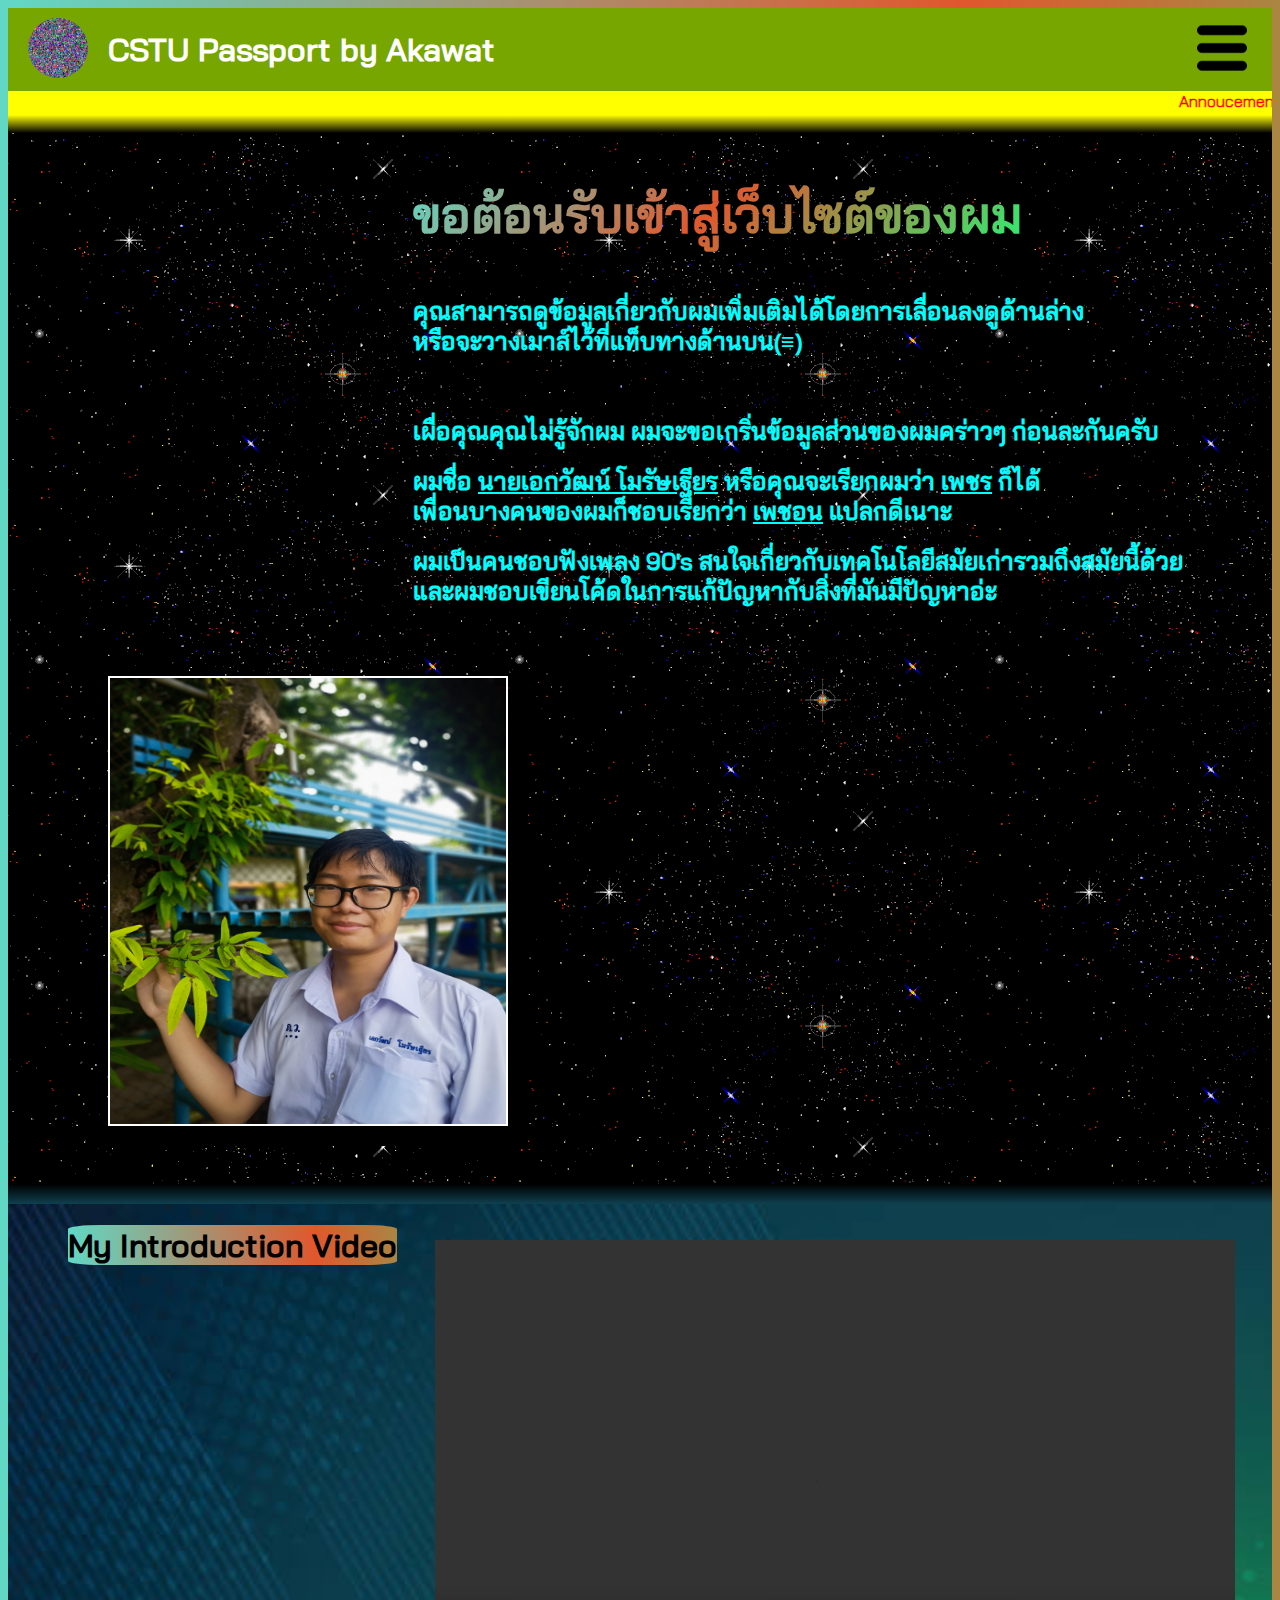
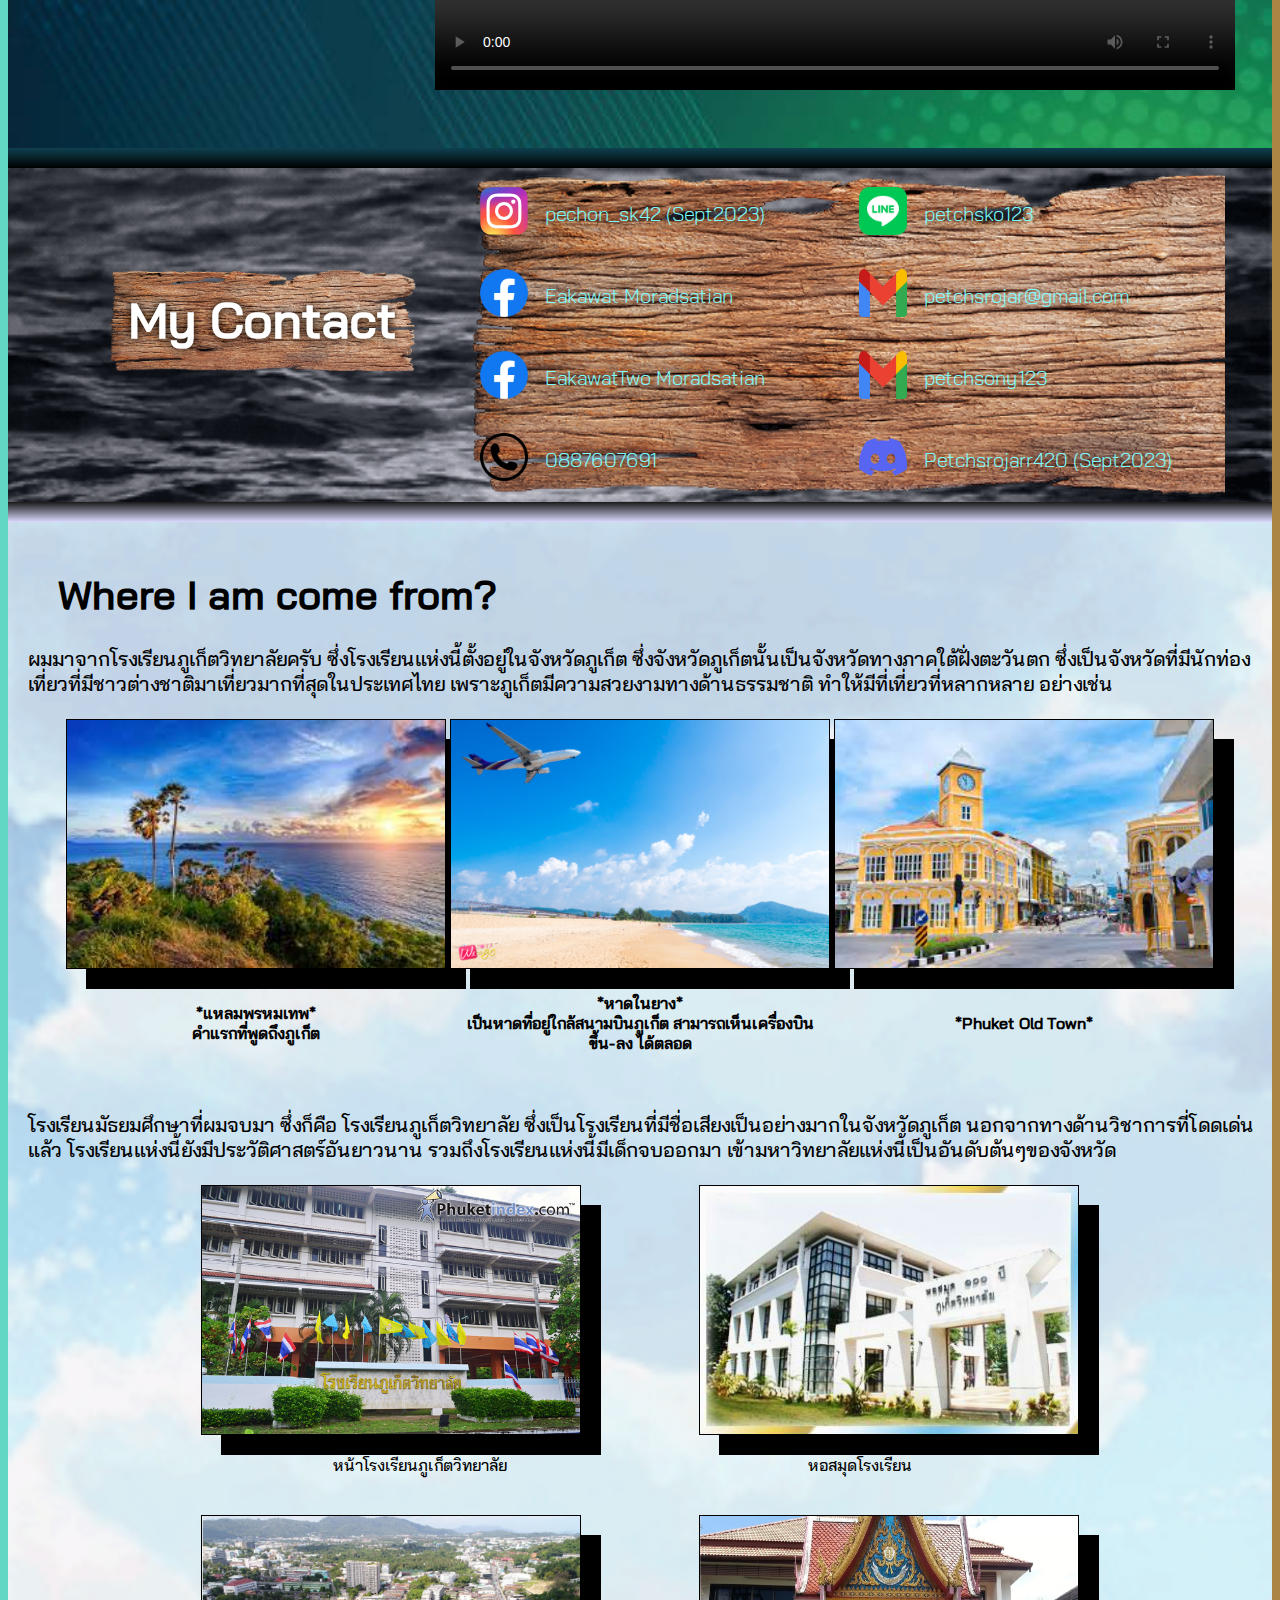
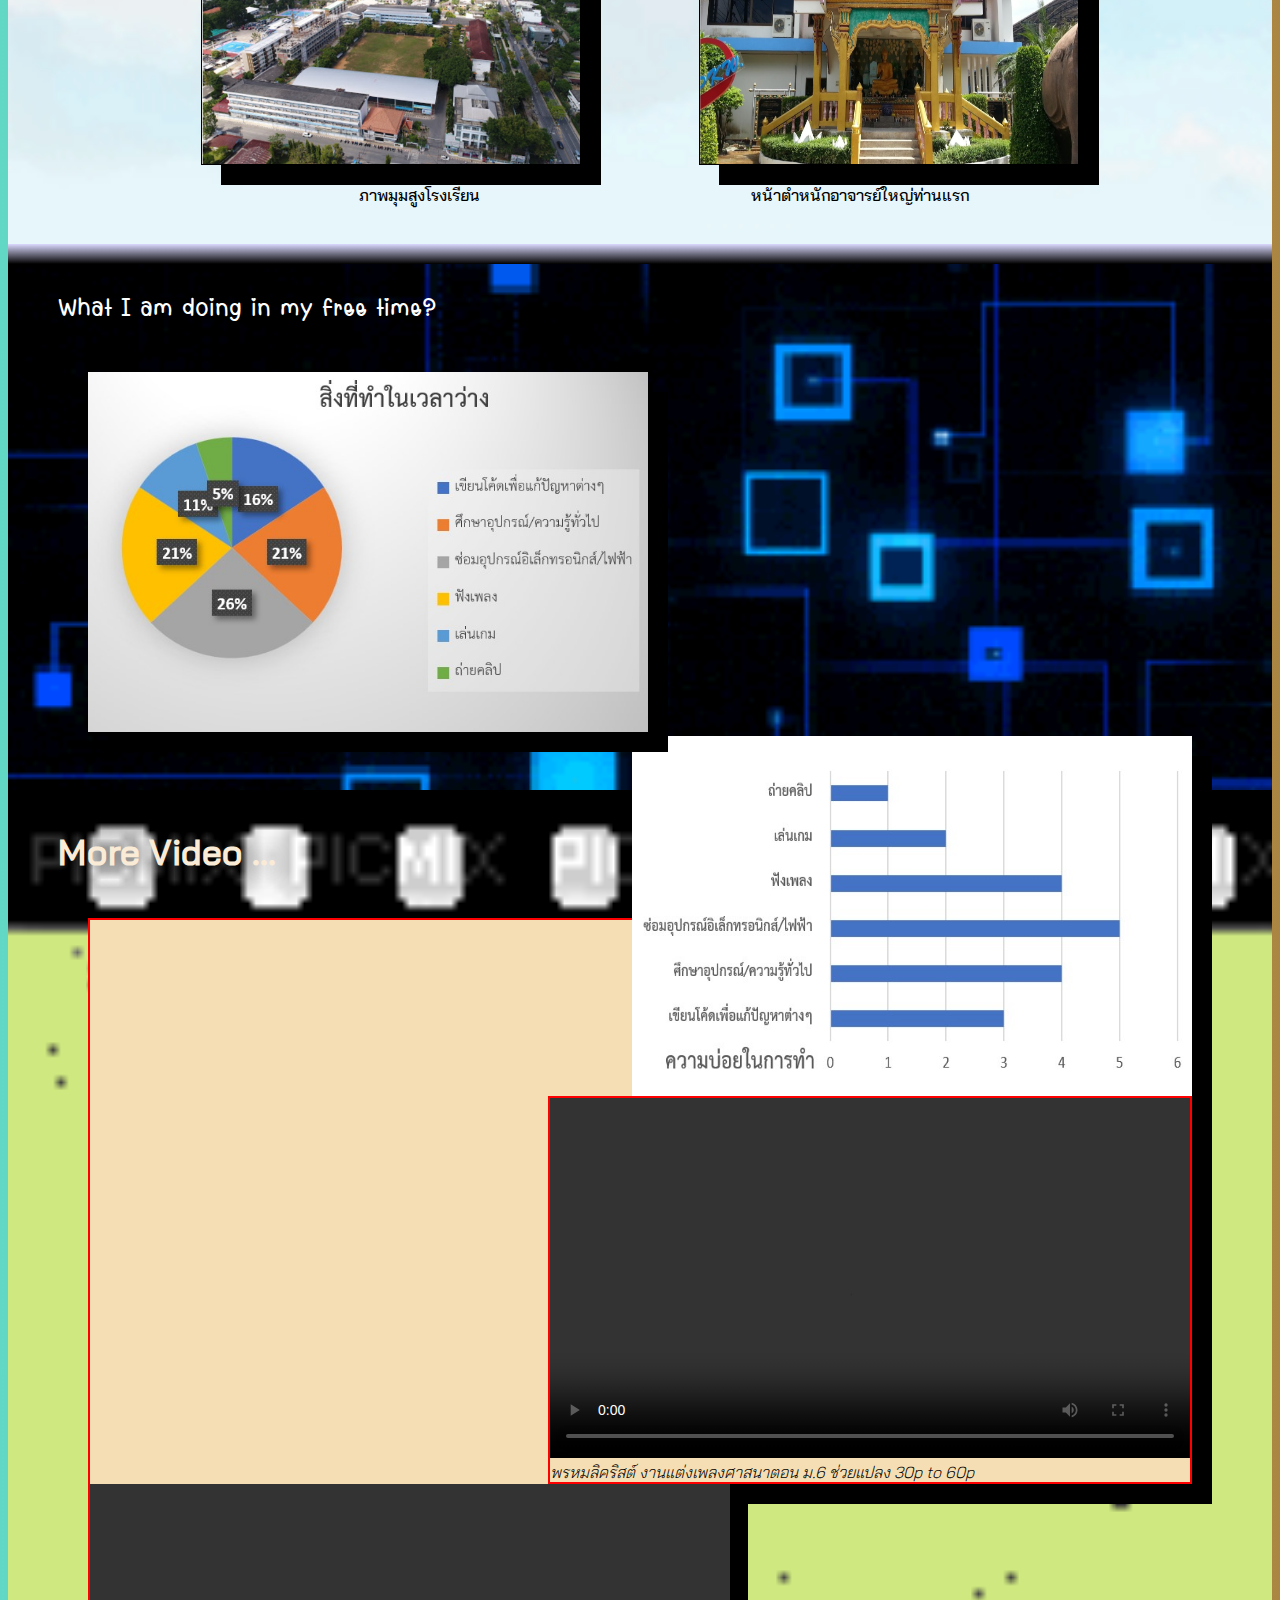
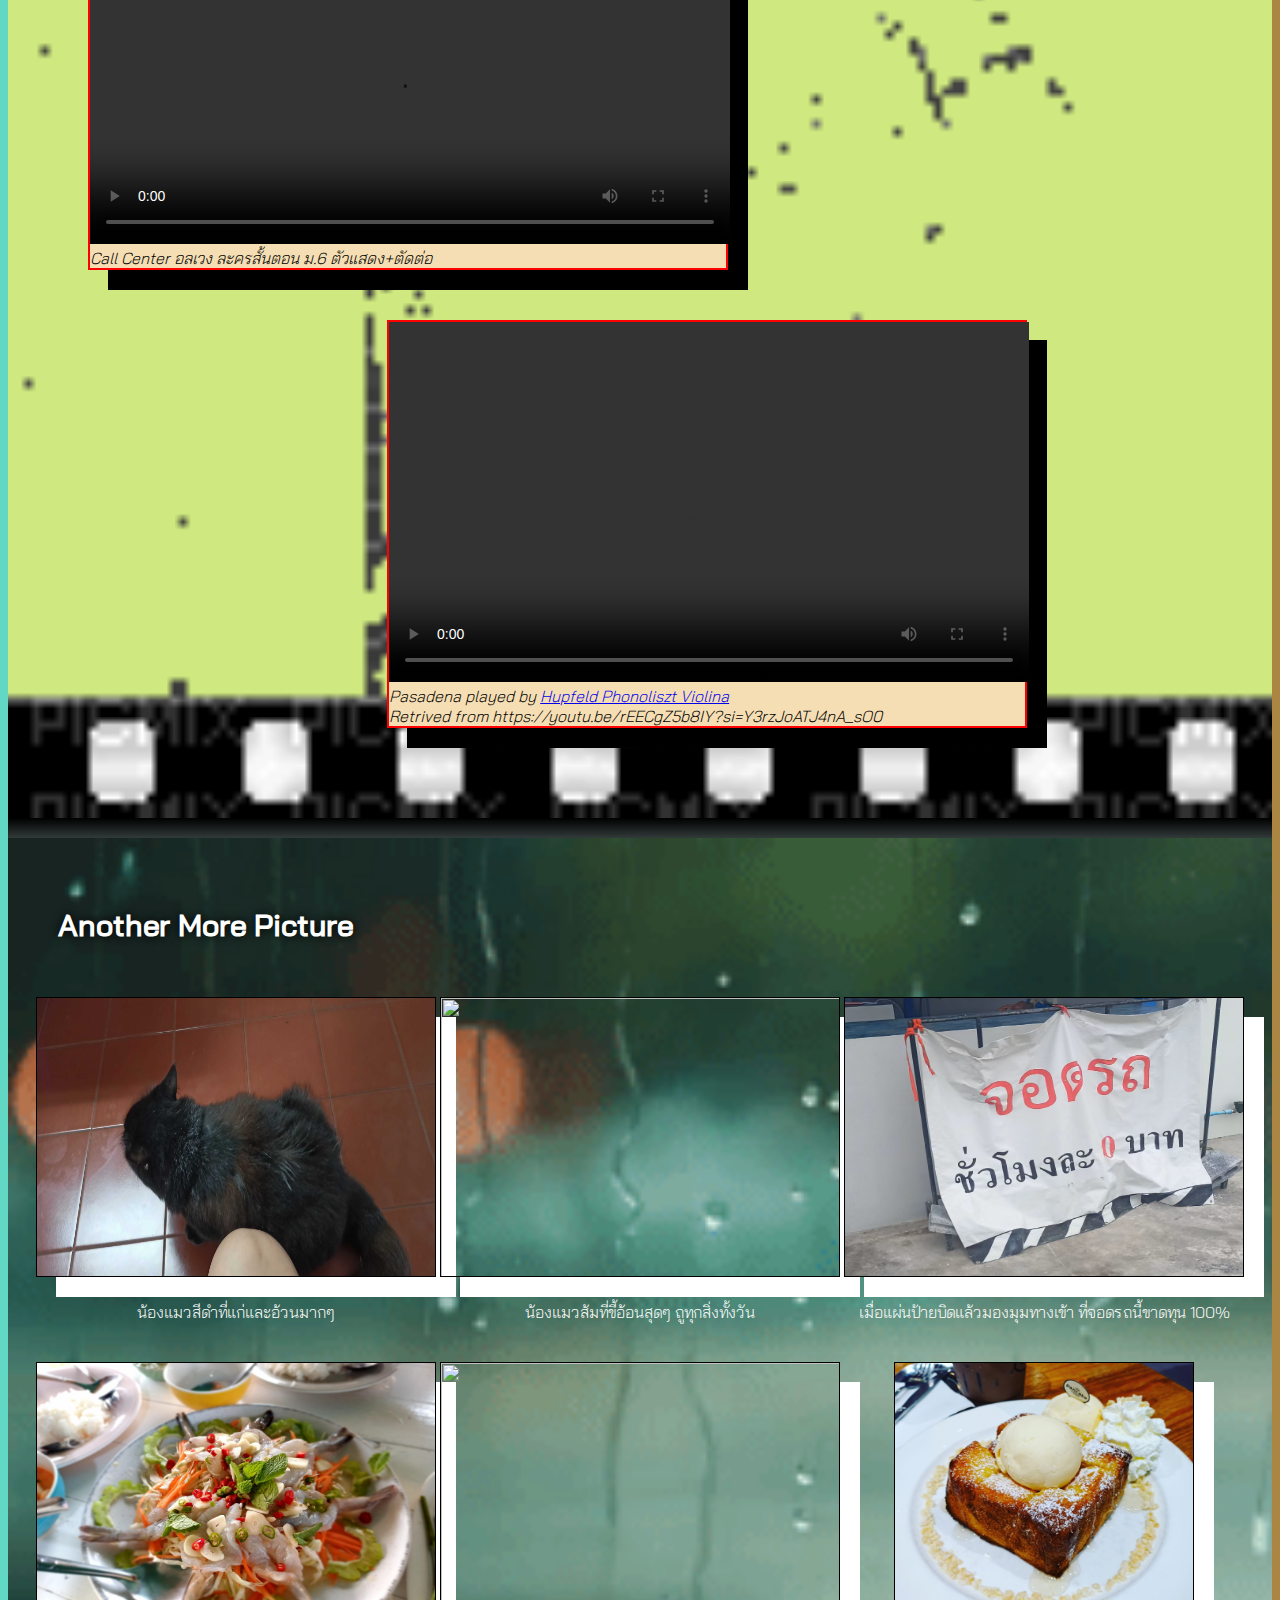
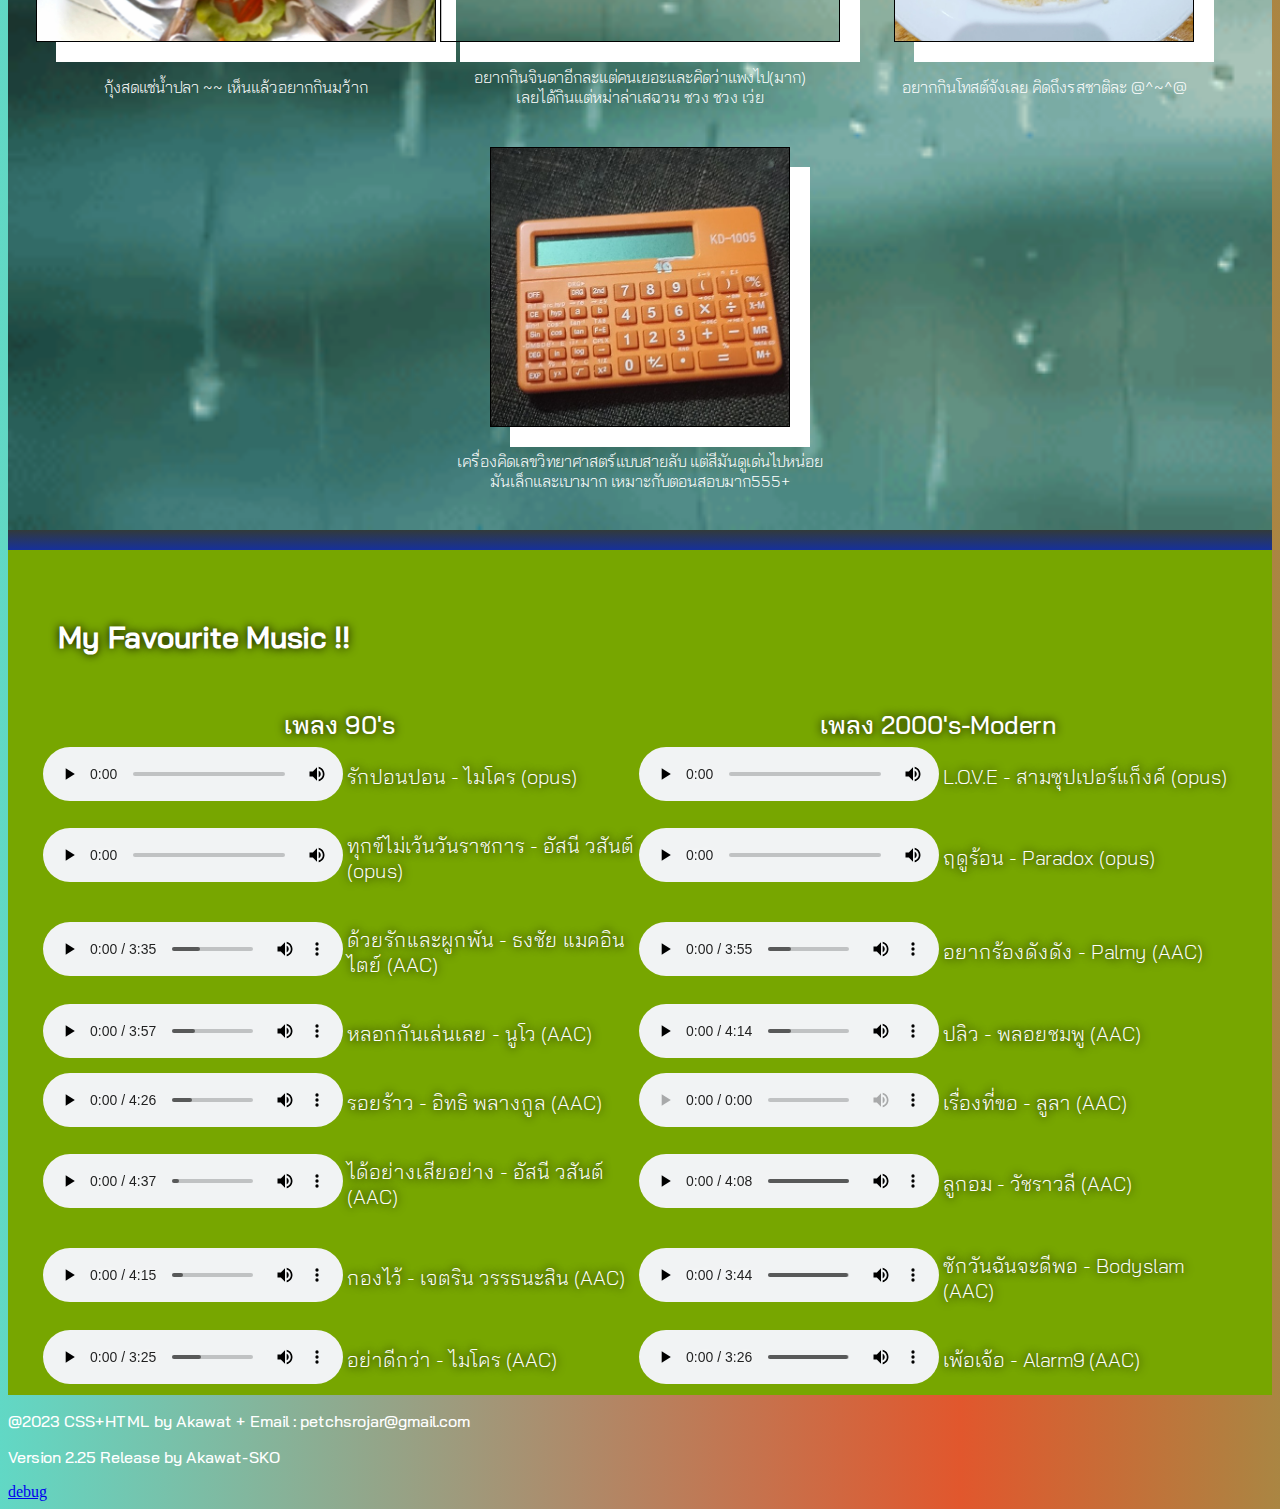
==== index.html @ 522af141 "Rename Index.html to index.html" ====
<!DOCTYPE html>
<html>
<head>

	<meta charset="UTF-8">
	<meta name="viewport" content="width=device-width">
    <title>CSTU Passport By Akawat</title>
    <link rel="icon" href="Picture/favicon.gif" type="image/gif" >
	<link rel="stylesheet" href="CSS/StyleMain.css">

</head>

<style>

#table1{
list-style-type: none;
margin: 0;
padding: 0;
overflow: hidden;
background-color: #77a600 ;
}
	


/*intro*/
#welcomeinfo{
margin-top :50px;
margin-right : 250px;
height:80px;
/* border: 1px solid red;*/ /*enable For Debug border*/
font-size:50px;
font-family:font1 !important;
}

.videointro{
margin-top:100px;
margin-right:310px;
box-shadow: 20px 20px;
border-style:dashed;
border-color:white;
border-radius: 20px;
}


.welcomeimage{
	margin-top : 50px;
	margin-left : 100px;
	box-shadow: 20px 20px;
	border: 2px solid white;
	background-color:white;
}

#introvidtext{
	float:left;
	margin-left:60px;
	background-color:  rgb(191, 191, 206);
	font-family:font1;
	border-radius:10%;"
}


#welcometxt{
	float:right;color:aqua;font-family:font2;
}

/*color transition from each section*/
#trans1{
	background-image: linear-gradient(yellow, rgb(0, 0, 0));
}

#trans2{
	background-image: linear-gradient(black, rgb(15, 64, 79));
	height:20px;
}

#trans3{
		background-image: linear-gradient( rgb(15, 64, 79),rgb(0, 0, 0));
		height:20px;
}

#trans4{
	background-image: linear-gradient( rgb(26, 26, 26),rgb(219, 218, 255));
	height:20px;
}

#trans5{
	background-image: linear-gradient( rgb(219, 218, 255),rgb(0, 0, 0));
	height:20px;
}

#trans6{
	background-image: linear-gradient( rgb(0, 0, 0),rgb(0, 0, 0));
	height:20px;
}

#trans7{
	background-image: linear-gradient( rgb(0, 0, 0),rgb(50, 58, 58));
	height:20px;
}

#trans8{
	background-image: linear-gradient( rgb(50, 58, 58),rgb(22, 49, 155));
	height:20px;
}



/*Background Picture from each section */
#backgroundpic1{
	background-image: url(./Picture/Backgrounds/bg04.gif);
}

#backgroundpic2{
	background-image:url(./Picture/Backgrounds/bg06.jpg);
	background-size: cover;
}

#backgroundpic3{
	background-image:url(./Picture/Backgrounds/bg07.gif);
	background-size: cover;
}

#backgroundpic4{
	background-image:url(./Picture/Backgrounds/bg11.gif);
	font-family:font1;
	background-size: cover;
}

#backgroundpic5{
	background-image: url(./Picture/Backgrounds/bg09.gif);
	background-size:200%;
	font-style:font4;
	animation: stylebg2 10s linear infinite;
}

#backgroundpic6{
	background-image:url(./Picture/Backgrounds/bg10.gif);
	background-color: #cfe87f;
	background-size: cover;
}

#backgroundpic7{
	background-image: url(./Picture/Backgrounds/bg14.gif);
	background-size: cover;"
}

#backgroundpic8{
	background-image: url(./Picture/Backgrounds/bg12.gif);
	background-size: cover;
}

.profile{
	float:left;
	margin-left:20px;
	margin-top:10px;
}
#profilepic{
	border-radius:90%;"
}

.contacttable tr #wantcenter{
	text-align:center;
}

/* Where I come from section*/
#comefrommain{
	font-size:40px;
	margin-left:50px;
}
#comefromaux{
	font-size:20px;
	margin-left:20px;
}

/* table width*/
table tr #width5{
	width:5%;
	text-align:center;
}
table tr #width10{
	width:5%;
	text-align:center;
}
table tr #width15{
	width:15%;
	text-align:center;
}
table tr #width20{
	width:20%;
	text-align:center;
}
table tr #width25{
	width:25%;
	text-align:center;
}
table tr #width30{
	width:30%;
	text-align:center;
}
table tr #width35{
	width:35%;
	text-align:center;
}
table tr #width50{
	width:50%;
	text-align:center;
}
table tr #width20l{
	width:20%;
	text-align:left;
}
table tr #width30l{
	width:30%;
	text-align:left;
}
#imagecomefrom{
	border:1px solid black;
	box-shadow: 20px 20px;
}



/*Doing in Free time*/
#graphleft{
	margin-left:80px;
	box-shadow: 20px 20px;
}
#graphright{
	float:right;
	margin-right:80px;
	box-shadow: 20px 20px;
}
#freetimetxt{
	font-family:font4;
	margin-top:20px;
	margin-left:50px;
	float:left;
	font-size:30px;
	color:white;
}

/* More video */
#morevidtxt{
	float:left;
	margin-left:50px;
	margin-top:20px;
	font-size:35px;
	color:antiquewhite;
	text-shadow: 0px 0px 25px #000000;"
}

#vidalignleft{
	margin-left:80px;
	border:2px solid rgb(255, 0, 0);
	width:640px;
	box-shadow: 20px 20px;
	background-color:wheat;
}
#vidalignright{
	float:right;
	margin-right:80px;
	border:2px solid rgb(255, 0, 0);
	box-shadow: 20px 20px;
	background-color:wheat;
}
#vidaligncenter{
	margin-left:30%;
	border:2px solid rgb(255, 0, 0);
	margin-top:50px;
	width:640px;
	box-shadow: 20px 20px;
	background-color:wheat;
}

/*morepic*/
#morepictxt{
	color:white;
	text-shadow: 0px 0px 10px #000000;
	margin:50px;font-size:30px;
}
#morepicrow{
	text-align:center;
	font-family:font2;
	color:white;
}

/*favmusic*/
#favmusictableset{
	color:white;
	text-shadow: 0px 0px 10px #000000;
	font-family: font2;
	font-size:20px;
}
#favmusicmainrow {
	font-family: font1;
	font-size: 25px;
}

/*Footer txt*/
#fontfooter{
	font-family: font1;color:white;
}


</style>

<body class="animate2"> <!--Make Blank White border to animated color gradient-->

	<ul id = table1>

		<li id="tabmenu">

			<div class="menu3line">
				<button class="dropbtn"><img src="Picture/LOGO/tab01.png" width="50px" height="50px"/></button>
				<div class="linklist">
				<a href="Index.html"><b>Main Page</b></a>
				<a href="HTML/Advisor.html">My Advisor</a>
				<a href="HTML/ActivitySelect.html">My Activity</a>
				<a href="HTML/VolunteerM6.html">┕> VolunteerM6</a>
				<a href="HTML/ScienceForEveryday.html">┕> ScienceForEveryGeneration</a>
				<p></p>
				<a href="HTML/Indexold.html">Plain Html</a>
				</div>
			  </div>
		</li>

		<li class="profile">
			<img id="profilepic" src="Picture/profile01.gif" width="60px" height="60px"/>
		</li>

		<li>
			<h1 class="head1">CSTU Passport by Akawat</h1>
		</li>

		<li id="marqueecolor" >
			<marquee>
				<b>Annoucement :</b> To play some video, you need web browsers that can support AV1(video codec) and opus(audio codec). Do not worry that main video cannot play
				Also This Version Add "More Music" so you can listen to my favourite music.
			</marquee>
		</li>

		<li id="trans1">
			‎
		</li>

		<li id="backgroundpic1">
			<div id="welcometxt">
				<h1 class="animate1" id="welcomeinfo">
					ขอต้อนรับเข้าสู่เว็บไซต์ของผม
				</h1>

				<h2>
					คุณสามารถดูข้อมูลเกี่ยวกับผมเพิ่มเติมได้โดยการเลื่อนลงดูด้านล่าง<br>หรือจะวางเมาส์ไว้ที่แท็บทางด้านบน(≡)
				</h2>

				<br>

				<h2>เผื่อคุณคุณไม่รู้จักผม ผมจะขอเกริ่นข้อมูลส่วนของผมคร่าวๆ ก่อนละกันครับ</h2>

				<h2>ผมชื่อ <u>นายเอกวัฒน์ โมรัษเฐียร</u> หรือคุณจะเรียกผมว่า <u>เพชร</u> ก็ได้
				<br>เพื่อนบางคนของผมก็ชอบเรียกว่า <u>เพชอน</u> <b>แปลกดีเนาะ</b></h2>

				<h2>ผมเป็นคนชอบฟังเพลง 90's สนใจเกี่ยวกับเทคโนโลยีสมัยเก่ารวมถึงสมัยนี้ด้วย
				<br>และผมชอบเขียนโค้ดในการแก้ปัญหากับสิ่งที่มันมีปัญหาอ่ะ</h2>

			</div>

			<div>
				<img class="welcomeimage" width="400px" height="450px"src="Picture/welcome.jpg" alt="รูปภาพของผมนะจ๊ะจะอยู่ตรงนี้"/>
			</div>

			<br>
			<br>
			<br>

		</li>

		<li id="trans2">
			‎
		</li>

		<li id="backgroundpic2">
			<div>
				<h1 class="animate2" id="introvidtext">
					My Introduction Video
				</h1>
			</div>

			<br>
			<br>

			<div align="center">
	 			<video
				class="introvideo"
				src="Video/intro100.mp4"
				width="800"
				height="450"
				controls playsinline>
				NOT SUPPORTED AV1
				</video>

			<br>
			<br>
			<br>
			<br>

		</li>

		<li id="trans3">
			‎
		</li> <!--Transition background-->

		<li id="backgroundpic3">
					
			<h2 class="Mycontactanimate">
				My Contact
			</h2>

			<table class="contacttable" align="center">
				<tr>
					<th width="75px"></th>
					<th width="300px"></th>
					<th width="75px"></th>
					<th width="300px"></th>
				</tr>
				<tr height="80px">
					<td id="wantcenter"><a href="https://www.instagram.com/pechon_sk42/"><img src="Picture/LOGO/logo01.svg" width="48px" height="48px"/></a></td>
					<td><p>‎pechon_sk42 (Sept2023)</p></td>
					<td id="wantcenter""><a href="https://line.me/ti/p/ITq-tiVFDA"><img src="Picture/LOGO/logo03.png" width="48px" height="48px"/></a></td>
					<td><p>‎petchsko123</p></td>
				</tr>
				<tr>
					<td id="wantcenter" height="80px"><a href="https://www.facebook.com/petchjar42024"><img src="Picture/LOGO/logo02.png" width="48px" height="48px"/></a></td>
					<td><p>‎Eakawat Moradsatian</p></td>
					<td id="wantcenter"><a href="https://mail.google.com/mail/?view=cm&fs=1&to=petchsrojar@gmail.com"><img src="Picture/LOGO/logo04.png" width="48px" height="48px"/></a></td>
					<td><p>‎petchsrojar@gmail.com</p></td>
				</tr>
				<tr>
					<td id="wantcenter" height="80px"><a href="https://www.facebook.com/profile.php?id=100073969134941"><img src="Picture/LOGO/logo02.png" width="48px" height="48px"/></a></td>
					<td><p>‎EakawatTwo Moradsatian</p></td>
					<td id="wantcenter"><a href="https://mail.google.com/mail/?view=cm&fs=1&to=petchsony123@gmail.com"><img src="Picture/LOGO/logo04.png" width="48px" height="48px"/></a></td>
					<td><p>‎petchsony123</p></td>
				</tr>
				<tr>
					<td id="wantcenter" height="80px"><a href="tel:088-760-7691"><img src="Picture/LOGO/logo06.png" width="48px" height="48px""/></a></td>
					<td><p>‎0887607691</p></td>
					<td id="wantcenter"><a href="https://discordapp.com/users/841345838655471696"><img src="Picture/LOGO/logo05.svg" width="48px" height="48px""/></a></td>
					<td><p>‎Petchsrojarr420 (Sept2023)</p></td>
				</tr>
			</table>

		</li>
			
		<li id="trans4">
			‎
		</li><!--Transition background-->

				
		<li id="backgroundpic4">

			<br>
			<h1 id="comefrommain">Where I am come from?</h1>
			<p id="comefromaux">ผมมาจากโรงเรียนภูเก็ตวิทยาลัยครับ ซึ่งโรงเรียนแห่งนี้ตั้งอยู่ในจังหวัดภูเก็ต ซึ่งจังหวัดภูเก็ตนั้นเป็นจังหวัดทางภาคใต้ฝั่งตะวันตก
				ซึ่งเป็นจังหวัดที่มีนักท่องเที่ยวที่มีชาวต่างชาติมาเที่ยวมากที่สุดในประเทศไทย เพราะภูเก็ตมีความสวยงามทางด้านธรรมชาติ 
				ทำให้มีที่เที่ยวที่หลากหลาย อย่างเช่น
			</p>

			<table width="100%">
				<tr>
					<th id="width5"></th>
					<th id="width25"><img src="Picture/PlusPicture/to03.jpg" width="380px" height="250" id="imagecomefrom"/></th>
					<th id="width20"><img src="Picture/PlusPicture/to04.jpg" width="380px" height="250" id="imagecomefrom"/></th>
					<th id="width20"><img src="Picture/PlusPicture/to05.jpg" width="380px" height="250" id="imagecomefrom"/></th>
					<th id="width10"></th>
				</tr>
				<tr>
					<th id="width5"></th>
					<th id="width25"><p>*แหลมพรหมเทพ*<br>คำแรกที่พูดถึงภูเก็ต</p></th>
					<th id="width20"><p>*หาดในยาง*<br>เป็นหาดที่อยู่ใกล้สนามบินภูเก็ต สามารถเห็นเครื่องบิน<br>ขึ้น-ลง ได้ตลอด</p></th>
					<th id="width20"><p>*Phuket Old Town*</p></th>
					<th id="width10"></th>
				</tr>
			</table>

			<br>

			<p id="comefromaux">
				โรงเรียนมัธยมศึกษาที่ผมจบมา ซึ่งก็คือ โรงเรียนภูเก็ตวิทยาลัย ซึ่งเป็นโรงเรียนที่มีชื่อเสียงเป็นอย่างมากในจังหวัดภูเก็ต
				นอกจากทางด้านวิชาการที่โดดเด่นแล้ว โรงเรียนแห่งนี้ยังมีประวัติศาสตร์อันยาวนาน รวมถึงโรงเรียนแห่งนี้มีเด็กจบออกมา
				เข้ามหาวิทยาลัยแห่งนี้เป็นอันดับต้นๆของจังหวัด
			</p>

			<table width="100%">

				<tr>
					<td id="width15"></td>
					<td id="width35">
						<img
						src="Picture/PlusPicture/to06.jpg"
						width="380px" 
						height="250" 
						align="left"
						alt="รูปที่มีป้ายโรงเรียนอยู่ด้านหน้า"
						id="imagecomefrom"/>
					</td>
					<td id="width35">
						<img src="Picture/PlusPicture/to07.jpg" 
						width="380px" 
						height="250" 
						align="right"
						alt="รูปที่มีป้ายหอสมุด 100 ปีด้านหน้า"
						id="imagecomefrom"/>
					</td>
					<td id="width15"></td>
				</tr>

				<tr>
					<td id="width15"></td>
					<td id="width35">
						<p>
							หน้าโรงเรียนภูเก็ตวิทยาลัย
						</p>
						<br>
					</td>
					<td id="width35">
						<p>
							หอสมุดโรงเรียน
						</p>
						<br>
					</td>
					<td id="width15"></td>
				</tr>

				<tr>
					<td id="width15"></td>
					<td id="width35">
						<img src="Picture/PlusPicture/to08.jpg" 
						width="380px" 
						height="250" 
						align="left"
						alt="รูปที่เห็นโรงเรียนได้อย่างชัดเจน เห็นเมืองด้วย"
						id="imagecomefrom"/>
					</td>
					<td id="width35">
						<img src="Picture/PlusPicture/to09.jpg" 
						width="380px" 
						height="250" 
						align="right"
						alt="ภาพตำหนักที่มีพระพุทธรูปอยู่ด้านใน"
						id="imagecomefrom"/>
					</td>
					<td  id="width15"></td>
						</tr>
						<tr>
							<td id="width15"></td>
							<td id="width35"><p>ภาพมุมสูงโรงเรียน</p><br></td>
							<td id="width35"><p>หน้าตำหนักอาจารย์ใหญ่ท่านแรก</p><br></td>
							<td id="width15"></td>
						</tr>
			</table>

		</li>

		<li id="trans5">‎
		</li><!--Transition background-->


		<li id="backgroundpic5">
			<h2 id="freetimetxt">
				What I am doing in my free time?
			</h2>

			<br>
			<br>
			<br>
			<br>
			<br>
			<br>

			<img
			src="Picture/Graphs/to01.jpg" 
			width="560" 
			height="360" 
			alt="แผนภูมิวงกลม"
			id="graphleft"/>

			<img src="Picture/Graphs/to02.jpg" 
			width="560" 
			height="360" 
			alt="แผนภูมิแท่ง"
			id="graphright"/>

			<br><br><br><br>

		</li>

		<li id="trans6">
			‎
		</li>

		<li id="backgroundpic6">

			<h2 id="morevidtxt">
				More Video ...
			</h2>

			<br><br><br><br><br><br>

			<div id="vidalignright">

				<video src="Video/sample2.mp4" width="640" height="360" controls >
  					Not support AV1
				</video>
			<br>
			<cite>พรหมลิคริสต์ งานแต่งเพลงศาสนาตอน ม.6 ช่วยแปลง 30p to 60p</cite>
			</div>

			<div id="vidalignleft">
				<video src="Video/sample1.mp4" width="640" height="360" controls>
					Not support AV1
				</video>
			<br>
			<cite>Call Center อลเวง ละครสั้นตอน ม.6 ตัวแสดง+ตัดต่อ</cite>
			</div>
					
			<div id="vidaligncenter">
				<video src="Video/sample3.mp4" width="640" height="360" controls>
					Not support AV1
				</video>
			<br>
			<cite>Pasadena played by <a href="https://www.yourclassical.org/story/2017/03/14/introducing-the-hupfeld-phonolisztviolina">Hupfeld Phonoliszt Violina</a>
			<br>Retrived from https://youtu.be/rEECgZ5b8IY?si=Y3rzJoATJ4nA_sO0</cite>
			</div>

		<br><br><br><br><br>

		</li>

		<li id="trans7">
			‎
		</li><!--Transition background-->


		<li id="backgroundpic7">
			<br>
			<h2 id="morepictxt">Another More Picture</h2>

			<table width="100%">
				<tr id="morepicrow">
					<td id="width5"></td>
					<td id="width30"><img src="Picture/fav02.jpg" height="280px" width="400px" id="imagecomefrom"></td>
					<td id="width30"><img src="Picture/fav03.jpg" height="280px" width="400px" id="imagecomefrom"></td>
					<td id="width30"><img src="Picture/fav04.jpg" height="280px" width="400px" id="imagecomefrom"></td>
					<td id="width5"></td>
				</tr>
				<tr id="morepicrow">
					<td id="width5"></td>
					<td id="width30"><p>น้องแมวสีดำที่แก่และอ้วนมากๆ<br>‎</p></td>
					<td id="width30"><p>น้องแมวส้มที่ขี้อ้อนสุดๆ ถูทุกสิ่งทั้งวัน<br>‎</p></td>
					<td id="width30"><p>เมื่อแผ่นป้ายบิดแล้วมองมุมทางเข้า ที่จอดรถนี้ขาดทุน 100%<br>‎</p></td>
					<td id="width5"></td>
				</tr>
				<tr id="morepicrow">
					<td id="width5"></td>
					<td id="width30"><img src="Picture/fav05.jpg" height="280px" width="400px" id="imagecomefrom"></td>
					<td id="width30"><img src="Picture/fav06.jpg" height="280px" width="400px" id="imagecomefrom"></td>
					<td id="width30"><img src="Picture/fav07.jpg" height="280px" width="300px" id="imagecomefrom"></td>
					<td id="width5"></td>
				</tr>
				<tr id="morepicrow">
					<td id="width5"></td>
					<td id="width30"><p>กุ้งสดแช่น้ำปลา ~~ เห็นแล้วอยากกินมว้าก<br>‎</p></td>
					<td id="width30"><p>อยากกินจินดาอีกละแต่คนเยอะและคิดว่าแพงไป(มาก)<br>เลยได้กินแต่หม่าล่าเสฉวน ชวง ชวง เว่ย<br>‎</p></td>
					<td id="width30"><p>อยากกินโทสต์จังเลย คิดถึงรสชาติละ @^~^@<br>‎</p></td>
					<td id="width5"></td>
				</tr>
				<tr id="morepicrow">
					<td id="width5"></td>
					<td id="width30"></td>
					<td id="width30"><img src="Picture/fav08.jpg" height="280px" width="300px" id="imagecomefrom"></td>
					<td id="width30"></td>
					<td id="width5"></td>
				</tr>
				<tr id="morepicrow">
					<td id="width5"></td>
					<td id="width30"><p><br>‎</p></td>
					<td id="width30"><p>เครื่องคิดเลขวิทยาศาสตร์แบบสายลับ แต่สีมันดูเด่นไปหน่อย<br>มันเล็กและเบามาก เหมาะกับตอนสอบมาก555+<br>‎</p></td>
					<td id="width30"><p><br>‎</p></td>
					<td id="width5"></td>
				</tr>
			</table>

		</li>

		<li id="trans8">
			‎
		</li><!--Transition background-->


		<li id="backgroundpic8">
			<br>
			<h2 id="morepictxt">My Favourite Music !!</h2>
			<table width="95%" align="center" id="favmusictableset">
				<tr id="favmusicmainrow">
					<td colspan="2" id="width50">เพลง 90's</td>
					<td colspan="2" id="width50">เพลง 2000's-Modern</td>
				</tr>
				<tr>
					<td id="width20l"><audio src="Audio/fav01.opus" controls playsinline>Not Support Opus on your Browsers!</audio></td>
					<td id="width30l"><p>รักปอนปอน - ไมโคร (opus)</p></td>
					<td id="width20l"><audio src="Audio/fav04.opus" controls playsinline>Not Support Opus on your Browsers!</audio></td>
					<td id="width30l"><p>L.O.V.E - สามซุปเปอร์แก็งค์ (opus)</p></td>
				</tr>
				<tr>
					<td id="width20l"><audio src="Audio/fav02.opus" controls playsinline>Not Support Opus on your Browsers!</audio></td>
					<td id="width30l"><p>ทุกข์ไม่เว้นวันราชการ - อัสนี วสันต์ (opus)</p></td>
					<td id="width20l"><audio src="Audio/fav03.opus" controls playsinline>Not Support Opus on your Browsers!</audio></td>
					<td id="width30l"><p>ฤดูร้อน - Paradox (opus)</p></td>
				</tr>
				<tr>
					<td id="width20l"><audio src="Audio/fav07.m4a" controls playsinline>Not Support Opus on your Browsers!</audio></td>
					<td id="width30l"><p>ด้วยรักและผูกพัน - ธงชัย แมคอินไตย์ (AAC)</p></td>
					<td id="width20l"><audio src="Audio/fav13.m4a" controls playsinline>Not Support Opus on your Browsers!</audio></td>
					<td id="width30l"><p>อยากร้องดังดัง - Palmy (AAC)</p></td>
				</tr>
				<tr>
					<td id="width20l"><audio src="Audio/fav09.m4a" controls playsinline>Not Support Opus on your Browsers!</audio></td>
					<td id="width30l"><p>หลอกกันเล่นเลย - นูโว (AAC)</p></td>
					<td id="width20l"><audio src="Audio/fav14.m4a" controls playsinline>Not Support Opus on your Browsers!</audio></td>
					<td id="width30l"><p>ปลิว - พลอยชมพู (AAC)</p></td>
				</tr>
				<tr>
					<td id="width20l"><audio src="Audio/fav08.m4a" controls playsinline>Not Support Opus on your Browsers!</audio></td>
					<td id="width30l"><p>รอยร้าว - อิทธิ พลางกูล (AAC)</p></td>
					<td id="width20l"><audio src="Audio/fav15.m4a" controls playsinline>Not Support Opus on your Browsers!</audio></td>
					<td id="width30l"><p>เรื่องที่ขอ - ลูลา (AAC)</p></td>
				</tr>
				<tr>
					<td id="width20l"><audio src="Audio/fav10.m4a" controls playsinline>Not Support Opus on your Browsers!</audio></td>
					<td id="width30l"><p>ได้อย่างเสียอย่าง - อัสนี วสันต์ (AAC)</p></td>
					<td id="width20l"><audio src="Audio/fav16.m4a" controls playsinline>Not Support Opus on your Browsers!</audio></td>
					<td id="width30l"><p>ลูกอม - วัชราวลี (AAC)</p></td>
				</tr>
				<tr>
					<td id="width20l"><audio src="Audio/fav11.m4a" controls playsinline>Not Support Opus on your Browsers!</audio></td>
					<td id="width30l"><p>กองไว้ - เจตริน วรรธนะสิน (AAC)</p></td>
					<td id="width20l"><audio src="Audio/fav17.m4a" controls playsinline>Not Support Opus on your Browsers!</audio></td>
					<td id="width30l"><p>ซักวันฉันจะดีพอ - Bodyslam (AAC)</p></td>
				</tr>
				<tr>
					<td id="width20l"><audio src="Audio/fav12.m4a" controls playsinline>Not Support Opus on your Browsers!</audio></td>
					<td id="width30l"><p>อย่าดีกว่า - ไมโคร (AAC)</p></td>
					<td id="width20l"><audio src="Audio/fav18.m4a" controls playsinline>Not Support Opus on your Browsers!</audio></td>
					<td id="width30l"><p>เพ้อเจ้อ - Alarm9 (AAC)</p></td>
				</tr>
			</table>

		</li>

	</ul>

	<footer>
		<p id="fontfooter">@2023 CSS+HTML by Akawat + Email : petchsrojar@gmail.com</p>
		<p id="fontfooter">Version 2.25 Release by Akawat-SKO</p>
		<a href="Video/love - Paradox.mp4">debug</a>
	</footer>

</body>
</html>
---- CSS/StyleMain.css ----
@font-face {
  font-family: font1;
  src: url(./Fonts/BaiJamjuree-Medium.ttf);
}
@font-face {
  font-family: font2;
  src: url(./Fonts/BaiJamjuree-Light.ttf);
}

@font-face {
  font-family: font3;
  src: url(./Fonts/KhonsongRoundedDEMO-Medium.otf);
}
@font-face {
  font-family: font4;
  src: url(./Fonts/MNLotchongBold.ttf);
}
@font-face {
  font-family: font5;
  src: url(./Fonts/MNPlaKao.ttf);
}


* {
  box-sizing: border-box;
}

/* dropdown function*/

#tabmenu{
	float:right;
	margin-top:5px;
	margin-right:15px;
}

.dropbtn {
	background-color: #77a600;
	padding: 10px;
	border: none;
	cursor: pointer;
	transition: 0.5s;
  }
  
  .menu3line {
	position: relative;
	display: inline-block;
	z-index: 1;
  }
  
  .linklist {
	display: none;
	position: absolute;
	right: 0;
	background-color: #c3ecff;
	min-width: 300px;
	box-shadow: 0px 8px 16px 0px rgba(0,0,0,0.2);
	z-index: 1;
  }
  
  .linklist a {
	color: black;
	padding: 16px 16px;
	text-decoration: none;
	font-family:font1;
	display: block;
	transition: 0.5s;
  }
  
  .linklist a:hover {
	background-color:#d1f770;
	transition: 0.5s;
}
  
  .menu3line:hover .linklist {
	display: block;
  }
  
  .menu3line:hover .dropbtn {
	background-color: #39ff40;
	transition: 0.5s;
  }

.contacttable {
	font-family: font2;
	font-size:20px;
	text-shadow:0 0 20px black;
	color: rgb(124, 255, 255);
	animation: floatwater 1.2s linear infinite;
	animation-direction: alternate;
	opacity:100%;
	background-image:url(../Picture/Backgrounds/bg08.png);
	background-size: cover;
}

.Mycontactanimate{
	float:left;
	margin-left:100px;
	margin-top:100px;
	padding:20px;
	color:white;
	font-size:50px;
	font-family:font1;
	text-shadow:0 0 10px black;
	animation: floatwater 0.9s linear infinite;
	animation-direction: alternate;
	background-image:url(../Picture/Backgrounds/bg08.png);
	background-size: cover;
	}


.animate1{
	background: linear-gradient(-45deg, #61d8c5, #755edf, #3ce36e, #e1572d,#61d8c5);
	background-size: 200%;
	-webkit-background-clip: text;
	-webkit-text-fill-color: transparent;
	animation: stylewel 4s linear infinite;

}

.animate2{
	background: linear-gradient(-90deg, #61d8c5, #755edf, #3ce36e, #e1572d,#61d8c5);
	background-size:300%;
	animation: stylebg 10s linear infinite;
	
}

.animate3{
	animation: bordercolorchange1 0.5s linear alternate infinite;
	
}


.animate4{
	animation: bordercolorchange1 0.5s linear alternate-reverse infinite;	
}

.animate5{
	animation: movething1 0.5s linear alternate infinite;
	border: 5px dashed white;
}

.animate6{
	animation: movething1 0.5s linear alternate-reverse infinite;
	border: 5px dashed lightblue;
	
}
.animate7{
	animation: movething2 2s linear infinite;
	border: 5px dashed lightgreen;
	
}
.animate8{
	animation: movething2 2s linear reverse infinite;
	border: 5px dashed lightcoral;
	
}
.animate9{
	animation: bordercolorchange2 0.5s linear alternate infinite;
	
}


  @keyframes stylebg {
	0% { background-position: -150% 0%; };
	100% { background-position: 150% 0%; };
}

@keyframes stylewel {
	0% { background-position: -200% 0%; };
	100% { background-position: 200% 0%; };
}

  @keyframes stylebg2 {
	0% { background-position: -100% 50%; };
	100% { background-position: 100% 50%; };
}

@keyframes stylebg3 {
	0% { background-position: -100% -50%; };
	100% { background-position: 100% 50%; };
}

  @keyframes floatwater{
	0% {
		
		transform: rotatex(-40deg);
}
	100% {
		transform: rotatex(-30deg);
		
	}

   }

   @keyframes bordercolorchange1 {
	0% { border:10px dashed #755edf }
	100% {border:10px dashed #0dff00 }
}
@keyframes bordercolorchange2 {
	0% { border:5px double #755edf }
	100% {border:5px double #0dff00 }
}


@keyframes movething1{
	0% {transform: translate(0px, 10px);}
	100% {transform: translate(0px, -10px);}
}

@keyframes movething2{
	0% {transform: translate(0px, 10px);}
	25% {transform: translate(-10px, 10px);}
	50% {transform: translate(-10px, -10px);}
	75% {transform: translate(10px, -10px);}
	100% {transform: translate(0px, 10px);}
}

h2{
	font-family:font1
}
cite{
	font-family:font2
}


.profile{
	float:left;
	margin-left:20px;
	margin-top:10px;
}
#profilepic{
	border-radius:90%;"
}
.head1{
display: block;
color: white;
text-align: left;
padding-left: 100px;
text-decoration: none;
font-family:font1
}

/*marquee color set*/
#marqueecolor{
	background-color:yellow;
	color:red;
	font-family:font2
}
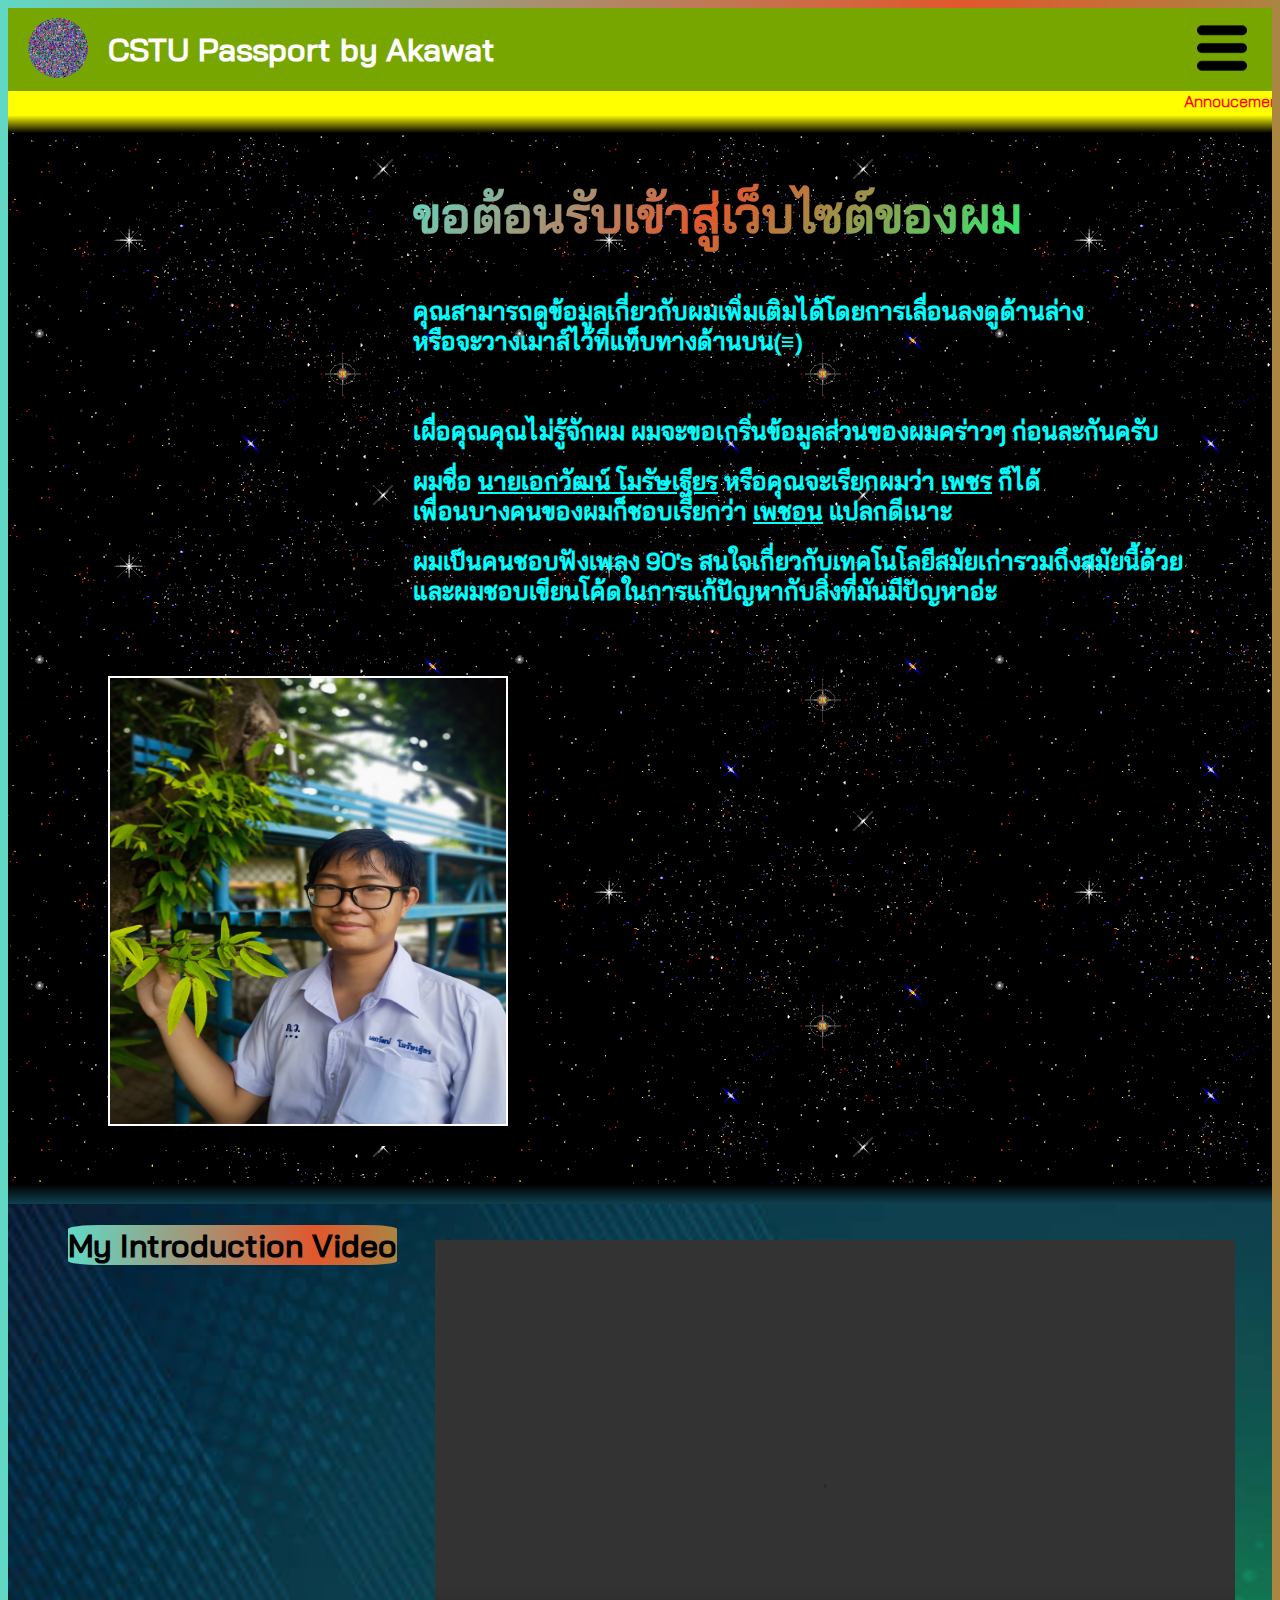
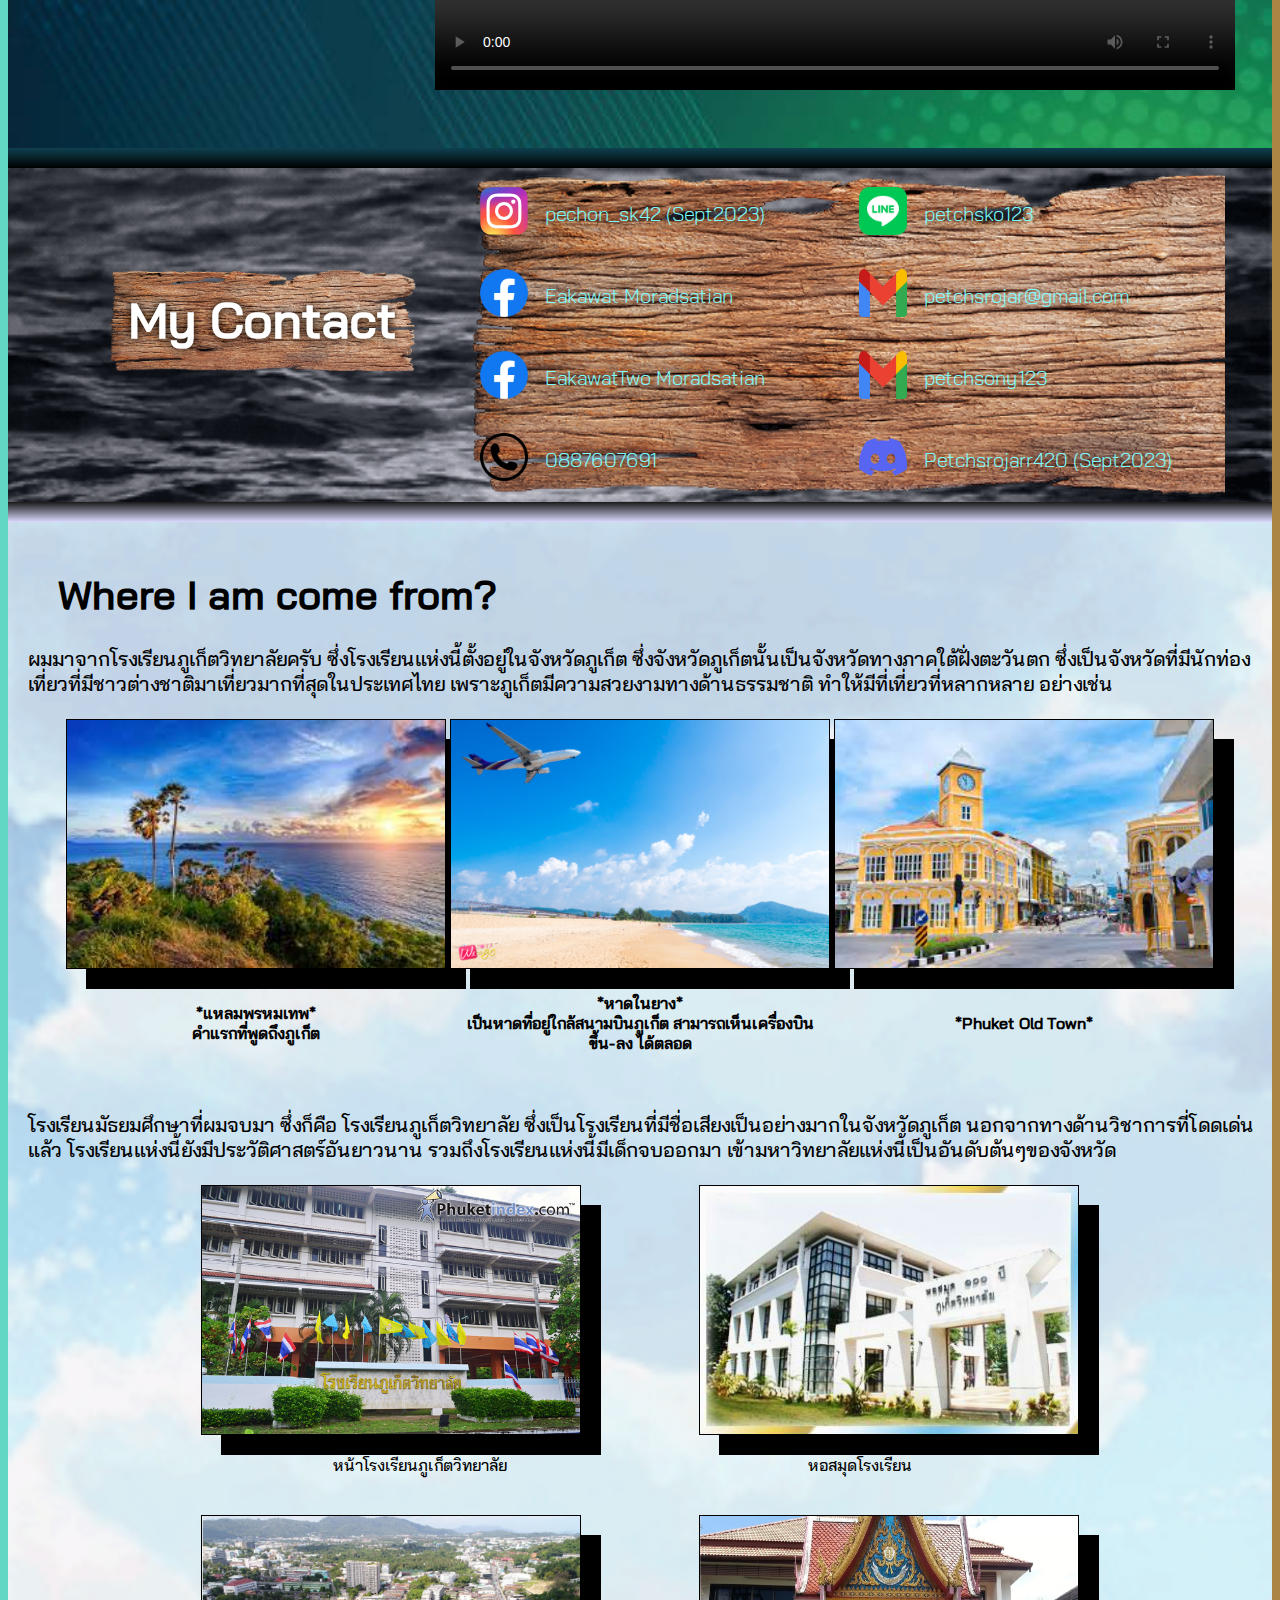
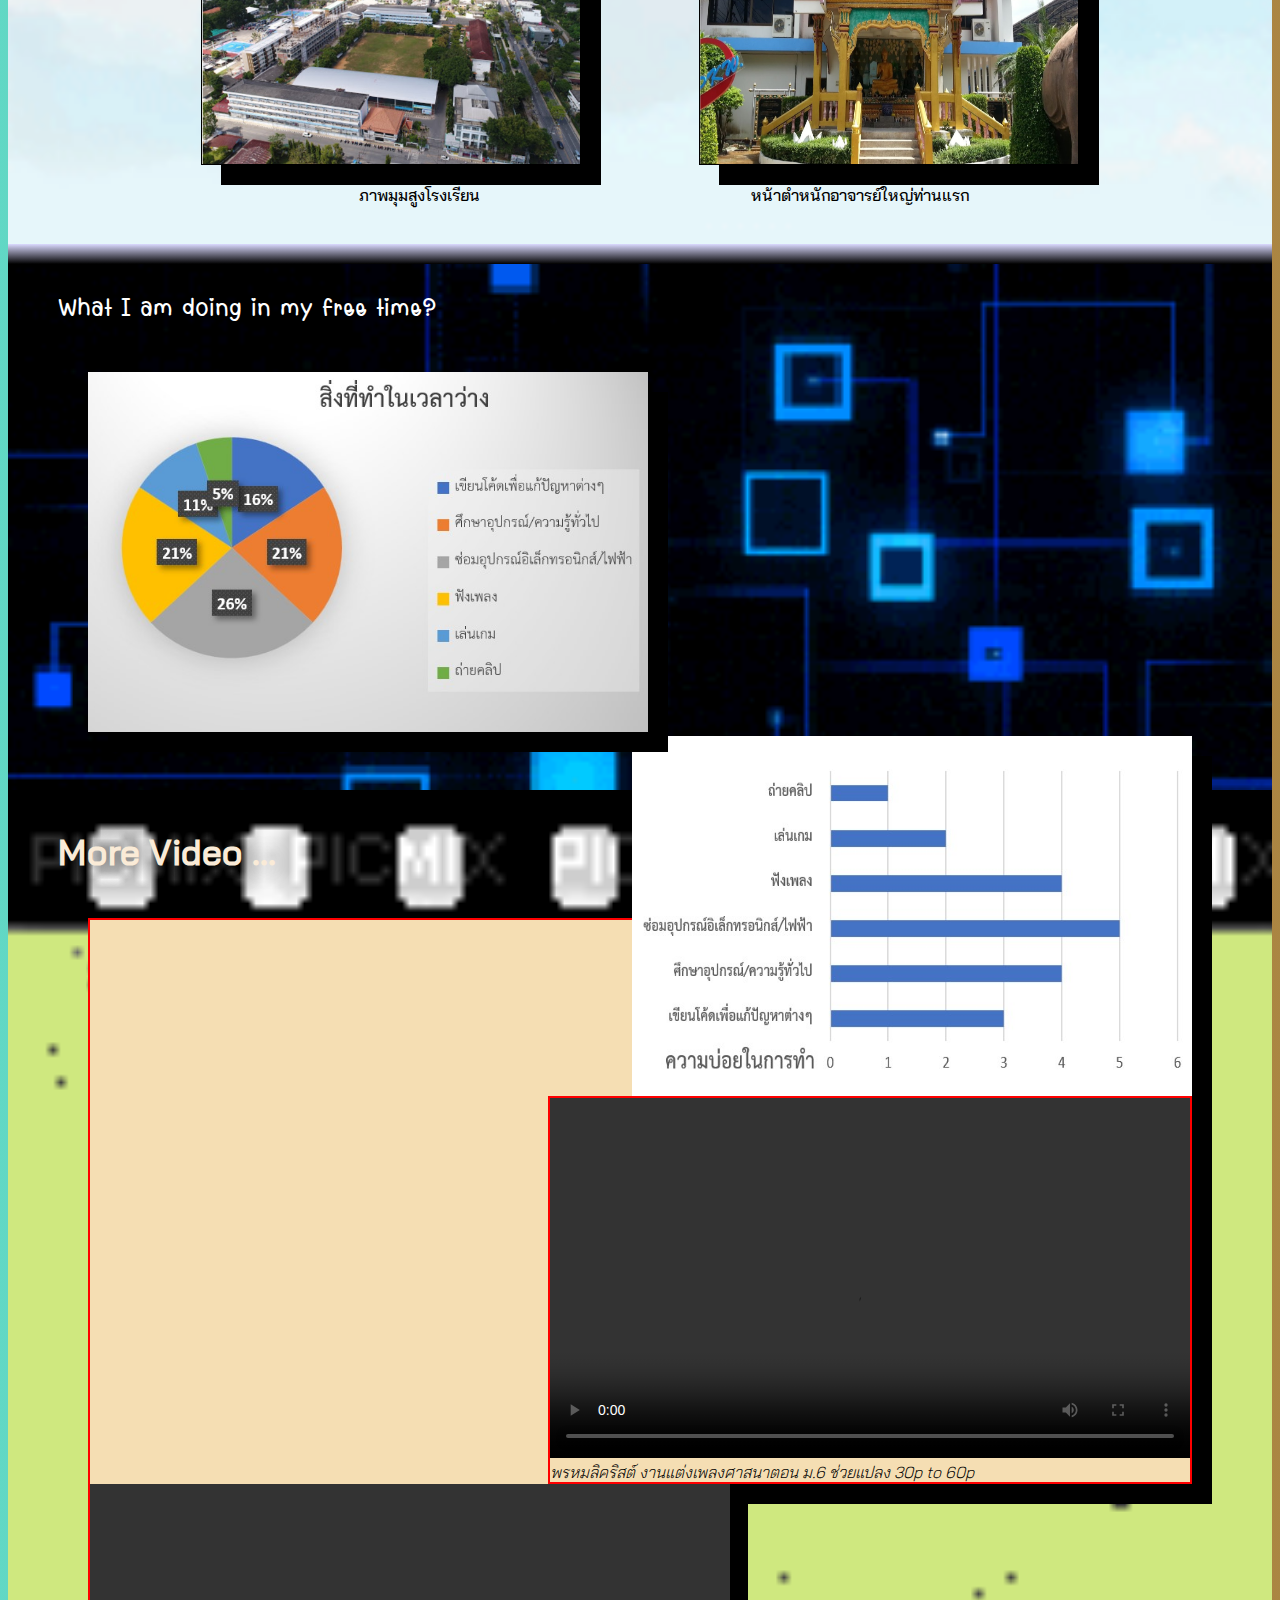
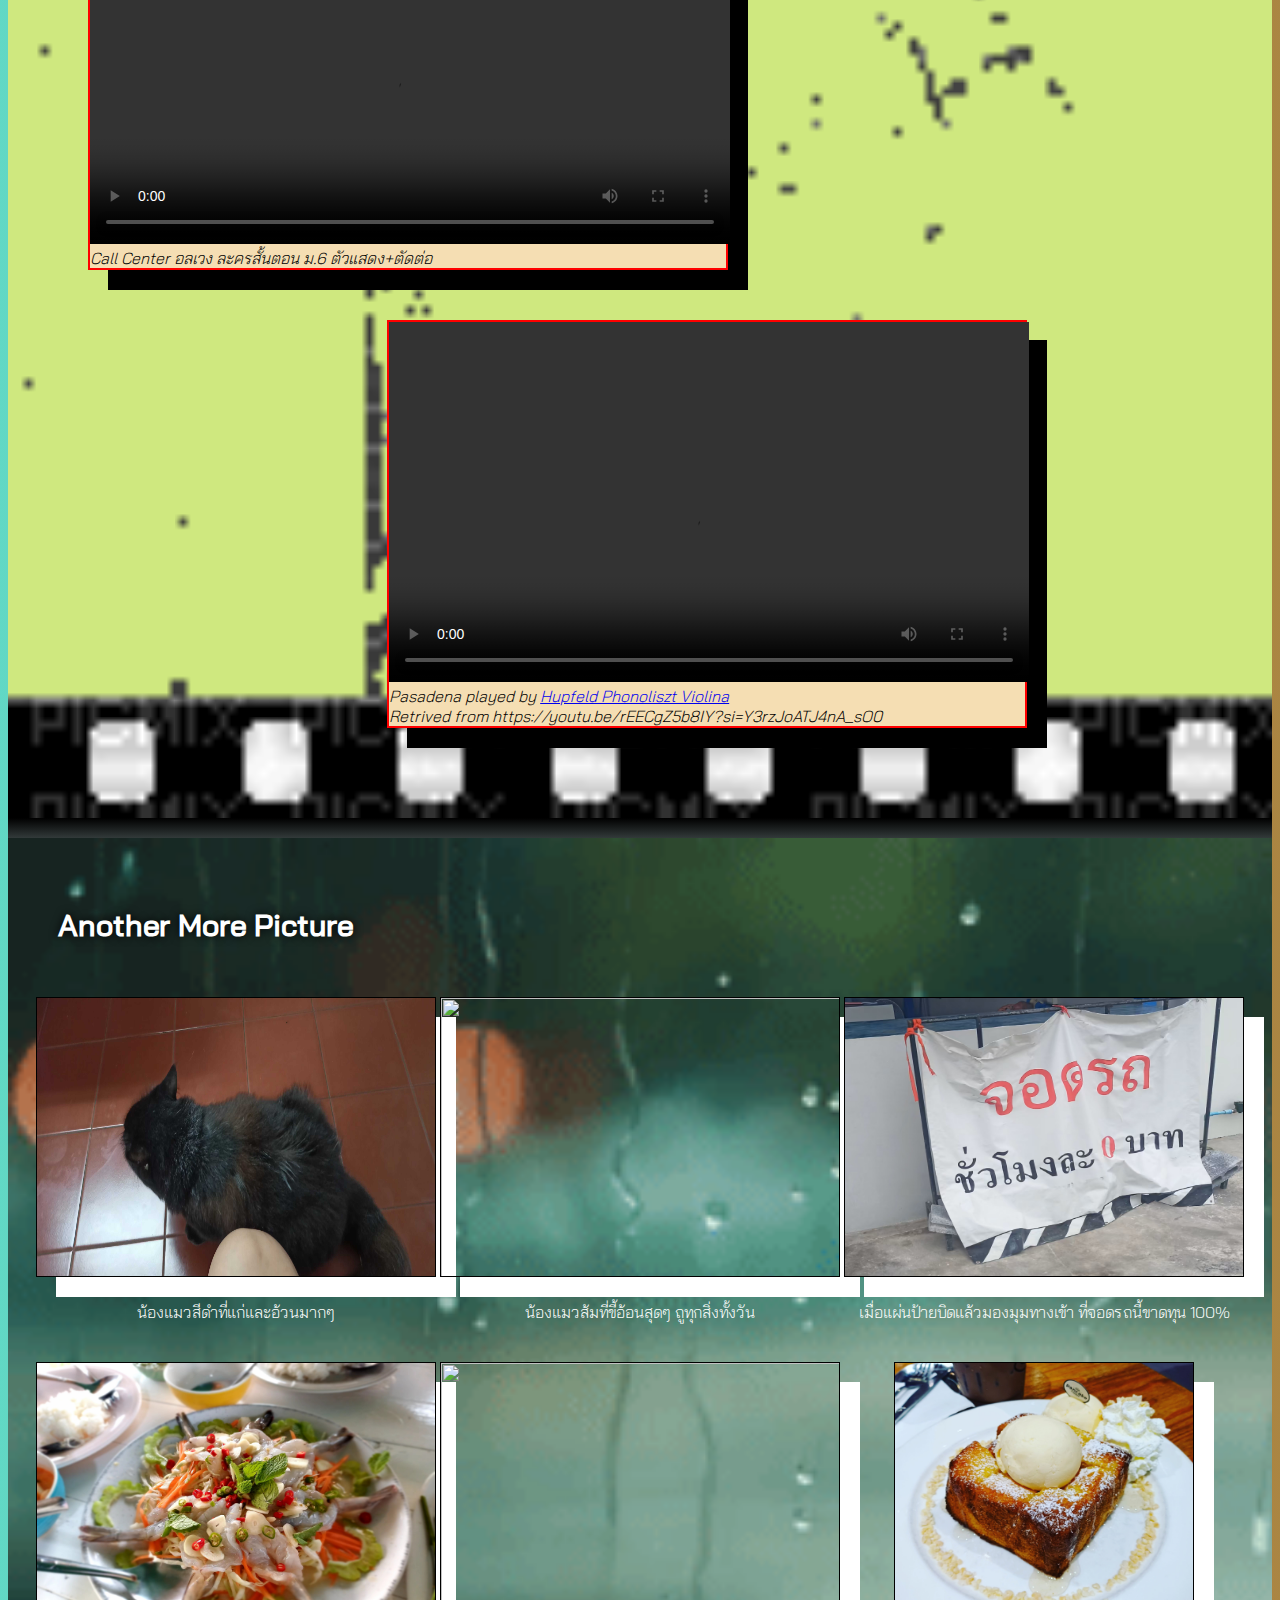
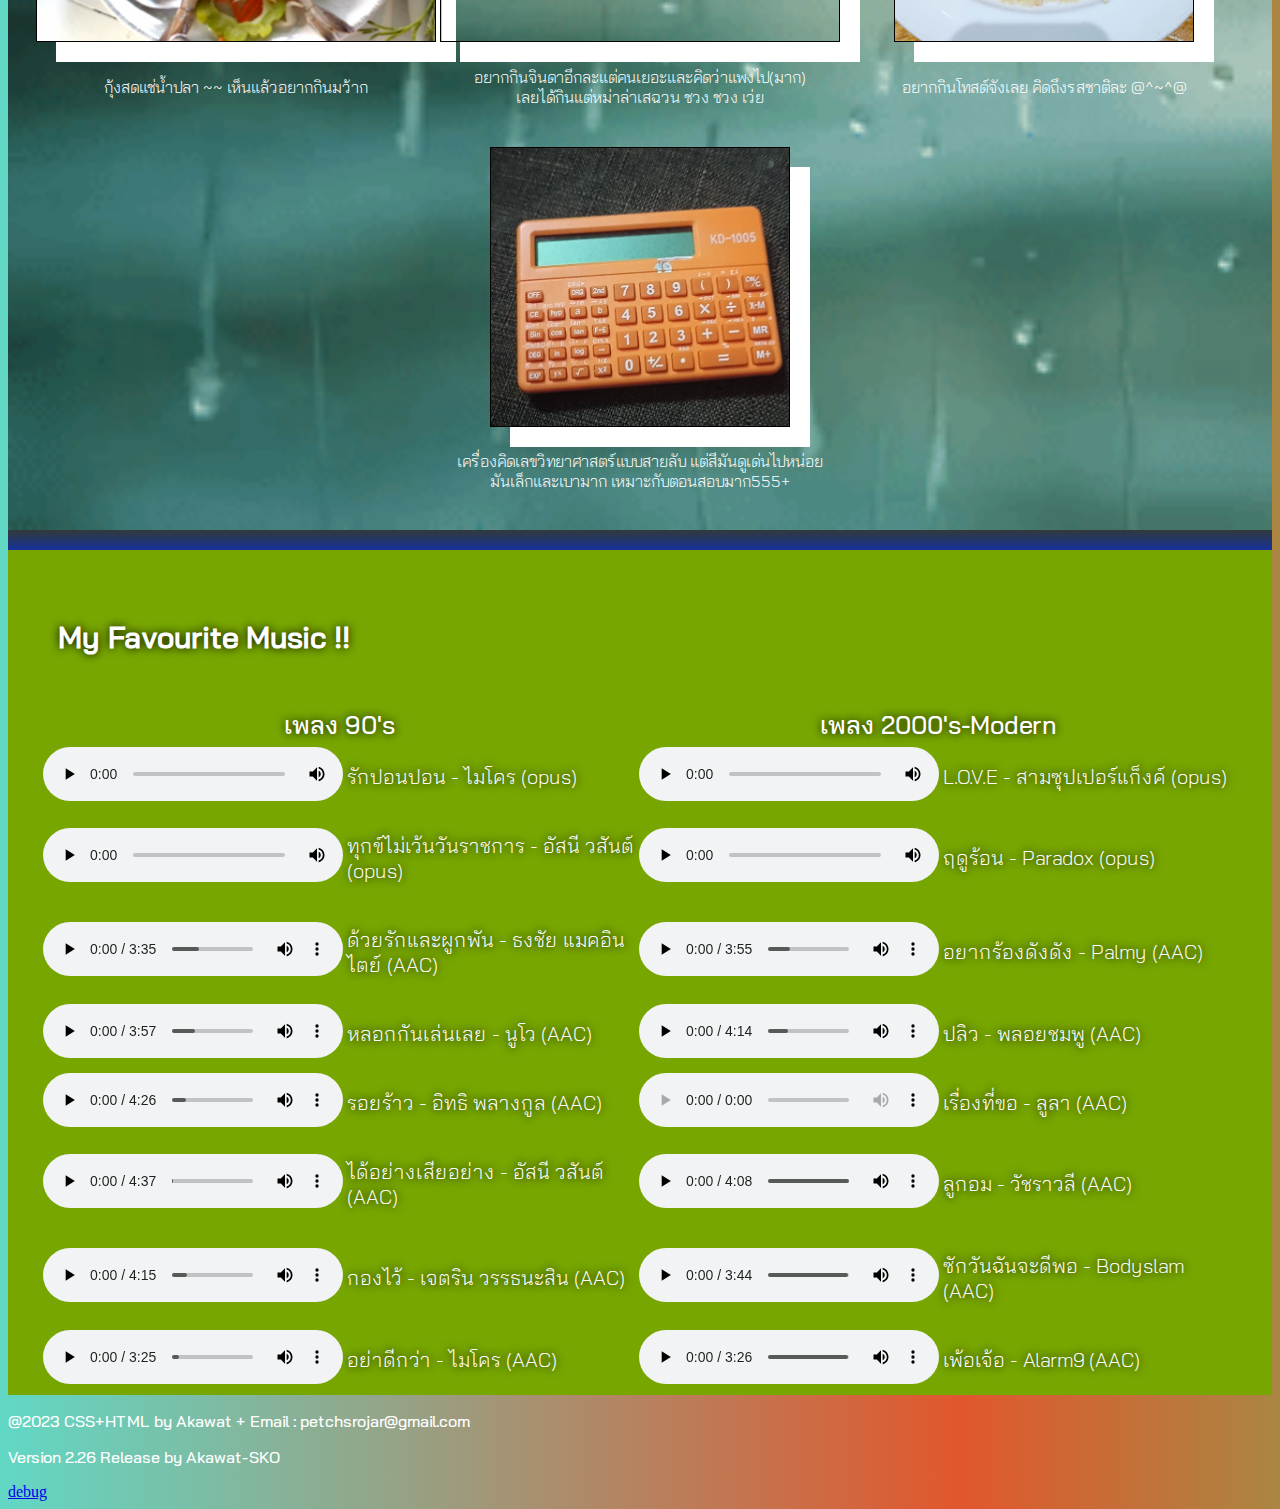
==== commit f56c1d68: "Version2.26R" ====
--- a/index.html
+++ b/index.html
@@ -297,9 +297,6 @@
 }
 
 /*Footer txt*/
-#fontfooter{
-	font-family: font1;color:white;
-}
 
 
 </style>
@@ -313,13 +310,13 @@
 			<div class="menu3line">
 				<button class="dropbtn"><img src="Picture/LOGO/tab01.png" width="50px" height="50px"/></button>
 				<div class="linklist">
-				<a href="Index.html"><b>Main Page</b></a>
+				<a href="index.html"><b>Main Page</b></a>
 				<a href="HTML/Advisor.html">My Advisor</a>
 				<a href="HTML/ActivitySelect.html">My Activity</a>
 				<a href="HTML/VolunteerM6.html">┕> VolunteerM6</a>
 				<a href="HTML/ScienceForEveryday.html">┕> ScienceForEveryGeneration</a>
 				<p></p>
-				<a href="HTML/Indexold.html">Plain Html</a>
+				<a href="HTML/oldhtml.html">Plain Html</a>
 				</div>
 			  </div>
 		</li>
@@ -761,9 +758,9 @@
 
 	<footer>
 		<p id="fontfooter">@2023 CSS+HTML by Akawat + Email : petchsrojar@gmail.com</p>
-		<p id="fontfooter">Version 2.25 Release by Akawat-SKO</p>
+		<p id="fontfooter">Version 2.26 Release by Akawat-SKO</p>
 		<a href="Video/love - Paradox.mp4">debug</a>
 	</footer>
 
 </body>
-</html>
+</html>--- a/CSS/StyleMain.css
+++ b/CSS/StyleMain.css
@@ -248,4 +248,7 @@
 	font-family:font2
 }
 
-
+#fontfooter{
+	font-family: font1;color:white;
+}
+
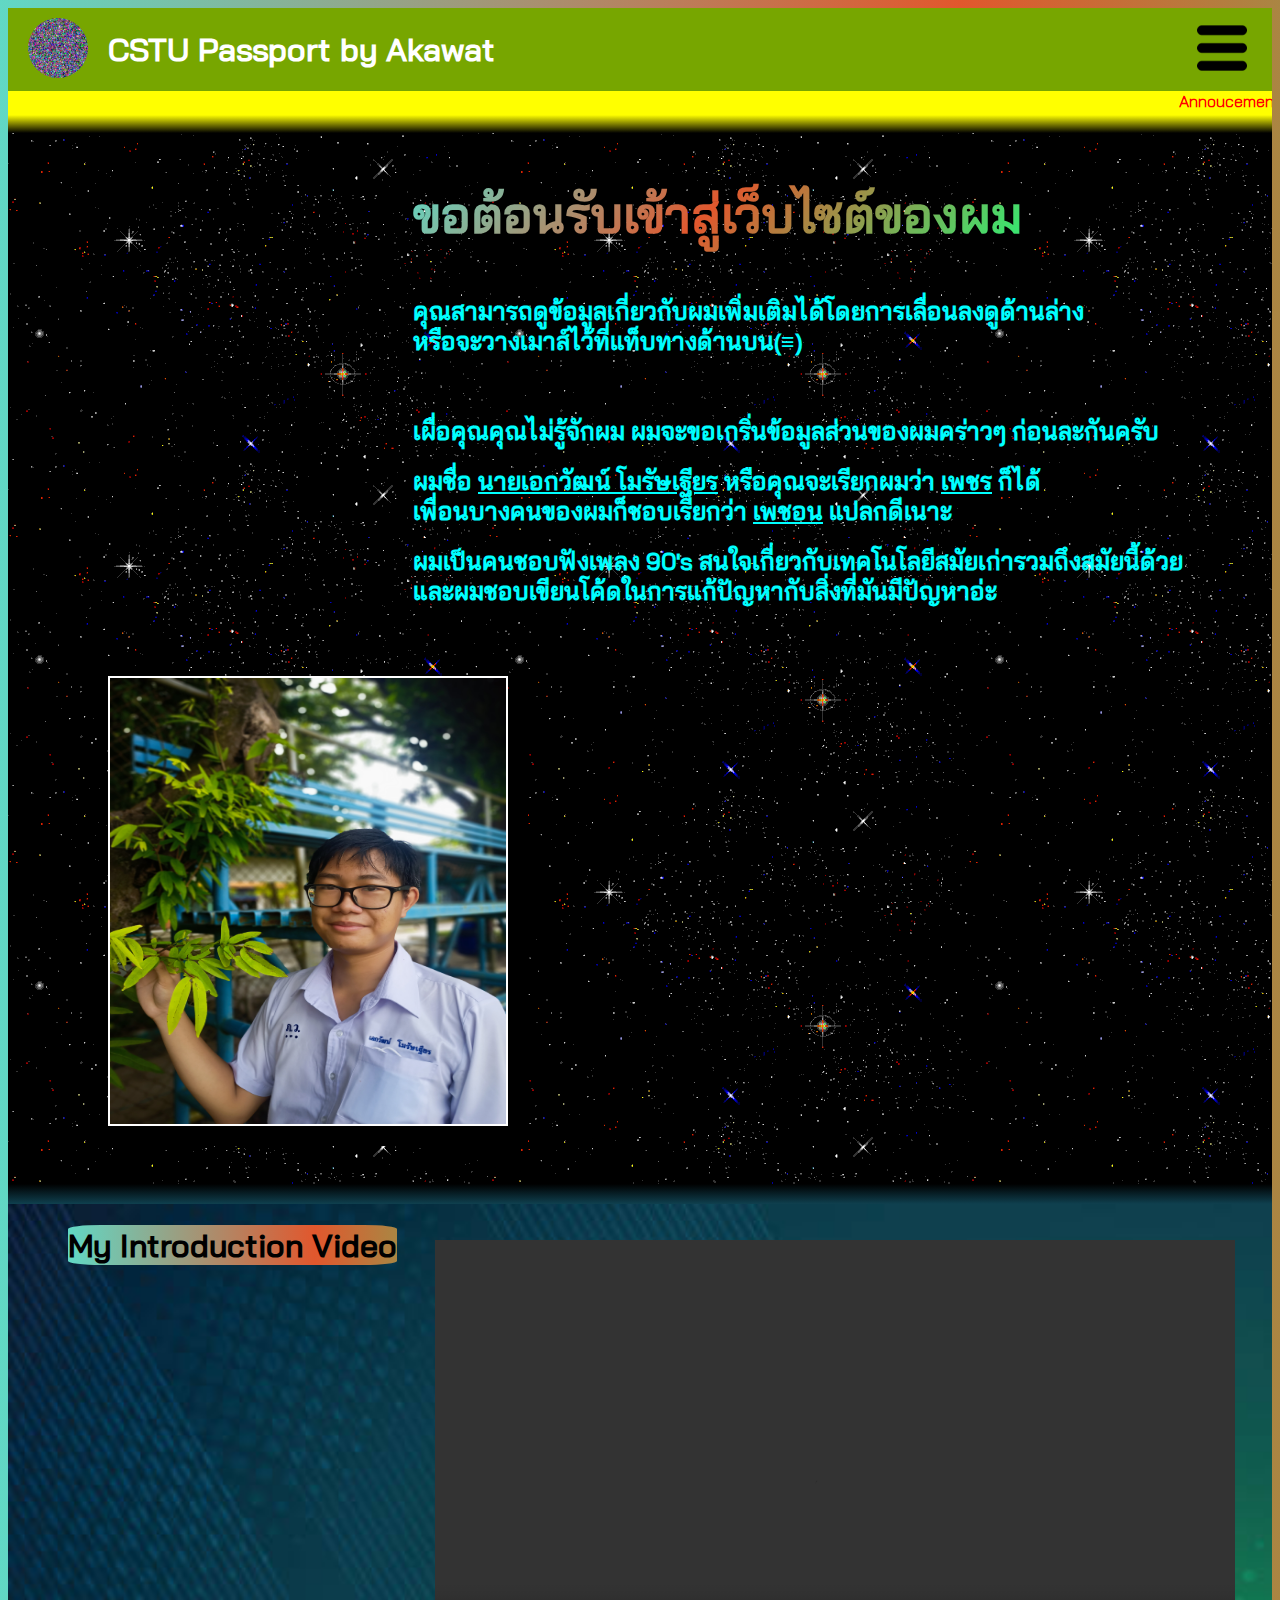
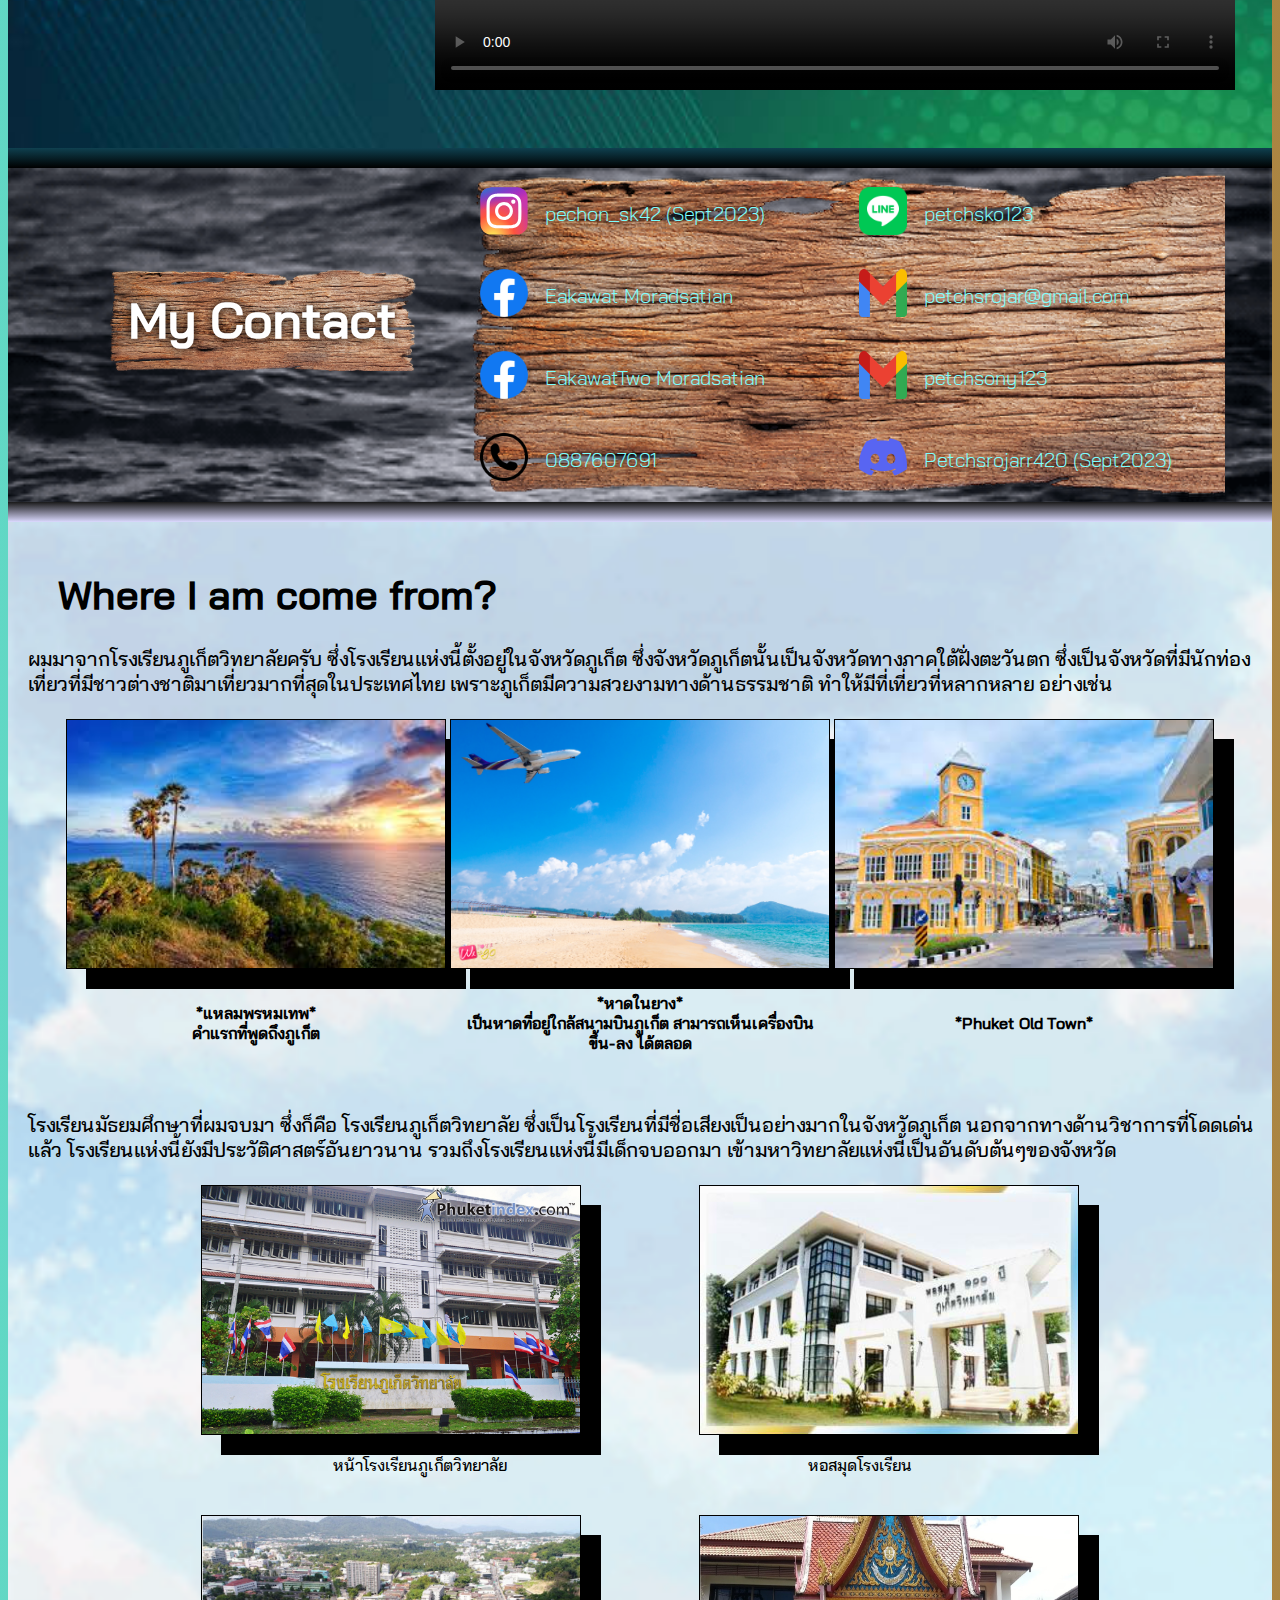
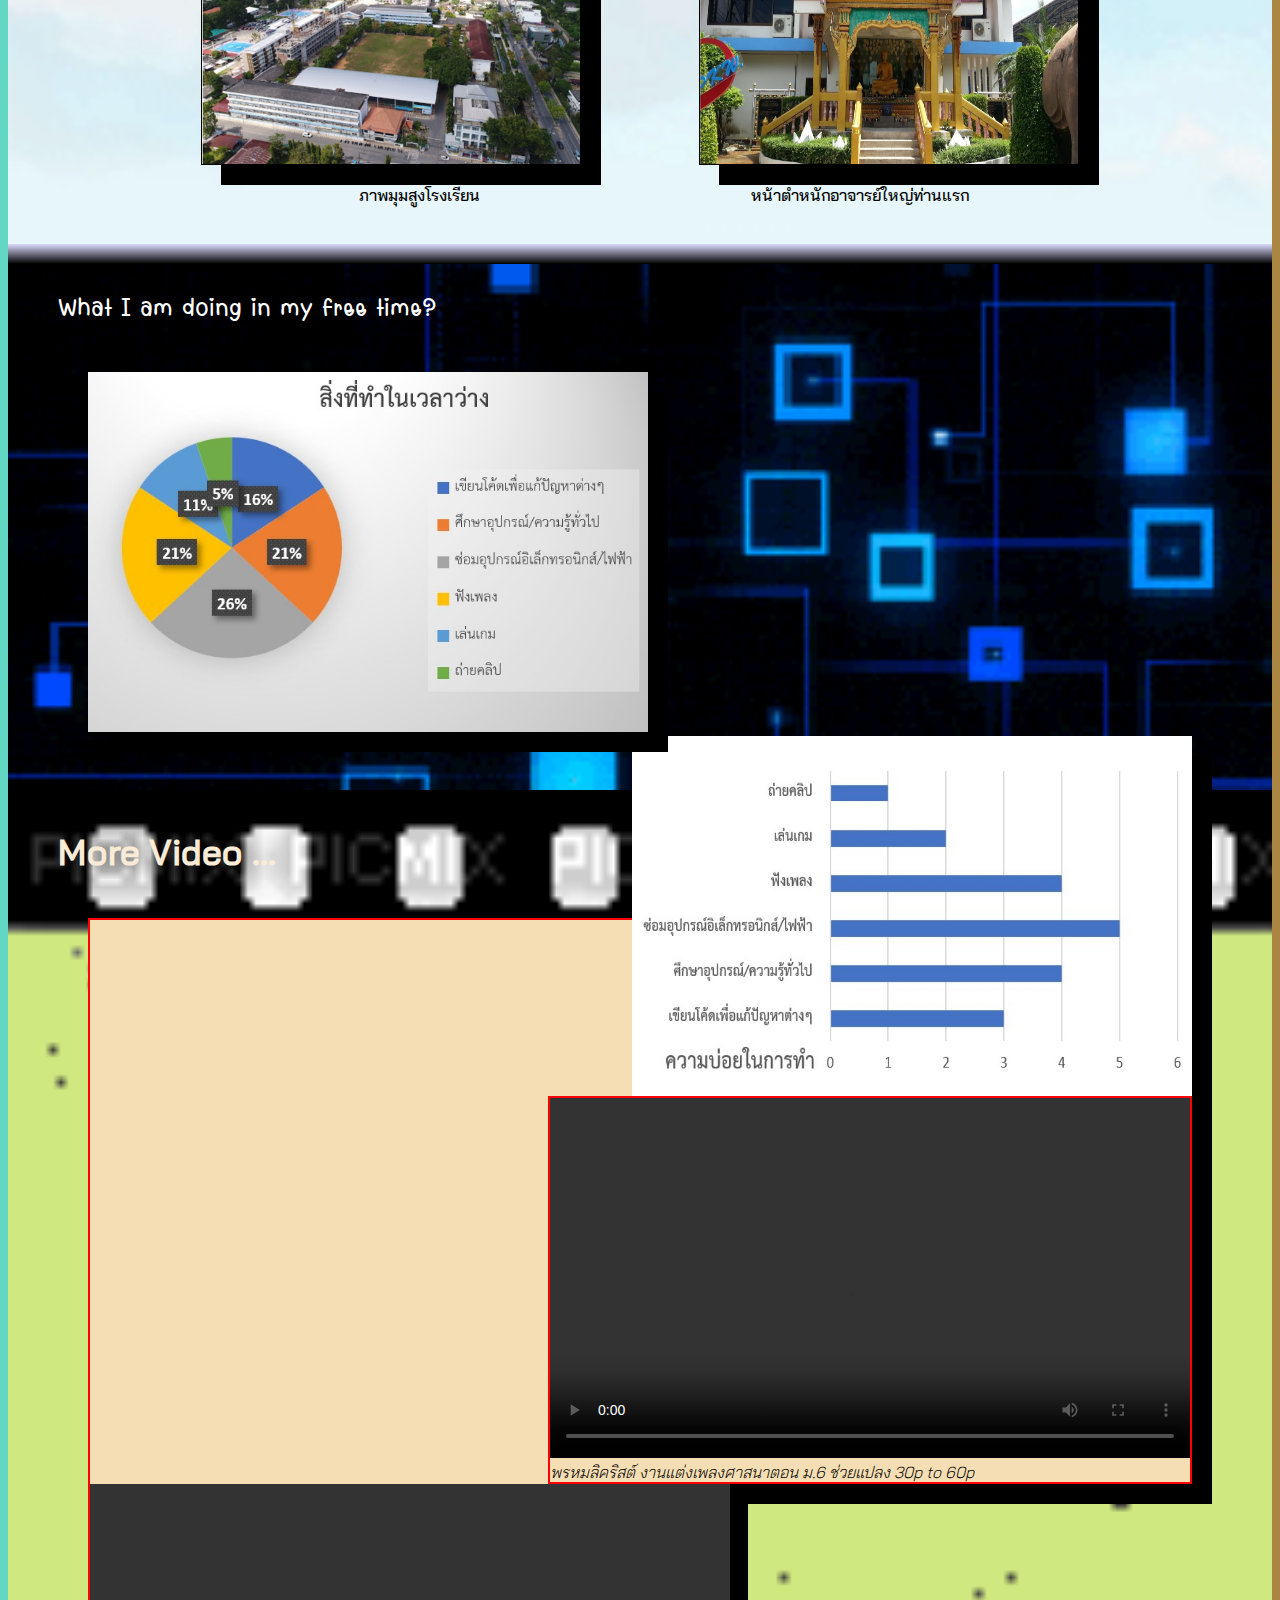
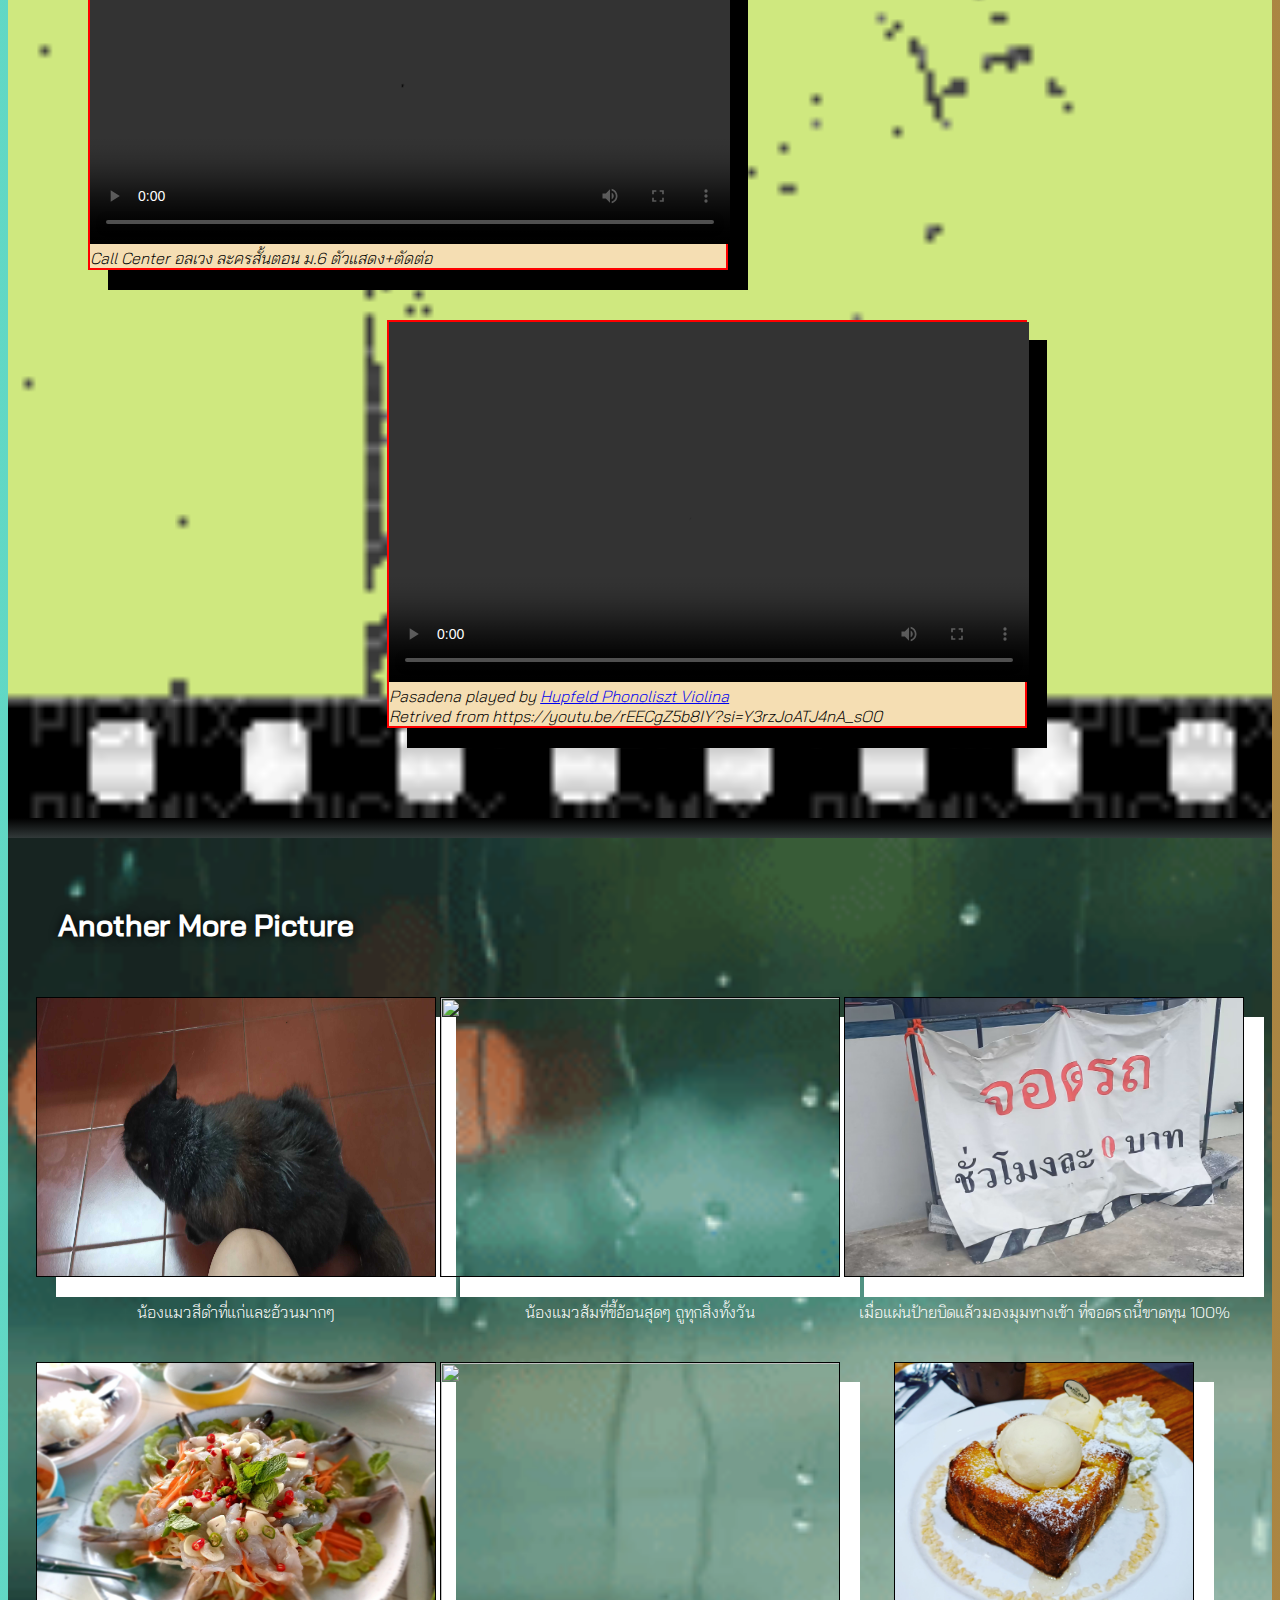
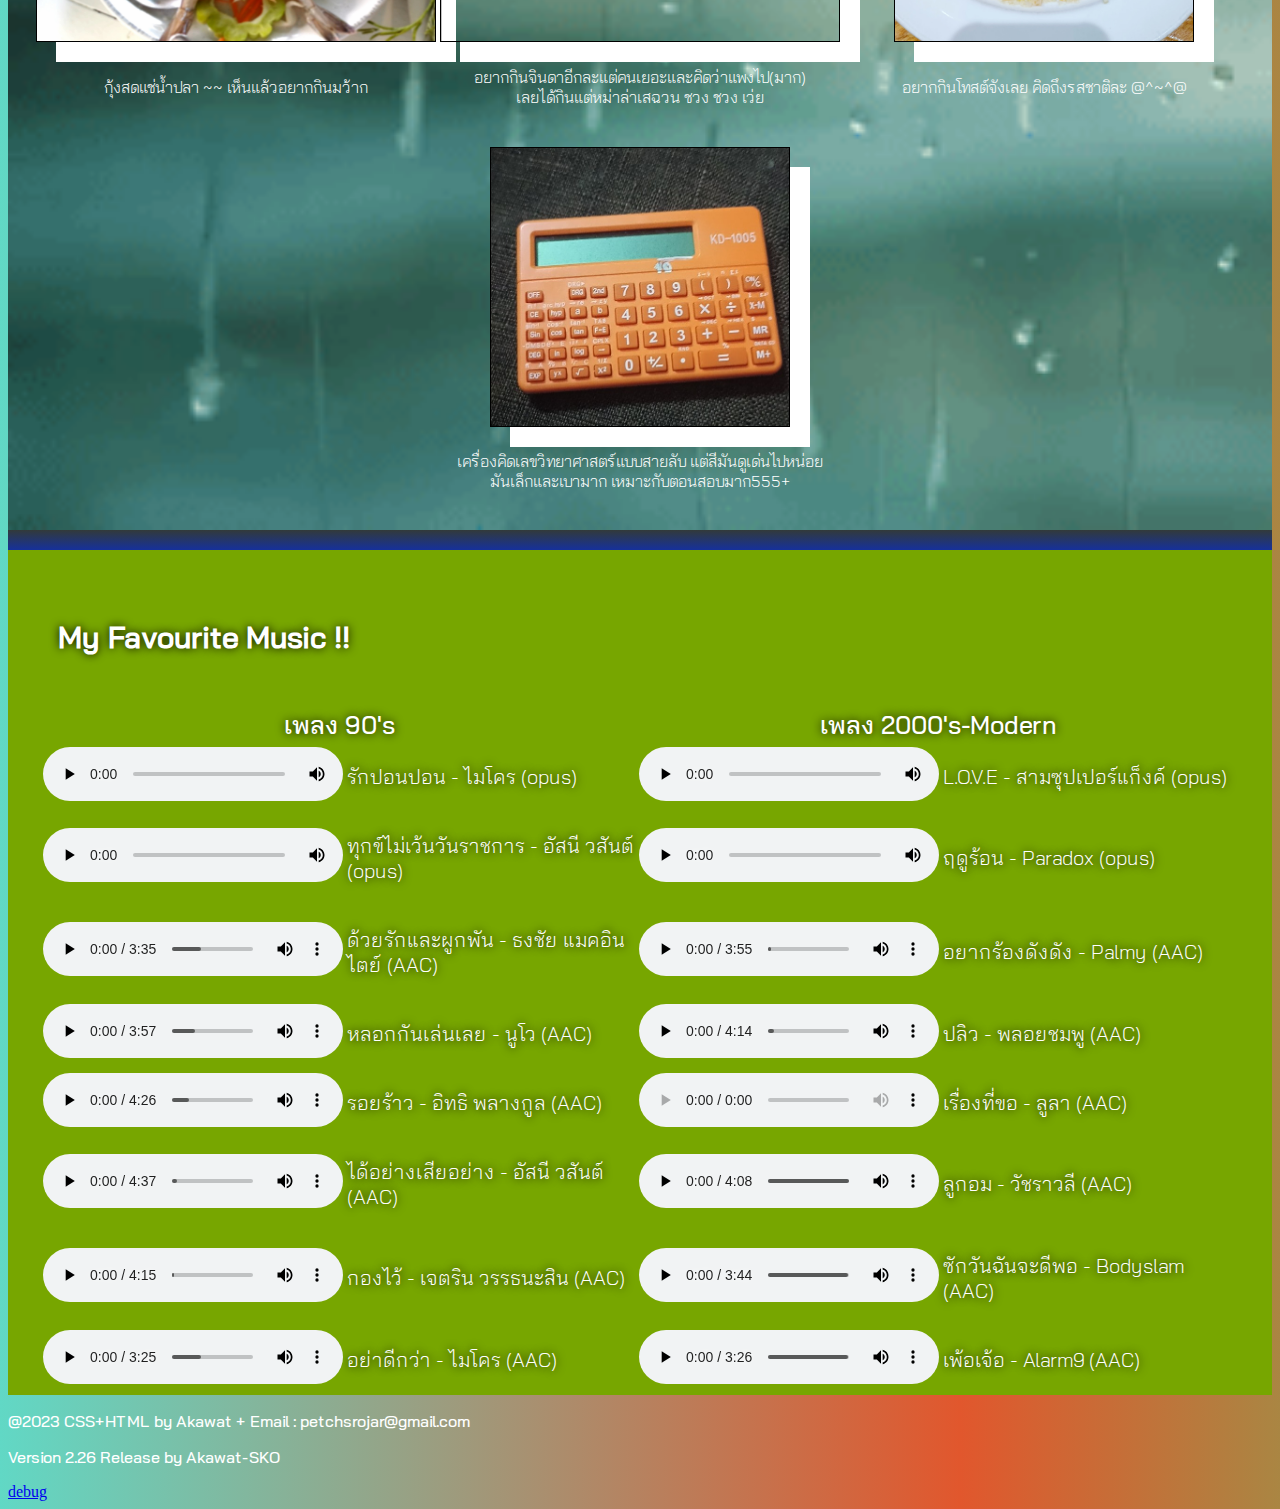
==== commit 6a70c650: "Version2.6R" ====
--- a/index.html
+++ b/index.html
@@ -310,13 +310,21 @@
 			<div class="menu3line">
 				<button class="dropbtn"><img src="Picture/LOGO/tab01.png" width="50px" height="50px"/></button>
 				<div class="linklist">
+<<<<<<< HEAD
 				<a href="index.html"><b>Main Page</b></a>
+=======
+				<a href="Index.html"><b>Main Page</b></a>
+>>>>>>> 522af141132567fdfe80c49734039e6b79f2a8a9
 				<a href="HTML/Advisor.html">My Advisor</a>
 				<a href="HTML/ActivitySelect.html">My Activity</a>
 				<a href="HTML/VolunteerM6.html">┕> VolunteerM6</a>
 				<a href="HTML/ScienceForEveryday.html">┕> ScienceForEveryGeneration</a>
 				<p></p>
+<<<<<<< HEAD
 				<a href="HTML/oldhtml.html">Plain Html</a>
+=======
+				<a href="HTML/Indexold.html">Plain Html</a>
+>>>>>>> 522af141132567fdfe80c49734039e6b79f2a8a9
 				</div>
 			  </div>
 		</li>
@@ -763,4 +771,4 @@
 	</footer>
 
 </body>
-</html>+</html>
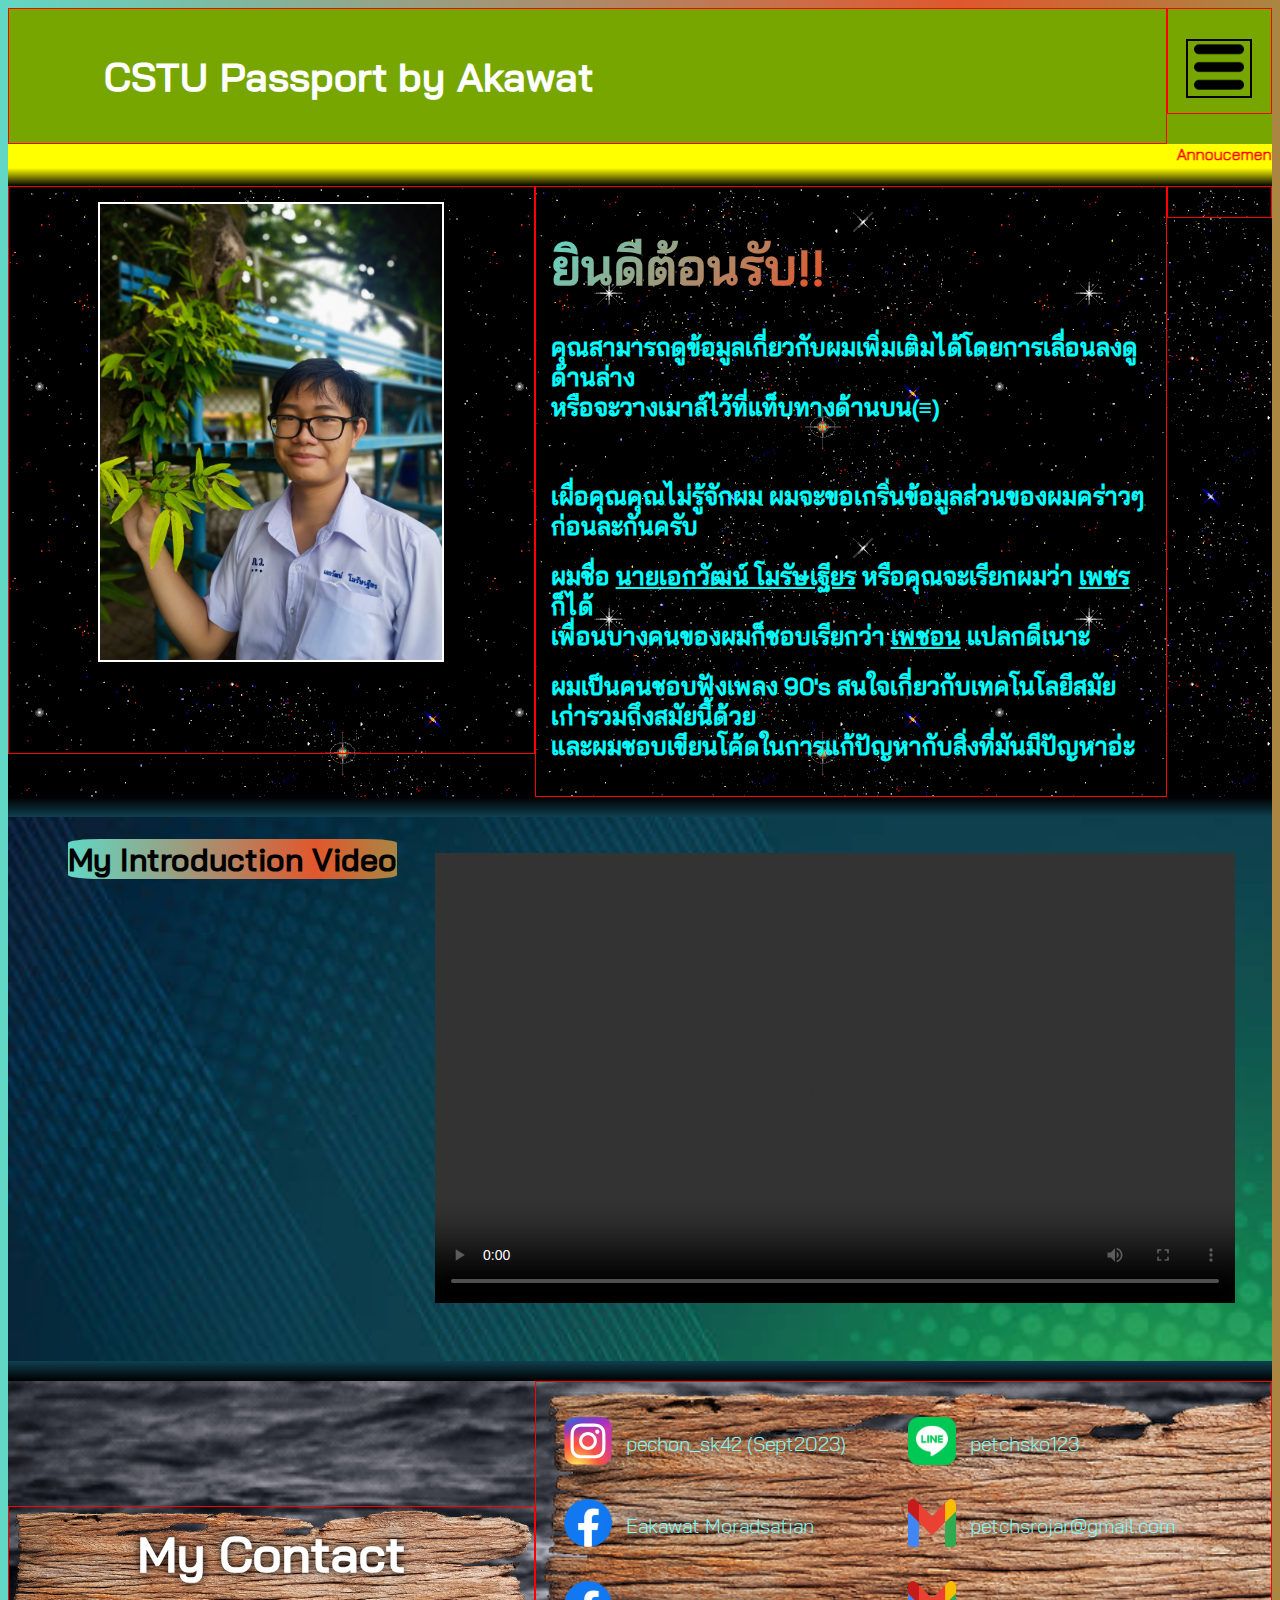
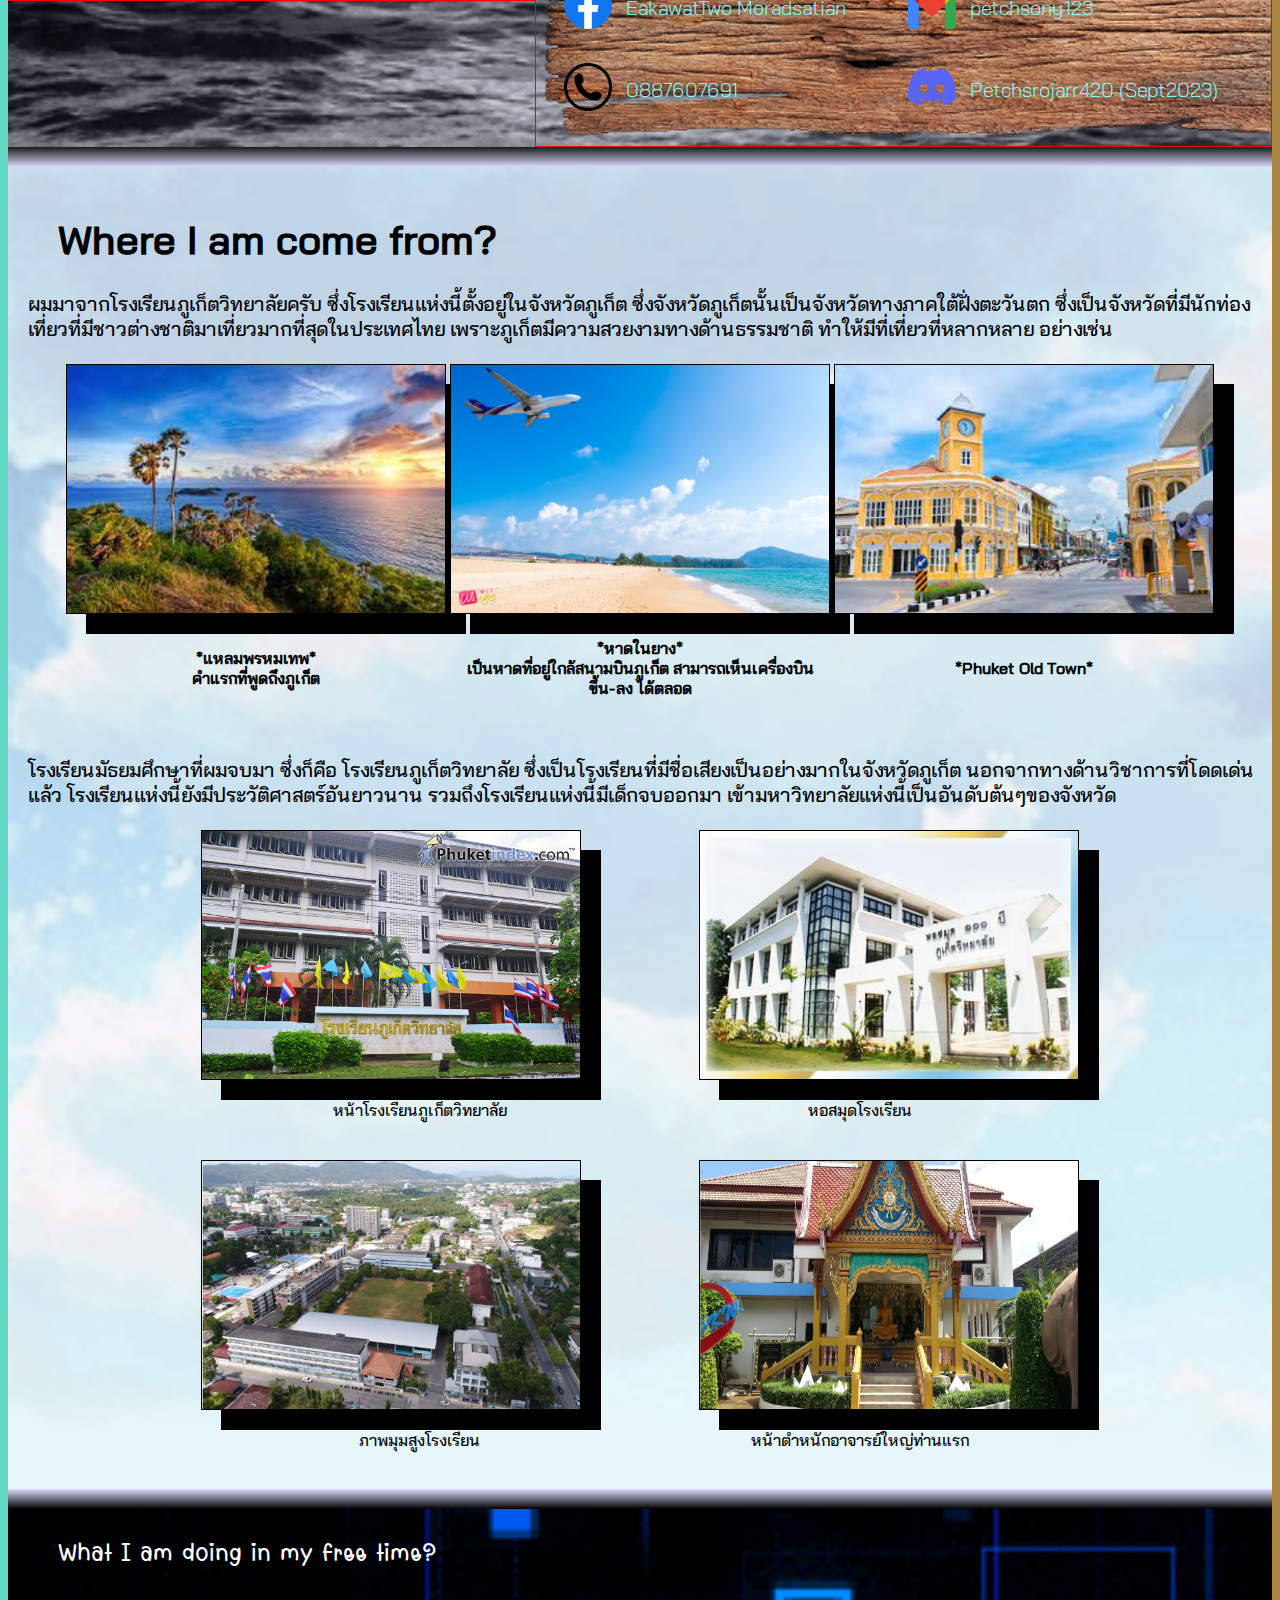
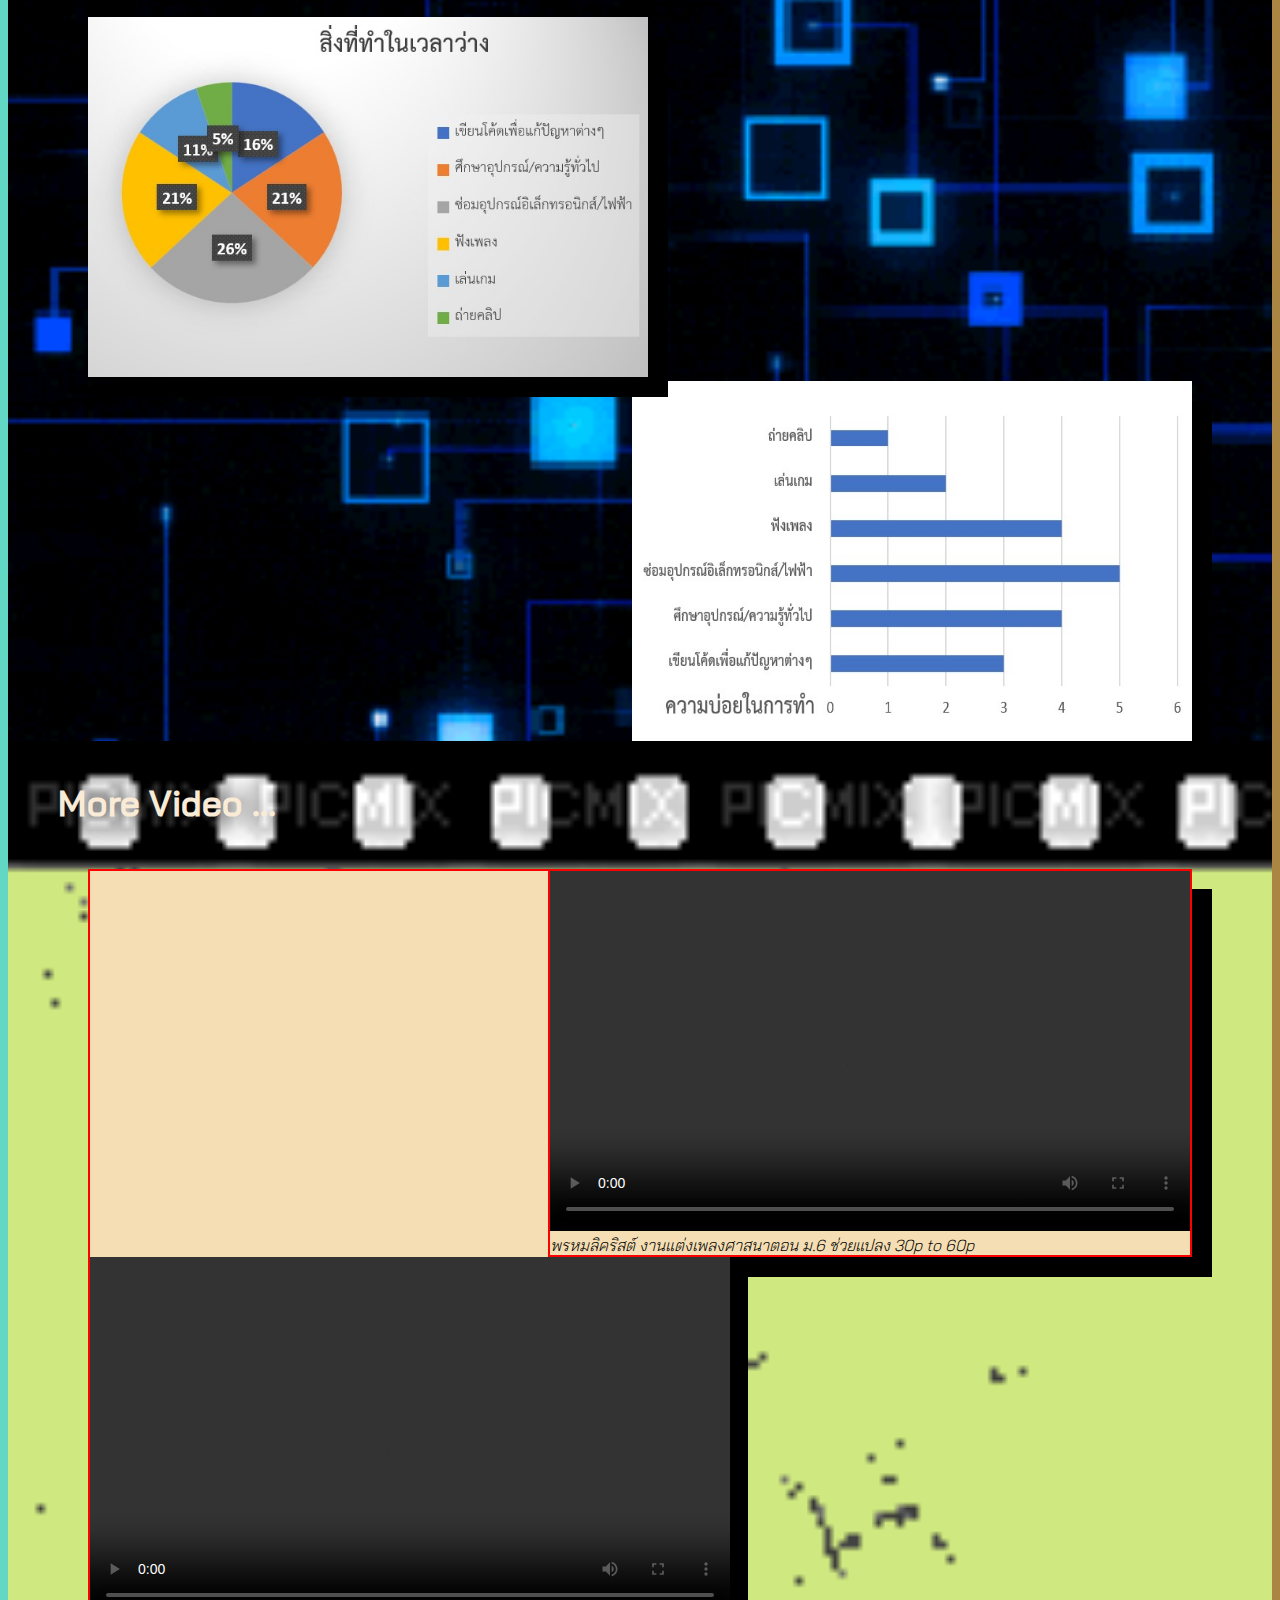
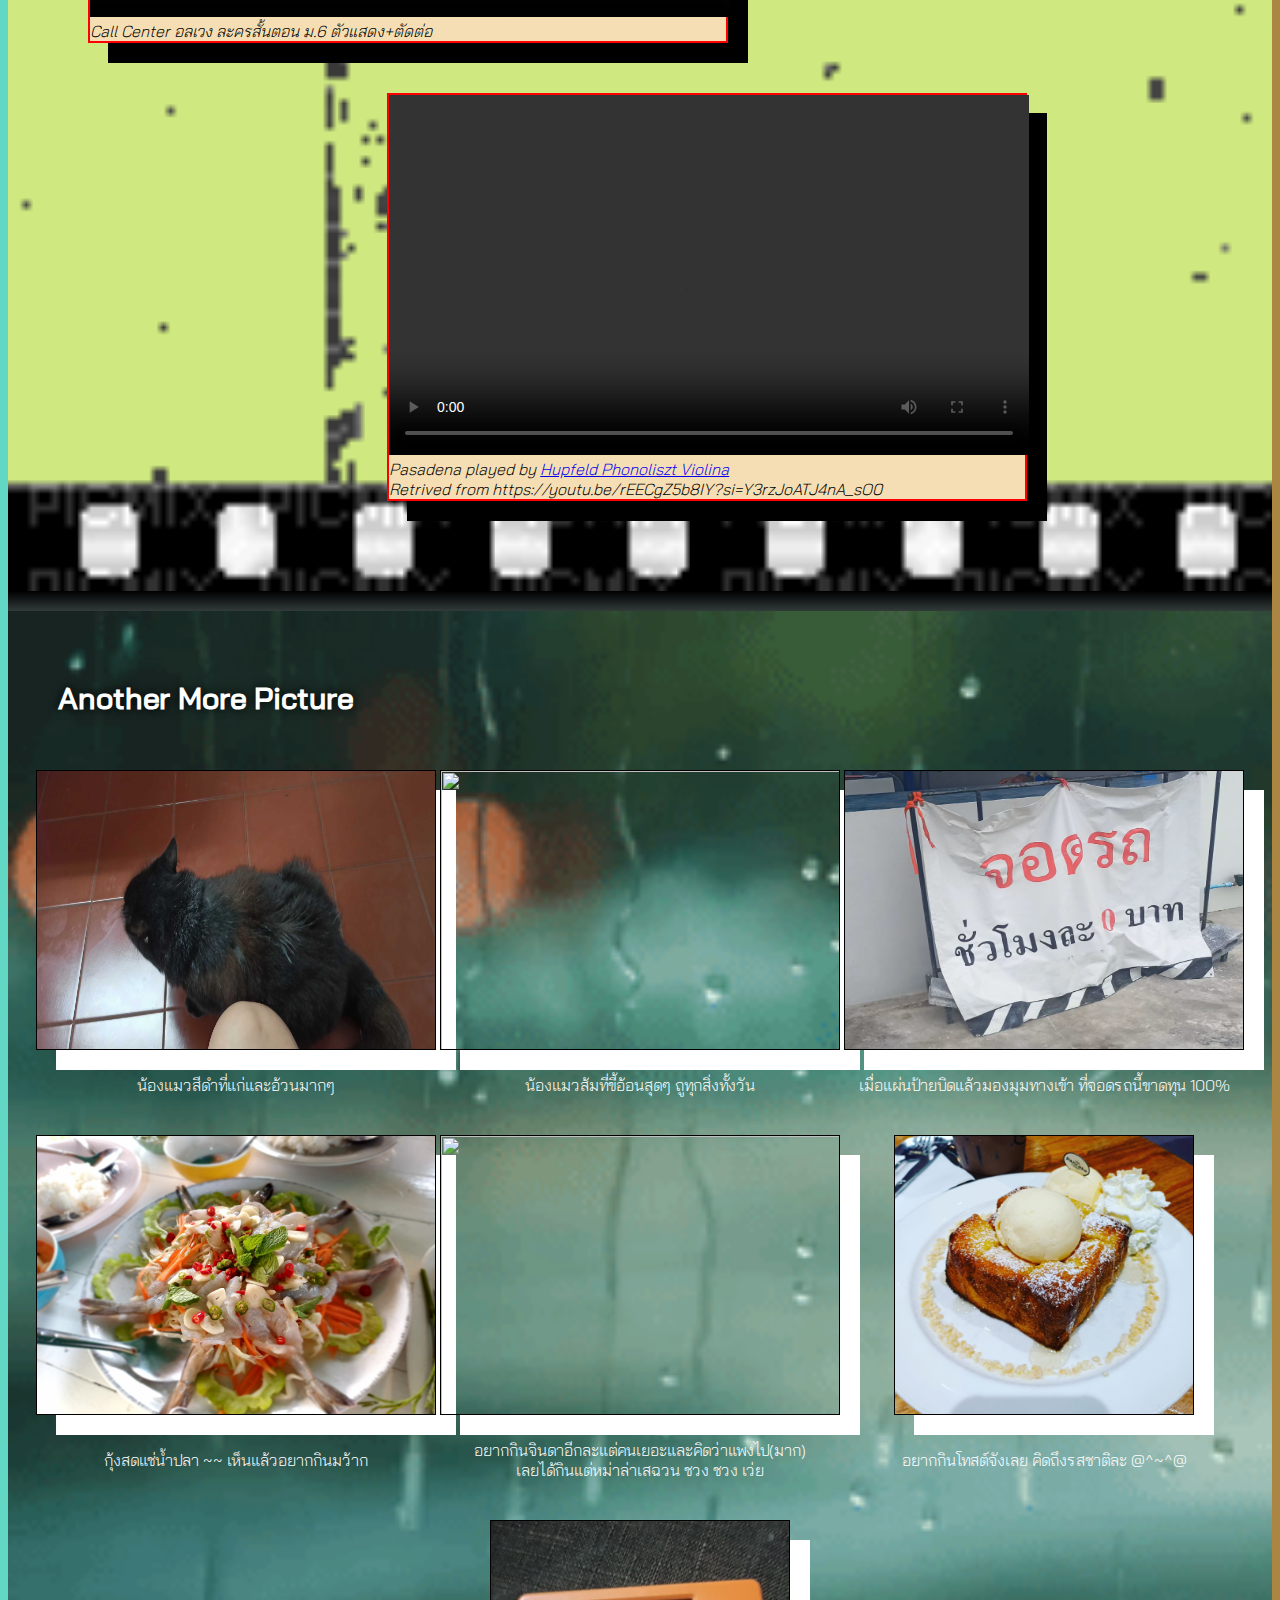
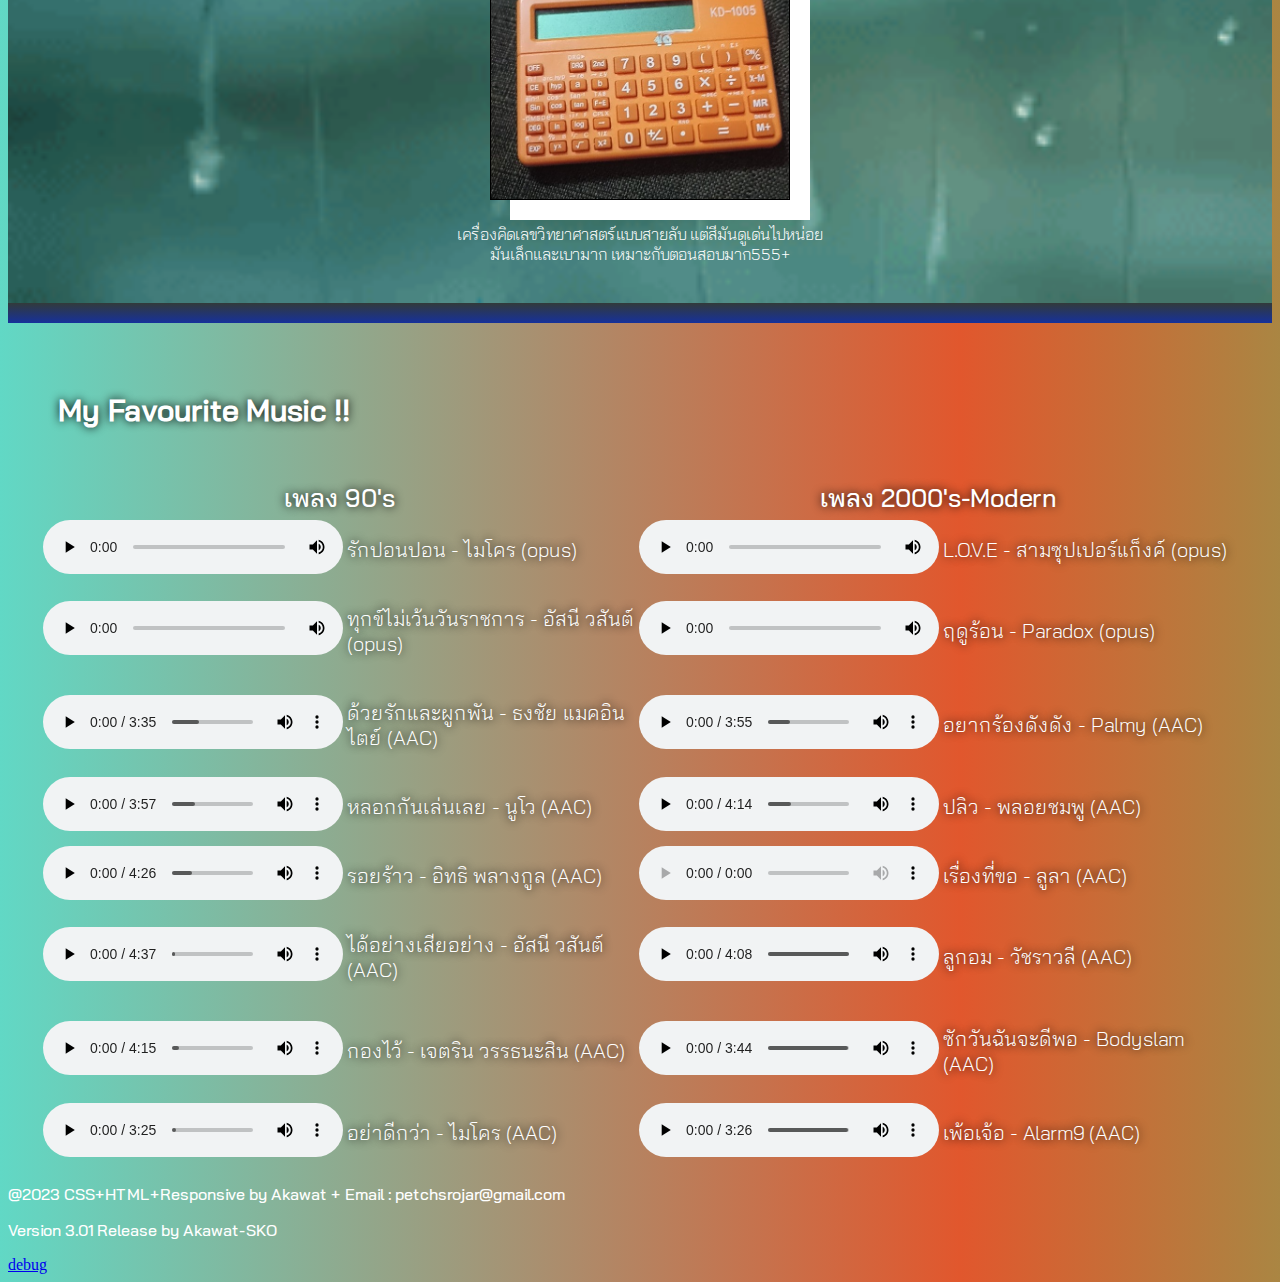
==== commit 9712d9d2: "Version3.01B" ====
--- a/index.html
+++ b/index.html
@@ -3,7 +3,7 @@
 <head>
 
 	<meta charset="UTF-8">
-	<meta name="viewport" content="width=device-width">
+	<meta name="viewport" content="width=device-width, initial-scale=1.0">
     <title>CSTU Passport By Akawat</title>
     <link rel="icon" href="Picture/favicon.gif" type="image/gif" >
 	<link rel="stylesheet" href="CSS/StyleMain.css">
@@ -24,12 +24,11 @@
 
 /*intro*/
 #welcomeinfo{
-margin-top :50px;
-margin-right : 250px;
-height:80px;
+
 /* border: 1px solid red;*/ /*enable For Debug border*/
 font-size:50px;
 font-family:font1 !important;
+
 }
 
 .videointro{
@@ -43,11 +42,12 @@
 
 
 .welcomeimage{
-	margin-top : 50px;
-	margin-left : 100px;
+
 	box-shadow: 20px 20px;
 	border: 2px solid white;
-	background-color:white;
+
+	max-width:70%;
+	height:auto;
 }
 
 #introvidtext{
@@ -60,7 +60,7 @@
 
 
 #welcometxt{
-	float:right;color:aqua;font-family:font2;
+	color:aqua;font-family:font2;
 }
 
 /*color transition from each section*/
@@ -149,13 +149,14 @@
 	background-size: cover;
 }
 
-.profile{
-	float:left;
+/*.profile{
+
 	margin-left:20px;
 	margin-top:10px;
-}
+}*/
 #profilepic{
-	border-radius:90%;"
+	border-radius:90%;
+
 }
 
 .contacttable tr #wantcenter{
@@ -298,60 +299,65 @@
 
 /*Footer txt*/
 
+.row::after {
+  content: "";
+  clear: both;
+  display: table;
+}
 
 </style>
 
 <body class="animate2"> <!--Make Blank White border to animated color gradient-->
 
-	<ul id = table1>
-
-		<li id="tabmenu">
-
-			<div class="menu3line">
-				<button class="dropbtn"><img src="Picture/LOGO/tab01.png" width="50px" height="50px"/></button>
-				<div class="linklist">
-<<<<<<< HEAD
-				<a href="index.html"><b>Main Page</b></a>
-=======
-				<a href="Index.html"><b>Main Page</b></a>
->>>>>>> 522af141132567fdfe80c49734039e6b79f2a8a9
-				<a href="HTML/Advisor.html">My Advisor</a>
-				<a href="HTML/ActivitySelect.html">My Activity</a>
-				<a href="HTML/VolunteerM6.html">┕> VolunteerM6</a>
-				<a href="HTML/ScienceForEveryday.html">┕> ScienceForEveryGeneration</a>
-				<p></p>
-<<<<<<< HEAD
-				<a href="HTML/oldhtml.html">Plain Html</a>
-=======
-				<a href="HTML/Indexold.html">Plain Html</a>
->>>>>>> 522af141132567fdfe80c49734039e6b79f2a8a9
+	<div id="tabmenu" class="row">
+
+			<div class="cn11">
+				<h1 class="head1">CSTU Passport by Akawat</h1>
+			</div>
+			<div class="menusec cn1" align="center">
+				<div class="menu3line">
+					<button class="dropbtn"><img src="Picture/LOGO/tab01.png" width="50px" height="50px"/></button>
+					<div class="linklist" align="left">
+					<a href="index.html"><b>Main Page</b></a>
+					<a href="HTML/Advisor.html">My Advisor</a>
+					<a href="HTML/ActivitySelect.html">My Activity</a>
+					<a href="HTML/VolunteerM6.html">┕> VolunteerM6</a>
+					<a href="HTML/ScienceForEveryday.html">┕> ScienceForEveryGeneration</a>
+					<p></p>
+					<a href="HTML/oldhtml.html">Plain Html</a>
+					</div>
 				</div>
-			  </div>
-		</li>
-
-		<li class="profile">
-			<img id="profilepic" src="Picture/profile01.gif" width="60px" height="60px"/>
-		</li>
-
-		<li>
-			<h1 class="head1">CSTU Passport by Akawat</h1>
-		</li>
-
-		<li id="marqueecolor" >
+		    </div>
+	</div>
+
+
+
+		<div id="marqueecolor" class="row" >
 			<marquee>
 				<b>Annoucement :</b> To play some video, you need web browsers that can support AV1(video codec) and opus(audio codec). Do not worry that main video cannot play
 				Also This Version Add "More Music" so you can listen to my favourite music.
 			</marquee>
-		</li>
-
-		<li id="trans1">
+		</div>
+
+		<div id="trans1" class="row">
 			‎
-		</li>
-
-		<li id="backgroundpic1">
-			<div id="welcometxt">
+		</div>
+
+		<div id="backgroundpic1" class="row">
+
+			<div class="cn5" align="center">
+				<img class="welcomeimage" max-width="400px" height="450px"src="Picture/welcome.jpg" alt="รูปภาพของผมนะจ๊ะจะอยู่ตรงนี้"/>
+				<br>
+				<br>
+				<br>
+				<br>
+				<br>
+			</div>
+
+
+			<div id="welcometxt" class="cn6">
 				<h1 class="animate1" id="welcomeinfo">
-					ขอต้อนรับเข้าสู่เว็บไซต์ของผม
+					ยินดีต้อนรับ!!
 				</h1>
 
 				<h2>
@@ -370,403 +376,401 @@
 
 			</div>
 
-			<div>
-				<img class="welcomeimage" width="400px" height="450px"src="Picture/welcome.jpg" alt="รูปภาพของผมนะจ๊ะจะอยู่ตรงนี้"/>
-			</div>
+			<div class="cn1"></div>
 
 			<br>
 			<br>
 			<br>
 
-		</li>
-
-		<li id="trans2">
+		</div>
+	
+	<div id="trans2">
 			‎
-		</li>
-
-		<li id="backgroundpic2">
-			<div>
-				<h1 class="animate2" id="introvidtext">
-					My Introduction Video
-				</h1>
-			</div>
-
-			<br>
-			<br>
-
-			<div align="center">
-	 			<video
-				class="introvideo"
-				src="Video/intro100.mp4"
-				width="800"
-				height="450"
-				controls playsinline>
-				NOT SUPPORTED AV1
-				</video>
+	</div>
+
+	<div id="backgroundpic2" class="row">
+		<div>
+			<h1 class="animate2" id="introvidtext">
+				My Introduction Video
+			</h1>
+		</div>
+
+		<br>
+		<br>
+
+		<div align="center">
+	 		<video
+			class="introvideo"
+			src="Video/intro100.mp4"
+			width="800"
+			height="450"
+			controls playsinline>
+			NOT SUPPORTED AV1
+			</video>
 
 			<br>
 			<br>
 			<br>
 			<br>
 
-		</li>
-
-		<li id="trans3">
-			‎
-		</li> <!--Transition background-->
-
-		<li id="backgroundpic3">
-					
-			<h2 class="Mycontactanimate">
-				My Contact
-			</h2>
-
-			<table class="contacttable" align="center">
-				<tr>
-					<th width="75px"></th>
-					<th width="300px"></th>
-					<th width="75px"></th>
-					<th width="300px"></th>
-				</tr>
-				<tr height="80px">
-					<td id="wantcenter"><a href="https://www.instagram.com/pechon_sk42/"><img src="Picture/LOGO/logo01.svg" width="48px" height="48px"/></a></td>
-					<td><p>‎pechon_sk42 (Sept2023)</p></td>
-					<td id="wantcenter""><a href="https://line.me/ti/p/ITq-tiVFDA"><img src="Picture/LOGO/logo03.png" width="48px" height="48px"/></a></td>
-					<td><p>‎petchsko123</p></td>
-				</tr>
-				<tr>
-					<td id="wantcenter" height="80px"><a href="https://www.facebook.com/petchjar42024"><img src="Picture/LOGO/logo02.png" width="48px" height="48px"/></a></td>
-					<td><p>‎Eakawat Moradsatian</p></td>
-					<td id="wantcenter"><a href="https://mail.google.com/mail/?view=cm&fs=1&to=petchsrojar@gmail.com"><img src="Picture/LOGO/logo04.png" width="48px" height="48px"/></a></td>
-					<td><p>‎petchsrojar@gmail.com</p></td>
-				</tr>
-				<tr>
-					<td id="wantcenter" height="80px"><a href="https://www.facebook.com/profile.php?id=100073969134941"><img src="Picture/LOGO/logo02.png" width="48px" height="48px"/></a></td>
-					<td><p>‎EakawatTwo Moradsatian</p></td>
-					<td id="wantcenter"><a href="https://mail.google.com/mail/?view=cm&fs=1&to=petchsony123@gmail.com"><img src="Picture/LOGO/logo04.png" width="48px" height="48px"/></a></td>
-					<td><p>‎petchsony123</p></td>
-				</tr>
-				<tr>
-					<td id="wantcenter" height="80px"><a href="tel:088-760-7691"><img src="Picture/LOGO/logo06.png" width="48px" height="48px""/></a></td>
-					<td><p>‎0887607691</p></td>
-					<td id="wantcenter"><a href="https://discordapp.com/users/841345838655471696"><img src="Picture/LOGO/logo05.svg" width="48px" height="48px""/></a></td>
-					<td><p>‎Petchsrojarr420 (Sept2023)</p></td>
-				</tr>
-			</table>
-
-		</li>
-			
-		<li id="trans4">
-			‎
-		</li><!--Transition background-->
-
+		</div>
+	</div>
+
+	<div id="trans3">
+		‎
+	</div> <!--Transition background-->
+
+	<div id="backgroundpic3" class="row">
 				
-		<li id="backgroundpic4">
-
-			<br>
-			<h1 id="comefrommain">Where I am come from?</h1>
-			<p id="comefromaux">ผมมาจากโรงเรียนภูเก็ตวิทยาลัยครับ ซึ่งโรงเรียนแห่งนี้ตั้งอยู่ในจังหวัดภูเก็ต ซึ่งจังหวัดภูเก็ตนั้นเป็นจังหวัดทางภาคใต้ฝั่งตะวันตก
-				ซึ่งเป็นจังหวัดที่มีนักท่องเที่ยวที่มีชาวต่างชาติมาเที่ยวมากที่สุดในประเทศไทย เพราะภูเก็ตมีความสวยงามทางด้านธรรมชาติ 
-				ทำให้มีที่เที่ยวที่หลากหลาย อย่างเช่น
-			</p>
-
-			<table width="100%">
-				<tr>
-					<th id="width5"></th>
-					<th id="width25"><img src="Picture/PlusPicture/to03.jpg" width="380px" height="250" id="imagecomefrom"/></th>
-					<th id="width20"><img src="Picture/PlusPicture/to04.jpg" width="380px" height="250" id="imagecomefrom"/></th>
-					<th id="width20"><img src="Picture/PlusPicture/to05.jpg" width="380px" height="250" id="imagecomefrom"/></th>
-					<th id="width10"></th>
-				</tr>
-				<tr>
-					<th id="width5"></th>
-					<th id="width25"><p>*แหลมพรหมเทพ*<br>คำแรกที่พูดถึงภูเก็ต</p></th>
-					<th id="width20"><p>*หาดในยาง*<br>เป็นหาดที่อยู่ใกล้สนามบินภูเก็ต สามารถเห็นเครื่องบิน<br>ขึ้น-ลง ได้ตลอด</p></th>
-					<th id="width20"><p>*Phuket Old Town*</p></th>
-					<th id="width10"></th>
-				</tr>
-			</table>
-
-			<br>
-
-			<p id="comefromaux">
-				โรงเรียนมัธยมศึกษาที่ผมจบมา ซึ่งก็คือ โรงเรียนภูเก็ตวิทยาลัย ซึ่งเป็นโรงเรียนที่มีชื่อเสียงเป็นอย่างมากในจังหวัดภูเก็ต
-				นอกจากทางด้านวิชาการที่โดดเด่นแล้ว โรงเรียนแห่งนี้ยังมีประวัติศาสตร์อันยาวนาน รวมถึงโรงเรียนแห่งนี้มีเด็กจบออกมา
-				เข้ามหาวิทยาลัยแห่งนี้เป็นอันดับต้นๆของจังหวัด
-			</p>
-
-			<table width="100%">
-
-				<tr>
-					<td id="width15"></td>
-					<td id="width35">
-						<img
-						src="Picture/PlusPicture/to06.jpg"
-						width="380px" 
-						height="250" 
-						align="left"
-						alt="รูปที่มีป้ายโรงเรียนอยู่ด้านหน้า"
-						id="imagecomefrom"/>
-					</td>
-					<td id="width35">
-						<img src="Picture/PlusPicture/to07.jpg" 
-						width="380px" 
-						height="250" 
-						align="right"
-						alt="รูปที่มีป้ายหอสมุด 100 ปีด้านหน้า"
-						id="imagecomefrom"/>
-					</td>
-					<td id="width15"></td>
-				</tr>
-
-				<tr>
-					<td id="width15"></td>
-					<td id="width35">
-						<p>
-							หน้าโรงเรียนภูเก็ตวิทยาลัย
-						</p>
-						<br>
-					</td>
-					<td id="width35">
-						<p>
-							หอสมุดโรงเรียน
-						</p>
-						<br>
-					</td>
-					<td id="width15"></td>
-				</tr>
-
-				<tr>
-					<td id="width15"></td>
-					<td id="width35">
-						<img src="Picture/PlusPicture/to08.jpg" 
-						width="380px" 
-						height="250" 
-						align="left"
-						alt="รูปที่เห็นโรงเรียนได้อย่างชัดเจน เห็นเมืองด้วย"
-						id="imagecomefrom"/>
-					</td>
-					<td id="width35">
-						<img src="Picture/PlusPicture/to09.jpg" 
-						width="380px" 
-						height="250" 
-						align="right"
-						alt="ภาพตำหนักที่มีพระพุทธรูปอยู่ด้านใน"
-						id="imagecomefrom"/>
-					</td>
-					<td  id="width15"></td>
-						</tr>
-						<tr>
-							<td id="width15"></td>
-							<td id="width35"><p>ภาพมุมสูงโรงเรียน</p><br></td>
-							<td id="width35"><p>หน้าตำหนักอาจารย์ใหญ่ท่านแรก</p><br></td>
-							<td id="width15"></td>
-						</tr>
-			</table>
-
-		</li>
-
-		<li id="trans5">‎
-		</li><!--Transition background-->
-
-
-		<li id="backgroundpic5">
-			<h2 id="freetimetxt">
-				What I am doing in my free time?
-			</h2>
-
-			<br>
-			<br>
-			<br>
-			<br>
-			<br>
-			<br>
-
-			<img
-			src="Picture/Graphs/to01.jpg" 
-			width="560" 
-			height="360" 
-			alt="แผนภูมิวงกลม"
-			id="graphleft"/>
-
-			<img src="Picture/Graphs/to02.jpg" 
-			width="560" 
-			height="360" 
-			alt="แผนภูมิแท่ง"
-			id="graphright"/>
-
-			<br><br><br><br>
-
-		</li>
-
-		<li id="trans6">
-			‎
-		</li>
-
-		<li id="backgroundpic6">
-
-			<h2 id="morevidtxt">
-				More Video ...
-			</h2>
-
-			<br><br><br><br><br><br>
-
-			<div id="vidalignright">
-
-				<video src="Video/sample2.mp4" width="640" height="360" controls >
-  					Not support AV1
-				</video>
-			<br>
-			<cite>พรหมลิคริสต์ งานแต่งเพลงศาสนาตอน ม.6 ช่วยแปลง 30p to 60p</cite>
-			</div>
-
-			<div id="vidalignleft">
-				<video src="Video/sample1.mp4" width="640" height="360" controls>
-					Not support AV1
-				</video>
-			<br>
-			<cite>Call Center อลเวง ละครสั้นตอน ม.6 ตัวแสดง+ตัดต่อ</cite>
-			</div>
-					
-			<div id="vidaligncenter">
-				<video src="Video/sample3.mp4" width="640" height="360" controls>
-					Not support AV1
-				</video>
-			<br>
-			<cite>Pasadena played by <a href="https://www.yourclassical.org/story/2017/03/14/introducing-the-hupfeld-phonolisztviolina">Hupfeld Phonoliszt Violina</a>
-			<br>Retrived from https://youtu.be/rEECgZ5b8IY?si=Y3rzJoATJ4nA_sO0</cite>
-			</div>
-
-		<br><br><br><br><br>
-
-		</li>
-
-		<li id="trans7">
-			‎
-		</li><!--Transition background-->
-
-
-		<li id="backgroundpic7">
-			<br>
-			<h2 id="morepictxt">Another More Picture</h2>
-
-			<table width="100%">
-				<tr id="morepicrow">
-					<td id="width5"></td>
-					<td id="width30"><img src="Picture/fav02.jpg" height="280px" width="400px" id="imagecomefrom"></td>
-					<td id="width30"><img src="Picture/fav03.jpg" height="280px" width="400px" id="imagecomefrom"></td>
-					<td id="width30"><img src="Picture/fav04.jpg" height="280px" width="400px" id="imagecomefrom"></td>
-					<td id="width5"></td>
-				</tr>
-				<tr id="morepicrow">
-					<td id="width5"></td>
-					<td id="width30"><p>น้องแมวสีดำที่แก่และอ้วนมากๆ<br>‎</p></td>
-					<td id="width30"><p>น้องแมวส้มที่ขี้อ้อนสุดๆ ถูทุกสิ่งทั้งวัน<br>‎</p></td>
-					<td id="width30"><p>เมื่อแผ่นป้ายบิดแล้วมองมุมทางเข้า ที่จอดรถนี้ขาดทุน 100%<br>‎</p></td>
-					<td id="width5"></td>
-				</tr>
-				<tr id="morepicrow">
-					<td id="width5"></td>
-					<td id="width30"><img src="Picture/fav05.jpg" height="280px" width="400px" id="imagecomefrom"></td>
-					<td id="width30"><img src="Picture/fav06.jpg" height="280px" width="400px" id="imagecomefrom"></td>
-					<td id="width30"><img src="Picture/fav07.jpg" height="280px" width="300px" id="imagecomefrom"></td>
-					<td id="width5"></td>
-				</tr>
-				<tr id="morepicrow">
-					<td id="width5"></td>
-					<td id="width30"><p>กุ้งสดแช่น้ำปลา ~~ เห็นแล้วอยากกินมว้าก<br>‎</p></td>
-					<td id="width30"><p>อยากกินจินดาอีกละแต่คนเยอะและคิดว่าแพงไป(มาก)<br>เลยได้กินแต่หม่าล่าเสฉวน ชวง ชวง เว่ย<br>‎</p></td>
-					<td id="width30"><p>อยากกินโทสต์จังเลย คิดถึงรสชาติละ @^~^@<br>‎</p></td>
-					<td id="width5"></td>
-				</tr>
-				<tr id="morepicrow">
-					<td id="width5"></td>
-					<td id="width30"></td>
-					<td id="width30"><img src="Picture/fav08.jpg" height="280px" width="300px" id="imagecomefrom"></td>
-					<td id="width30"></td>
-					<td id="width5"></td>
-				</tr>
-				<tr id="morepicrow">
-					<td id="width5"></td>
-					<td id="width30"><p><br>‎</p></td>
-					<td id="width30"><p>เครื่องคิดเลขวิทยาศาสตร์แบบสายลับ แต่สีมันดูเด่นไปหน่อย<br>มันเล็กและเบามาก เหมาะกับตอนสอบมาก555+<br>‎</p></td>
-					<td id="width30"><p><br>‎</p></td>
-					<td id="width5"></td>
-				</tr>
-			</table>
-
-		</li>
-
-		<li id="trans8">
-			‎
-		</li><!--Transition background-->
-
-
-		<li id="backgroundpic8">
-			<br>
-			<h2 id="morepictxt">My Favourite Music !!</h2>
-			<table width="95%" align="center" id="favmusictableset">
-				<tr id="favmusicmainrow">
-					<td colspan="2" id="width50">เพลง 90's</td>
-					<td colspan="2" id="width50">เพลง 2000's-Modern</td>
-				</tr>
-				<tr>
-					<td id="width20l"><audio src="Audio/fav01.opus" controls playsinline>Not Support Opus on your Browsers!</audio></td>
-					<td id="width30l"><p>รักปอนปอน - ไมโคร (opus)</p></td>
-					<td id="width20l"><audio src="Audio/fav04.opus" controls playsinline>Not Support Opus on your Browsers!</audio></td>
-					<td id="width30l"><p>L.O.V.E - สามซุปเปอร์แก็งค์ (opus)</p></td>
-				</tr>
-				<tr>
-					<td id="width20l"><audio src="Audio/fav02.opus" controls playsinline>Not Support Opus on your Browsers!</audio></td>
-					<td id="width30l"><p>ทุกข์ไม่เว้นวันราชการ - อัสนี วสันต์ (opus)</p></td>
-					<td id="width20l"><audio src="Audio/fav03.opus" controls playsinline>Not Support Opus on your Browsers!</audio></td>
-					<td id="width30l"><p>ฤดูร้อน - Paradox (opus)</p></td>
-				</tr>
-				<tr>
-					<td id="width20l"><audio src="Audio/fav07.m4a" controls playsinline>Not Support Opus on your Browsers!</audio></td>
-					<td id="width30l"><p>ด้วยรักและผูกพัน - ธงชัย แมคอินไตย์ (AAC)</p></td>
-					<td id="width20l"><audio src="Audio/fav13.m4a" controls playsinline>Not Support Opus on your Browsers!</audio></td>
-					<td id="width30l"><p>อยากร้องดังดัง - Palmy (AAC)</p></td>
-				</tr>
-				<tr>
-					<td id="width20l"><audio src="Audio/fav09.m4a" controls playsinline>Not Support Opus on your Browsers!</audio></td>
-					<td id="width30l"><p>หลอกกันเล่นเลย - นูโว (AAC)</p></td>
-					<td id="width20l"><audio src="Audio/fav14.m4a" controls playsinline>Not Support Opus on your Browsers!</audio></td>
-					<td id="width30l"><p>ปลิว - พลอยชมพู (AAC)</p></td>
-				</tr>
-				<tr>
-					<td id="width20l"><audio src="Audio/fav08.m4a" controls playsinline>Not Support Opus on your Browsers!</audio></td>
-					<td id="width30l"><p>รอยร้าว - อิทธิ พลางกูล (AAC)</p></td>
-					<td id="width20l"><audio src="Audio/fav15.m4a" controls playsinline>Not Support Opus on your Browsers!</audio></td>
-					<td id="width30l"><p>เรื่องที่ขอ - ลูลา (AAC)</p></td>
-				</tr>
-				<tr>
-					<td id="width20l"><audio src="Audio/fav10.m4a" controls playsinline>Not Support Opus on your Browsers!</audio></td>
-					<td id="width30l"><p>ได้อย่างเสียอย่าง - อัสนี วสันต์ (AAC)</p></td>
-					<td id="width20l"><audio src="Audio/fav16.m4a" controls playsinline>Not Support Opus on your Browsers!</audio></td>
-					<td id="width30l"><p>ลูกอม - วัชราวลี (AAC)</p></td>
-				</tr>
-				<tr>
-					<td id="width20l"><audio src="Audio/fav11.m4a" controls playsinline>Not Support Opus on your Browsers!</audio></td>
-					<td id="width30l"><p>กองไว้ - เจตริน วรรธนะสิน (AAC)</p></td>
-					<td id="width20l"><audio src="Audio/fav17.m4a" controls playsinline>Not Support Opus on your Browsers!</audio></td>
-					<td id="width30l"><p>ซักวันฉันจะดีพอ - Bodyslam (AAC)</p></td>
-				</tr>
-				<tr>
-					<td id="width20l"><audio src="Audio/fav12.m4a" controls playsinline>Not Support Opus on your Browsers!</audio></td>
-					<td id="width30l"><p>อย่าดีกว่า - ไมโคร (AAC)</p></td>
-					<td id="width20l"><audio src="Audio/fav18.m4a" controls playsinline>Not Support Opus on your Browsers!</audio></td>
-					<td id="width30l"><p>เพ้อเจ้อ - Alarm9 (AAC)</p></td>
-				</tr>
-			</table>
-
-		</li>
-
-	</ul>
+		<h2 class="cn5 Mycontactanimate">
+			My Contact
+		</h2>
+
+		<table class="cn7 contacttable" align="center">
+			<tr>
+				<th width="75px"></th>
+				<th width="300px"></th>
+				<th width="75px"></th>
+				<th width="300px"></th>
+			</tr>
+			<tr height="80px">
+				<td id="wantcenter"><a href="https://www.instagram.com/pechon_sk42/"><img src="Picture/LOGO/logo01.svg" width="48px" height="48px"/></a></td>
+				<td><p>‎pechon_sk42 (Sept2023)</p></td>
+				<td id="wantcenter""><a href="https://line.me/ti/p/ITq-tiVFDA"><img src="Picture/LOGO/logo03.png" width="48px" height="48px"/></a></td>
+				<td><p>‎petchsko123</p></td>
+			</tr>
+			<tr>
+				<td id="wantcenter" height="80px"><a href="https://www.facebook.com/petchjar42024"><img src="Picture/LOGO/logo02.png" width="48px" height="48px"/></a></td>
+				<td><p>‎Eakawat Moradsatian</p></td>
+				<td id="wantcenter"><a href="https://mail.google.com/mail/?view=cm&fs=1&to=petchsrojar@gmail.com"><img src="Picture/LOGO/logo04.png" width="48px" height="48px"/></a></td>
+				<td><p>‎petchsrojar@gmail.com</p></td>
+			</tr>
+			<tr>
+				<td id="wantcenter" height="80px"><a href="https://www.facebook.com/profile.php?id=100073969134941"><img src="Picture/LOGO/logo02.png" width="48px" height="48px"/></a></td>
+				<td><p>‎EakawatTwo Moradsatian</p></td>
+				<td id="wantcenter"><a href="https://mail.google.com/mail/?view=cm&fs=1&to=petchsony123@gmail.com"><img src="Picture/LOGO/logo04.png" width="48px" height="48px"/></a></td>
+				<td><p>‎petchsony123</p></td>
+			</tr>
+			<tr>
+				<td id="wantcenter" height="80px"><a href="tel:088-760-7691"><img src="Picture/LOGO/logo06.png" width="48px" height="48px""/></a></td>
+				<td><p>‎0887607691</p></td>
+				<td id="wantcenter"><a href="https://discordapp.com/users/841345838655471696"><img src="Picture/LOGO/logo05.svg" width="48px" height="48px""/></a></td>
+				<td><p>‎Petchsrojarr420 (Sept2023)</p></td>
+			</tr>
+		</table>
+
+	</div>
+		
+	<div id="trans4">
+		‎
+	</div><!--Transition background-->
+
+	<div id="backgroundpic4" class="row">
+
+		<br>
+		<h1 id="comefrommain">Where I am come from?</h1>
+		<p id="comefromaux">ผมมาจากโรงเรียนภูเก็ตวิทยาลัยครับ ซึ่งโรงเรียนแห่งนี้ตั้งอยู่ในจังหวัดภูเก็ต ซึ่งจังหวัดภูเก็ตนั้นเป็นจังหวัดทางภาคใต้ฝั่งตะวันตก
+			ซึ่งเป็นจังหวัดที่มีนักท่องเที่ยวที่มีชาวต่างชาติมาเที่ยวมากที่สุดในประเทศไทย เพราะภูเก็ตมีความสวยงามทางด้านธรรมชาติ 
+			ทำให้มีที่เที่ยวที่หลากหลาย อย่างเช่น
+		</p>
+
+		<table width="100%">
+			<tr>
+				<th id="width5"></th>
+				<th id="width25"><img src="Picture/PlusPicture/to03.jpg" width="380px" height="250" id="imagecomefrom"/></th>
+				<th id="width20"><img src="Picture/PlusPicture/to04.jpg" width="380px" height="250" id="imagecomefrom"/></th>
+				<th id="width20"><img src="Picture/PlusPicture/to05.jpg" width="380px" height="250" id="imagecomefrom"/></th>
+				<th id="width10"></th>
+			</tr>
+			<tr>
+				<th id="width5"></th>
+				<th id="width25"><p>*แหลมพรหมเทพ*<br>คำแรกที่พูดถึงภูเก็ต</p></th>
+				<th id="width20"><p>*หาดในยาง*<br>เป็นหาดที่อยู่ใกล้สนามบินภูเก็ต สามารถเห็นเครื่องบิน<br>ขึ้น-ลง ได้ตลอด</p></th>
+				<th id="width20"><p>*Phuket Old Town*</p></th>
+				<th id="width10"></th>
+			</tr>
+		</table>
+
+		<br>
+
+		<p id="comefromaux">
+			โรงเรียนมัธยมศึกษาที่ผมจบมา ซึ่งก็คือ โรงเรียนภูเก็ตวิทยาลัย ซึ่งเป็นโรงเรียนที่มีชื่อเสียงเป็นอย่างมากในจังหวัดภูเก็ต
+			นอกจากทางด้านวิชาการที่โดดเด่นแล้ว โรงเรียนแห่งนี้ยังมีประวัติศาสตร์อันยาวนาน รวมถึงโรงเรียนแห่งนี้มีเด็กจบออกมา
+			เข้ามหาวิทยาลัยแห่งนี้เป็นอันดับต้นๆของจังหวัด
+		</p>
+
+		<table width="100%">
+
+			<tr>
+				<td id="width15"></td>
+				<td id="width35">
+					<img
+					src="Picture/PlusPicture/to06.jpg"
+					width="380px" 
+					height="250" 
+					align="left"
+					alt="รูปที่มีป้ายโรงเรียนอยู่ด้านหน้า"
+					id="imagecomefrom"/>
+				</td>
+				<td id="width35">
+					<img src="Picture/PlusPicture/to07.jpg" 
+					width="380px" 
+					height="250" 
+					align="right"
+					alt="รูปที่มีป้ายหอสมุด 100 ปีด้านหน้า"
+					id="imagecomefrom"/>
+				</td>
+				<td id="width15"></td>
+			</tr>
+
+			<tr>
+				<td id="width15"></td>
+				<td id="width35">
+					<p>
+						หน้าโรงเรียนภูเก็ตวิทยาลัย
+					</p>
+					<br>
+				</td>
+				<td id="width35">
+					<p>
+						หอสมุดโรงเรียน
+					</p>
+					<br>
+				</td>
+				<td id="width15"></td>
+			</tr>
+
+			<tr>
+				<td id="width15"></td>
+				<td id="width35">
+					<img src="Picture/PlusPicture/to08.jpg" 
+					width="380px" 
+					height="250" 
+					align="left"
+					alt="รูปที่เห็นโรงเรียนได้อย่างชัดเจน เห็นเมืองด้วย"
+					id="imagecomefrom"/>
+				</td>
+				<td id="width35">
+					<img src="Picture/PlusPicture/to09.jpg" 
+					width="380px" 
+					height="250" 
+					align="right"
+					alt="ภาพตำหนักที่มีพระพุทธรูปอยู่ด้านใน"
+					id="imagecomefrom"/>
+				</td>
+				<td  id="width15"></td>
+					</tr>
+					<tr>
+						<td id="width15"></td>
+						<td id="width35"><p>ภาพมุมสูงโรงเรียน</p><br></td>
+						<td id="width35"><p>หน้าตำหนักอาจารย์ใหญ่ท่านแรก</p><br></td>
+						<td id="width15"></td>
+					</tr>
+		</table>
+
+	</div>
+
+	<div id="trans5">‎
+	</div><!--Transition background-->
+
+	<div id="backgroundpic5" class="row">
+		<h2 id="freetimetxt">
+			What I am doing in my free time?
+		</h2>
+
+		<br>
+		<br>
+		<br>
+		<br>
+		<br>
+		<br>
+
+		<img
+		src="Picture/Graphs/to01.jpg" 
+		width="560" 
+		height="360" 
+		alt="แผนภูมิวงกลม"
+		id="graphleft"/>
+
+		<img src="Picture/Graphs/to02.jpg" 
+		width="560" 
+		height="360" 
+		alt="แผนภูมิแท่ง"
+		id="graphright"/>
+
+		<br><br><br><br>
+
+	</div>
+
+	<div id="trans6">
+		‎
+	</div>
+
+	<div id="backgroundpic6" class="row">
+
+		<h2 id="morevidtxt">
+			More Video ...
+		</h2>
+
+		<br><br><br><br><br><br>
+
+		<div id="vidalignright">
+
+			<video src="Video/sample2.mp4" width="640" height="360" controls >
+				  Not support AV1
+			</video>
+		<br>
+		<cite>พรหมลิคริสต์ งานแต่งเพลงศาสนาตอน ม.6 ช่วยแปลง 30p to 60p</cite>
+		</div>
+
+		<div id="vidalignleft">
+			<video src="Video/sample1.mp4" width="640" height="360" controls>
+				Not support AV1
+			</video>
+		<br>
+		<cite>Call Center อลเวง ละครสั้นตอน ม.6 ตัวแสดง+ตัดต่อ</cite>
+		</div>
+				
+		<div id="vidaligncenter">
+			<video src="Video/sample3.mp4" width="640" height="360" controls>
+				Not support AV1
+			</video>
+		<br>
+		<cite>Pasadena played by <a href="https://www.yourclassical.org/story/2017/03/14/introducing-the-hupfeld-phonolisztviolina">Hupfeld Phonoliszt Violina</a>
+		<br>Retrived from https://youtu.be/rEECgZ5b8IY?si=Y3rzJoATJ4nA_sO0</cite>
+		</div>
+
+	<br><br><br><br><br>
+
+	</div>
+
+	<div id="trans7">
+		‎
+	</div><!--Transition background-->
+
+
+	<div id="backgroundpic7" class="row">
+		<br>
+		<h2 id="morepictxt">Another More Picture</h2>
+
+		<table width="100%">
+			<tr id="morepicrow">
+				<td id="width5"></td>
+				<td id="width30"><img src="Picture/fav02.jpg" height="280px" width="400px" id="imagecomefrom"></td>
+				<td id="width30"><img src="Picture/fav03.jpg" height="280px" width="400px" id="imagecomefrom"></td>
+				<td id="width30"><img src="Picture/fav04.jpg" height="280px" width="400px" id="imagecomefrom"></td>
+				<td id="width5"></td>
+			</tr>
+			<tr id="morepicrow">
+				<td id="width5"></td>
+				<td id="width30"><p>น้องแมวสีดำที่แก่และอ้วนมากๆ<br>‎</p></td>
+				<td id="width30"><p>น้องแมวส้มที่ขี้อ้อนสุดๆ ถูทุกสิ่งทั้งวัน<br>‎</p></td>
+				<td id="width30"><p>เมื่อแผ่นป้ายบิดแล้วมองมุมทางเข้า ที่จอดรถนี้ขาดทุน 100%<br>‎</p></td>
+				<td id="width5"></td>
+			</tr>
+			<tr id="morepicrow">
+				<td id="width5"></td>
+				<td id="width30"><img src="Picture/fav05.jpg" height="280px" width="400px" id="imagecomefrom"></td>
+				<td id="width30"><img src="Picture/fav06.jpg" height="280px" width="400px" id="imagecomefrom"></td>
+				<td id="width30"><img src="Picture/fav07.jpg" height="280px" width="300px" id="imagecomefrom"></td>
+				<td id="width5"></td>
+			</tr>
+			<tr id="morepicrow">
+				<td id="width5"></td>
+				<td id="width30"><p>กุ้งสดแช่น้ำปลา ~~ เห็นแล้วอยากกินมว้าก<br>‎</p></td>
+				<td id="width30"><p>อยากกินจินดาอีกละแต่คนเยอะและคิดว่าแพงไป(มาก)<br>เลยได้กินแต่หม่าล่าเสฉวน ชวง ชวง เว่ย<br>‎</p></td>
+				<td id="width30"><p>อยากกินโทสต์จังเลย คิดถึงรสชาติละ @^~^@<br>‎</p></td>
+				<td id="width5"></td>
+			</tr>
+			<tr id="morepicrow">
+				<td id="width5"></td>
+				<td id="width30"></td>
+				<td id="width30"><img src="Picture/fav08.jpg" height="280px" width="300px" id="imagecomefrom"></td>
+				<td id="width30"></td>
+				<td id="width5"></td>
+			</tr>
+			<tr id="morepicrow">
+				<td id="width5"></td>
+				<td id="width30"><p><br>‎</p></td>
+				<td id="width30"><p>เครื่องคิดเลขวิทยาศาสตร์แบบสายลับ แต่สีมันดูเด่นไปหน่อย<br>มันเล็กและเบามาก เหมาะกับตอนสอบมาก555+<br>‎</p></td>
+				<td id="width30"><p><br>‎</p></td>
+				<td id="width5"></td>
+			</tr>
+		</table>
+
+	</div>
+
+	<div id="trans8">
+		‎
+	</div><!--Transition background-->
+
+
+	<div id="backgroundpic8" class="row">
+		<br>
+		<h2 id="morepictxt">My Favourite Music !!</h2>
+		<table width="95%" align="center" id="favmusictableset">
+			<tr id="favmusicmainrow">
+				<td colspan="2" id="width50">เพลง 90's</td>
+				<td colspan="2" id="width50">เพลง 2000's-Modern</td>
+			</tr>
+			<tr>
+				<td id="width20l"><audio src="Audio/fav01.opus" controls playsinline>Not Support Opus on your Browsers!</audio></td>
+				<td id="width30l"><p>รักปอนปอน - ไมโคร (opus)</p></td>
+				<td id="width20l"><audio src="Audio/fav04.opus" controls playsinline>Not Support Opus on your Browsers!</audio></td>
+				<td id="width30l"><p>L.O.V.E - สามซุปเปอร์แก็งค์ (opus)</p></td>
+			</tr>
+			<tr>
+				<td id="width20l"><audio src="Audio/fav02.opus" controls playsinline>Not Support Opus on your Browsers!</audio></td>
+				<td id="width30l"><p>ทุกข์ไม่เว้นวันราชการ - อัสนี วสันต์ (opus)</p></td>
+				<td id="width20l"><audio src="Audio/fav03.opus" controls playsinline>Not Support Opus on your Browsers!</audio></td>
+				<td id="width30l"><p>ฤดูร้อน - Paradox (opus)</p></td>
+			</tr>
+			<tr>
+				<td id="width20l"><audio src="Audio/fav07.m4a" controls playsinline>Not Support Opus on your Browsers!</audio></td>
+				<td id="width30l"><p>ด้วยรักและผูกพัน - ธงชัย แมคอินไตย์ (AAC)</p></td>
+				<td id="width20l"><audio src="Audio/fav13.m4a" controls playsinline>Not Support Opus on your Browsers!</audio></td>
+				<td id="width30l"><p>อยากร้องดังดัง - Palmy (AAC)</p></td>
+			</tr>
+			<tr>
+				<td id="width20l"><audio src="Audio/fav09.m4a" controls playsinline>Not Support Opus on your Browsers!</audio></td>
+				<td id="width30l"><p>หลอกกันเล่นเลย - นูโว (AAC)</p></td>
+				<td id="width20l"><audio src="Audio/fav14.m4a" controls playsinline>Not Support Opus on your Browsers!</audio></td>
+				<td id="width30l"><p>ปลิว - พลอยชมพู (AAC)</p></td>
+			</tr>
+			<tr>
+				<td id="width20l"><audio src="Audio/fav08.m4a" controls playsinline>Not Support Opus on your Browsers!</audio></td>
+				<td id="width30l"><p>รอยร้าว - อิทธิ พลางกูล (AAC)</p></td>
+				<td id="width20l"><audio src="Audio/fav15.m4a" controls playsinline>Not Support Opus on your Browsers!</audio></td>
+				<td id="width30l"><p>เรื่องที่ขอ - ลูลา (AAC)</p></td>
+			</tr>
+			<tr>
+				<td id="width20l"><audio src="Audio/fav10.m4a" controls playsinline>Not Support Opus on your Browsers!</audio></td>
+				<td id="width30l"><p>ได้อย่างเสียอย่าง - อัสนี วสันต์ (AAC)</p></td>
+				<td id="width20l"><audio src="Audio/fav16.m4a" controls playsinline>Not Support Opus on your Browsers!</audio></td>
+				<td id="width30l"><p>ลูกอม - วัชราวลี (AAC)</p></td>
+			</tr>
+			<tr>
+				<td id="width20l"><audio src="Audio/fav11.m4a" controls playsinline>Not Support Opus on your Browsers!</audio></td>
+				<td id="width30l"><p>กองไว้ - เจตริน วรรธนะสิน (AAC)</p></td>
+				<td id="width20l"><audio src="Audio/fav17.m4a" controls playsinline>Not Support Opus on your Browsers!</audio></td>
+				<td id="width30l"><p>ซักวันฉันจะดีพอ - Bodyslam (AAC)</p></td>
+			</tr>
+			<tr>
+				<td id="width20l"><audio src="Audio/fav12.m4a" controls playsinline>Not Support Opus on your Browsers!</audio></td>
+				<td id="width30l"><p>อย่าดีกว่า - ไมโคร (AAC)</p></td>
+				<td id="width20l"><audio src="Audio/fav18.m4a" controls playsinline>Not Support Opus on your Browsers!</audio></td>
+				<td id="width30l"><p>เพ้อเจ้อ - Alarm9 (AAC)</p></td>
+			</tr>
+		</table>
+
+	</div>
+
+
+
 
 	<footer>
-		<p id="fontfooter">@2023 CSS+HTML by Akawat + Email : petchsrojar@gmail.com</p>
-		<p id="fontfooter">Version 2.26 Release by Akawat-SKO</p>
+		<p id="fontfooter">@2023 CSS+HTML+Responsive by Akawat + Email : petchsrojar@gmail.com</p>
+		<p id="fontfooter">Version 3.01 Release by Akawat-SKO</p>
 		<a href="Video/love - Paradox.mp4">debug</a>
 	</footer>
 
--- a/CSS/StyleMain.css
+++ b/CSS/StyleMain.css
@@ -21,41 +21,38 @@
   src: url(./Fonts/MNPlaKao.ttf);
 }
 
-
-* {
-  box-sizing: border-box;
-}
-
 /* dropdown function*/
 
 #tabmenu{
-	float:right;
-	margin-top:5px;
-	margin-right:15px;
+	background-color: #77a600;
 }
 
 .dropbtn {
 	background-color: #77a600;
-	padding: 10px;
+	margin-top:15px;
 	border: none;
 	cursor: pointer;
 	transition: 0.5s;
-  }
+	border : 2px solid black;
+
+  }
+
+
   
   .menu3line {
-	position: relative;
 	display: inline-block;
 	z-index: 1;
   }
   
   .linklist {
 	display: none;
-	position: absolute;
-	right: 0;
+	position: fixed;
+	right:0px;
+	margin-right:8px;
 	background-color: #c3ecff;
 	min-width: 300px;
 	box-shadow: 0px 8px 16px 0px rgba(0,0,0,0.2);
-	z-index: 1;
+	z-index:2;
   }
   
   .linklist a {
@@ -94,9 +91,8 @@
 }
 
 .Mycontactanimate{
-	float:left;
-	margin-left:100px;
-	margin-top:100px;
+	text-align: center;
+	margin-top:125px;
 	padding:20px;
 	color:white;
 	font-size:50px;
@@ -106,6 +102,8 @@
 	animation-direction: alternate;
 	background-image:url(../Picture/Backgrounds/bg08.png);
 	background-size: cover;
+	width:100%;
+	height:auto;
 	}
 
 
@@ -121,7 +119,7 @@
 .animate2{
 	background: linear-gradient(-90deg, #61d8c5, #755edf, #3ce36e, #e1572d,#61d8c5);
 	background-size:300%;
-	animation: stylebg 10s linear infinite;
+	animation: stylebg 20s linear infinite;
 	
 }
 
@@ -224,22 +222,28 @@
 }
 
 
-.profile{
-	float:left;
-	margin-left:20px;
-	margin-top:10px;
-}
 #profilepic{
-	border-radius:90%;"
+	border-radius:90%;
+	max-width: 100%;
+  height: auto;
 }
 .head1{
 display: block;
 color: white;
 text-align: left;
-padding-left: 100px;
+padding-left: 80px;
 text-decoration: none;
-font-family:font1
-}
+font-family:font1;
+font-size:40px;
+}
+
+.head1Res{
+	color: white;
+	text-align: left;
+	text-decoration: none;
+	font-family:font1
+
+	}
 
 /*marquee color set*/
 #marqueecolor{
@@ -252,3 +256,38 @@
 	font-family: font1;color:white;
 }
 
+/*Grid View 12 section*/
+/*For Desktop that*/
+
+
+/*
+@media only screen and (max-width: 340px){}
+
+@media only screen and (max-width: 576px) {
+	.cl1 {width:33.33%;}
+}*/
+
+@media only screen and (min-width: 768px) {
+	.cn1 {width: 8.33%;}
+	.cn2 {width: 16.66%;}
+	.cn3 {width: 25%;}
+	.cn4 {width: 33.33%;}
+	.cn5 {width: 41.66%;}
+	.cn6 {width: 50%;}
+	.cn7 {width: 58.33%;}
+	.cn8 {width: 66.66%;}
+	.cn9 {width: 75%;}
+	.cn10 {width: 83.33%;}
+	.cn11 {width: 91.66%;}
+	.cn12 {width: 100%;}
+	}
+
+	[class*="cn"] {
+		float: left;
+		padding: 15px;
+		border: 1px solid red;
+	}
+	* {
+		box-sizing: border-box;
+	  }
+  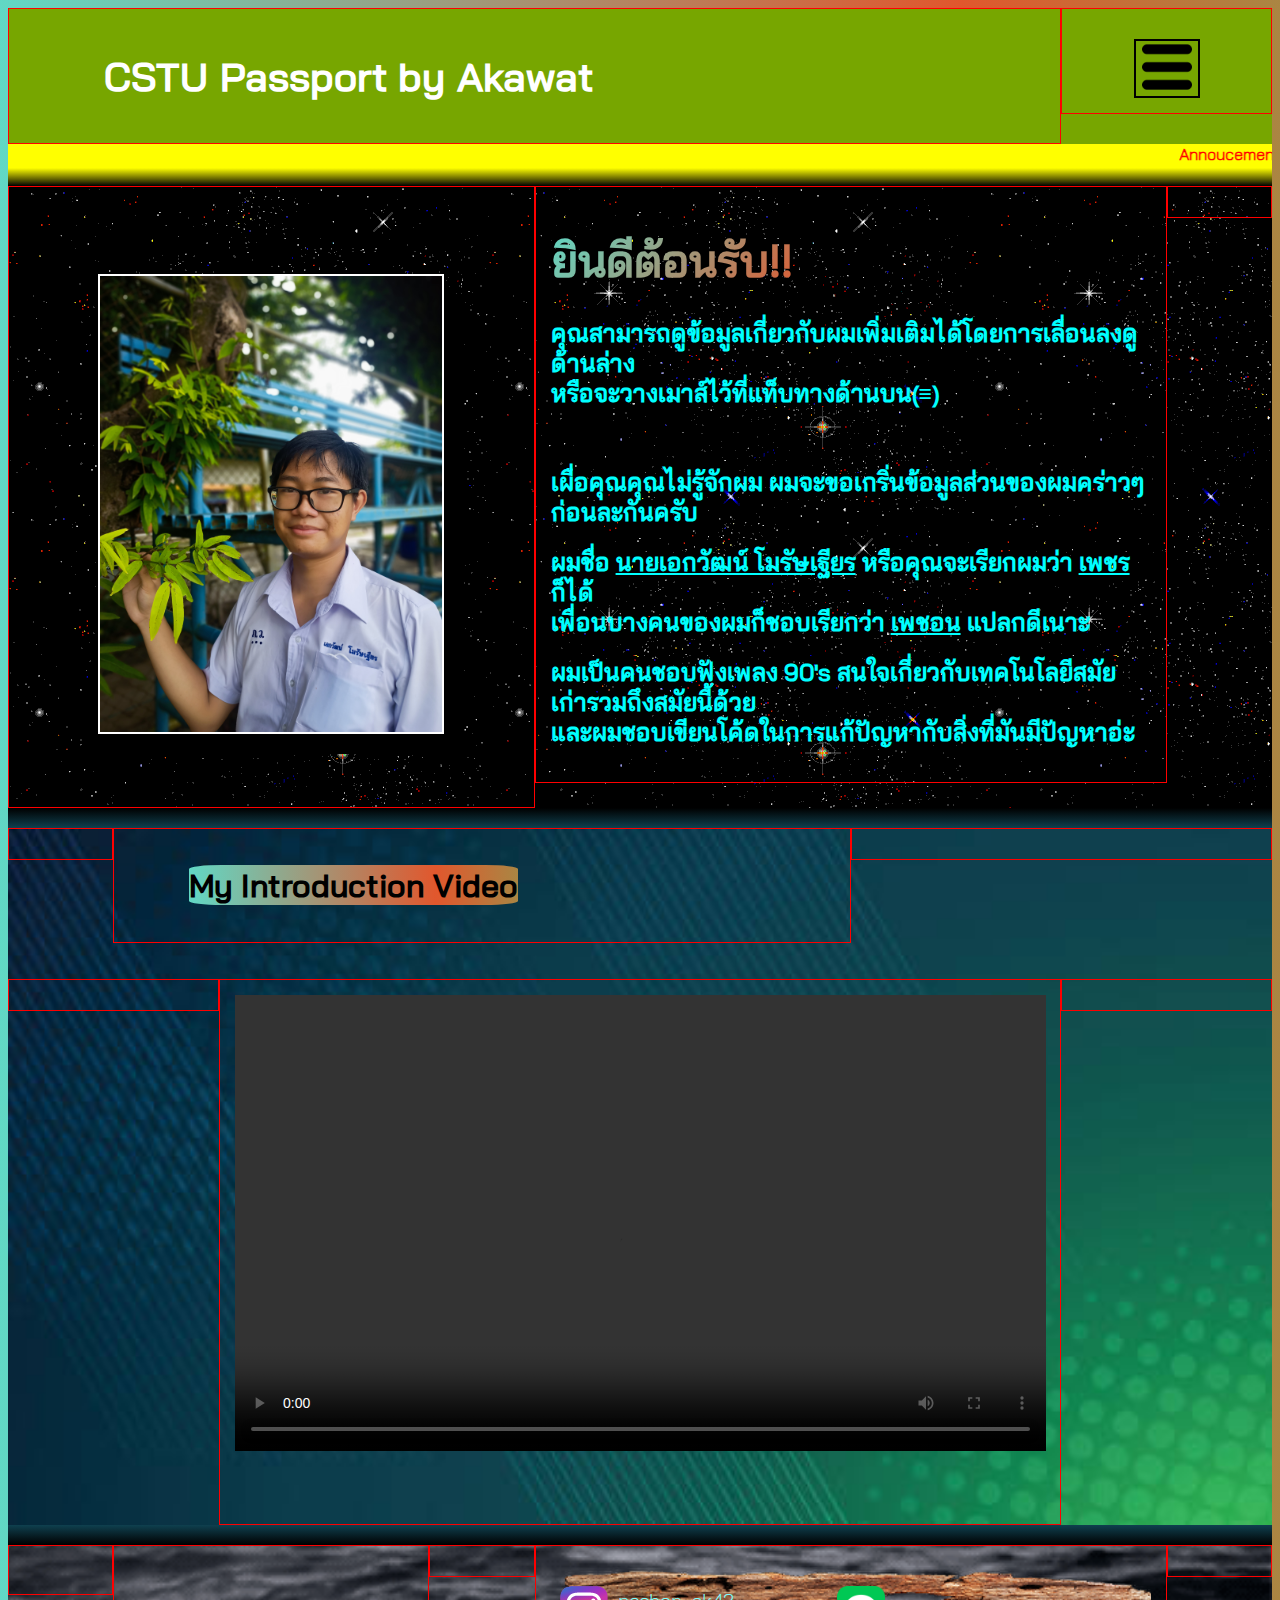
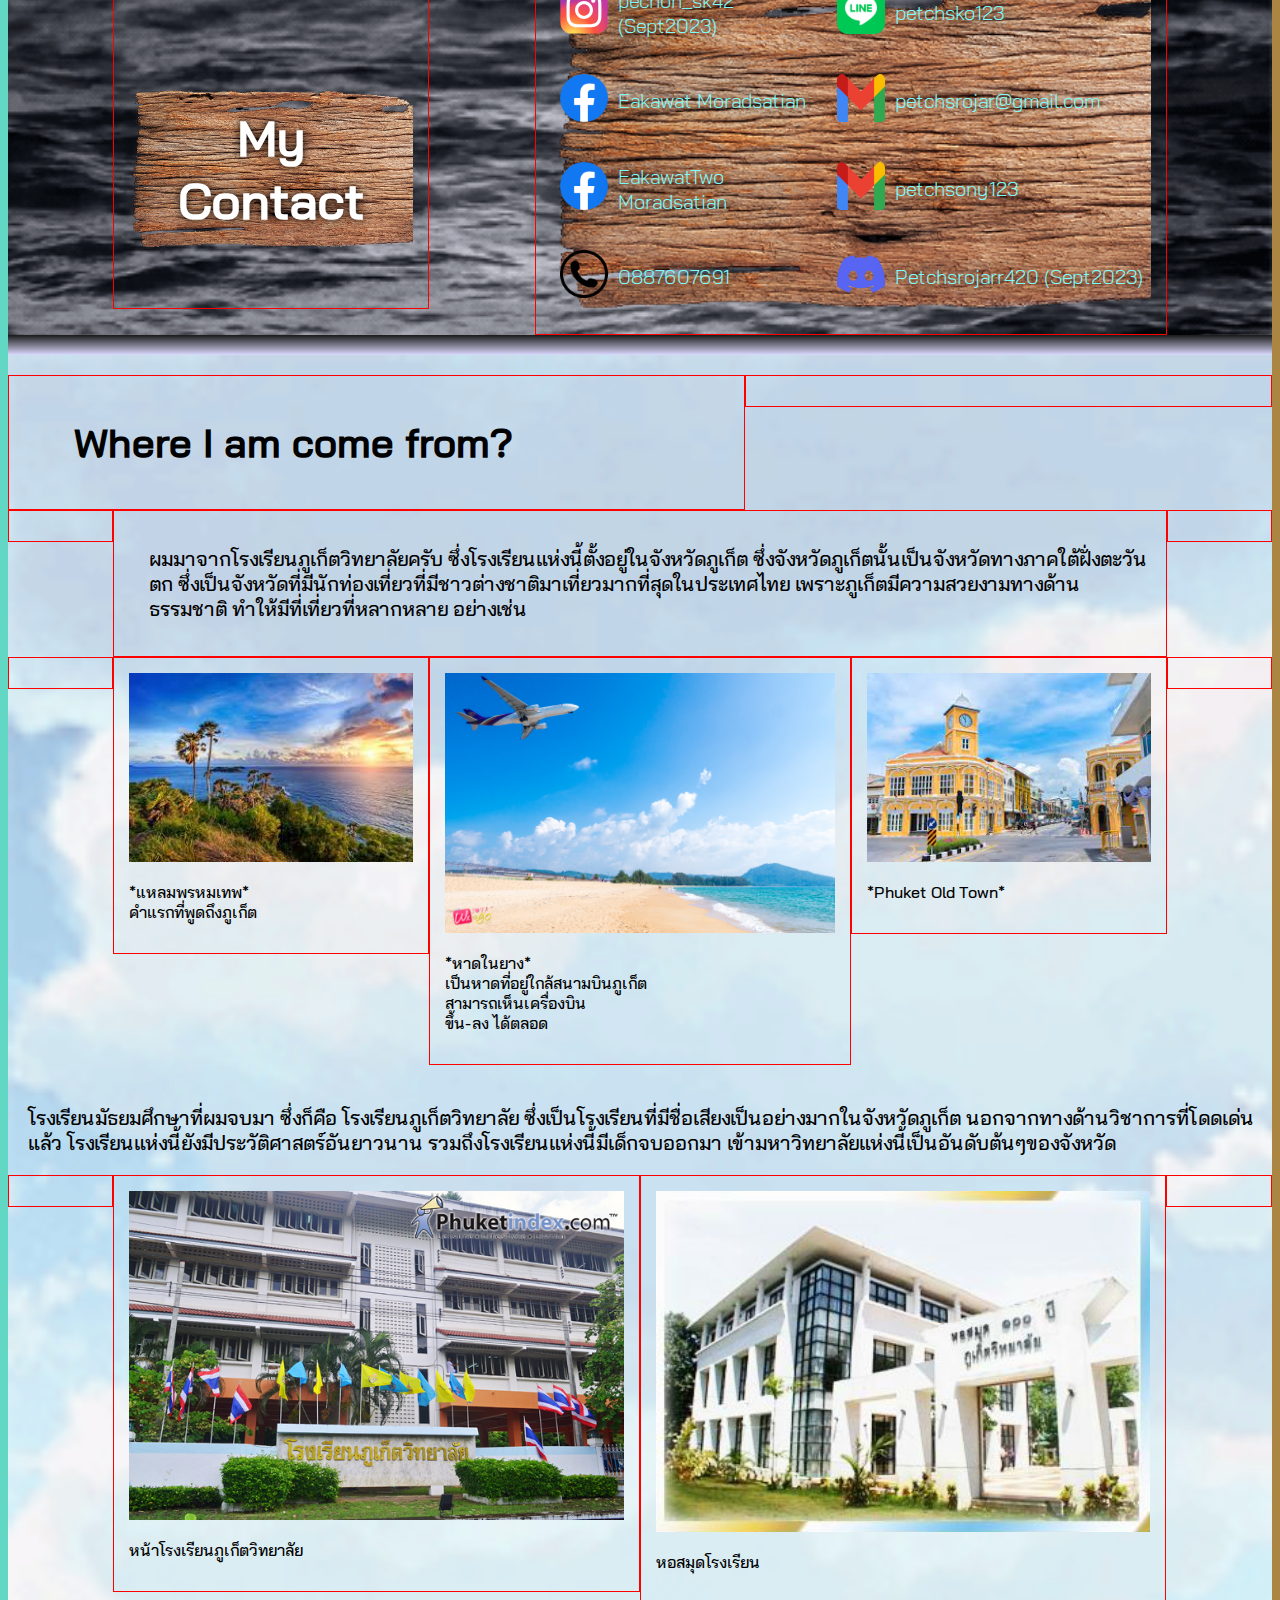
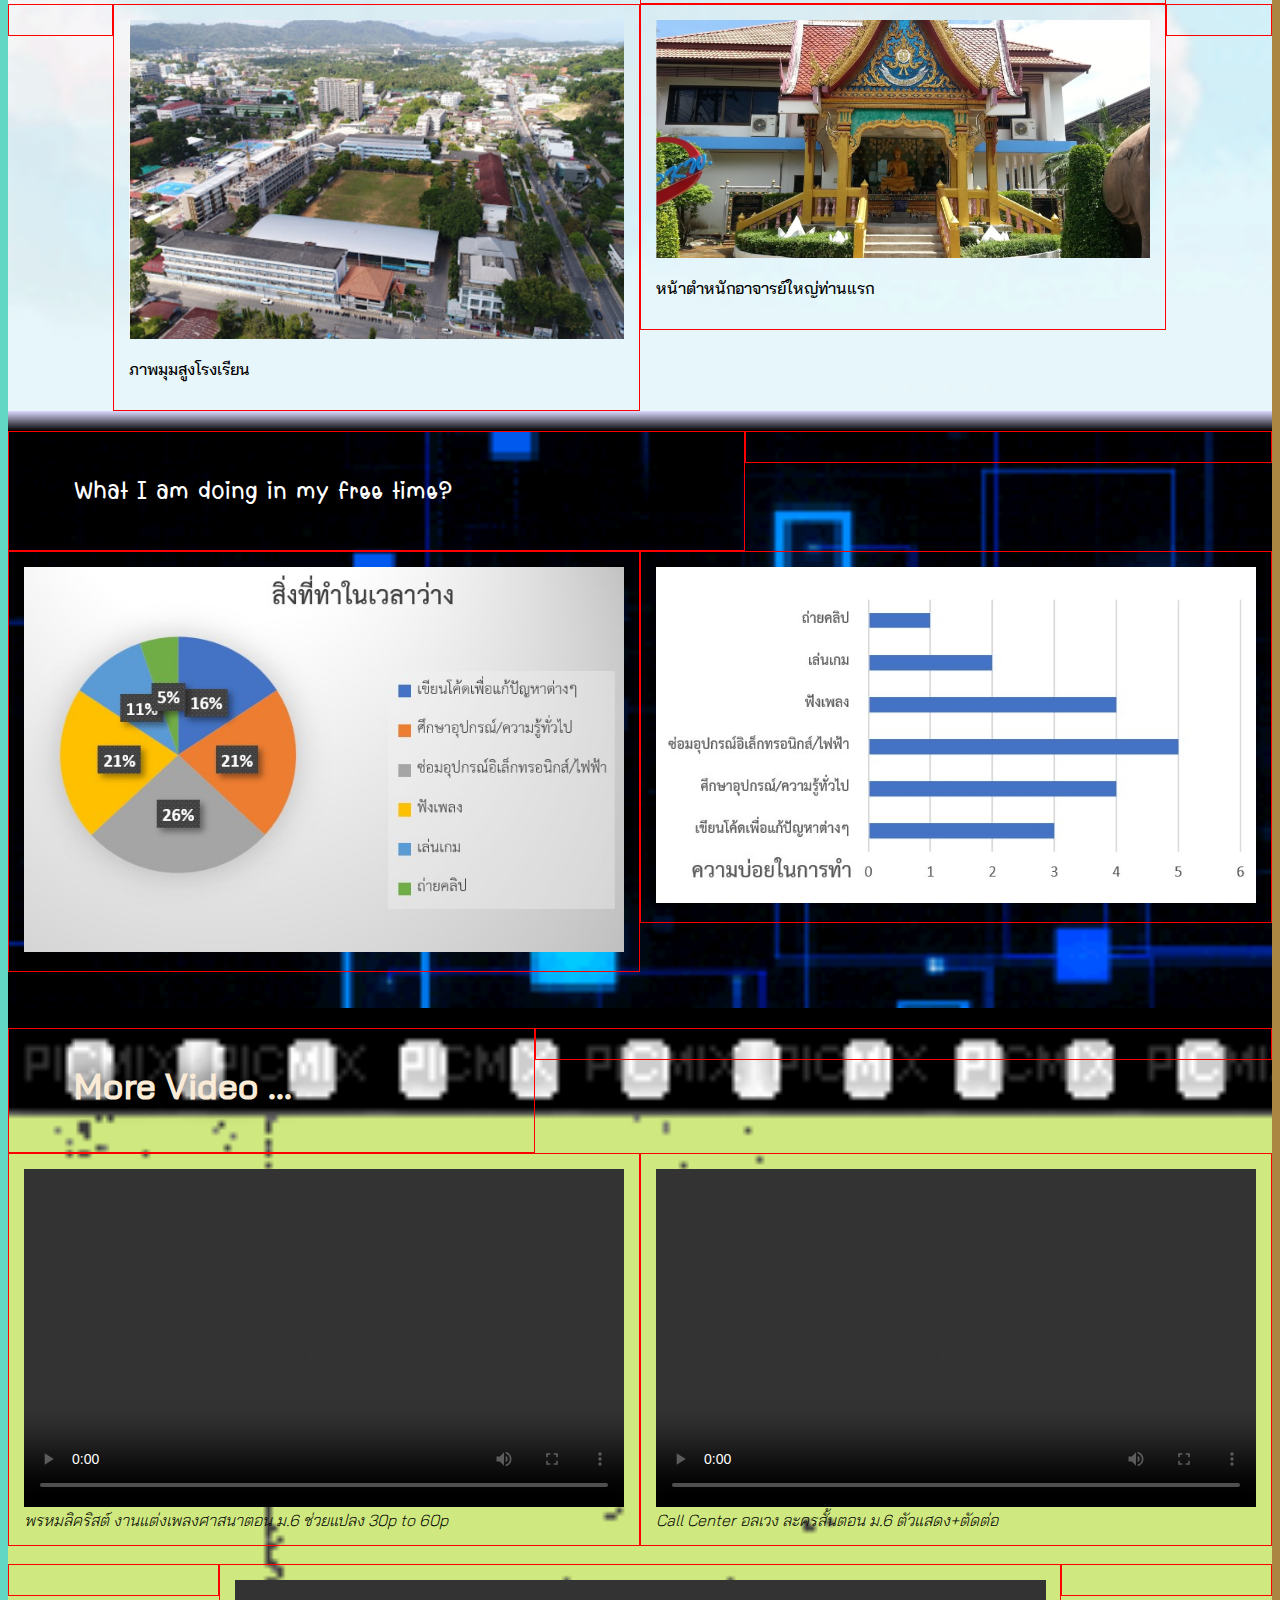
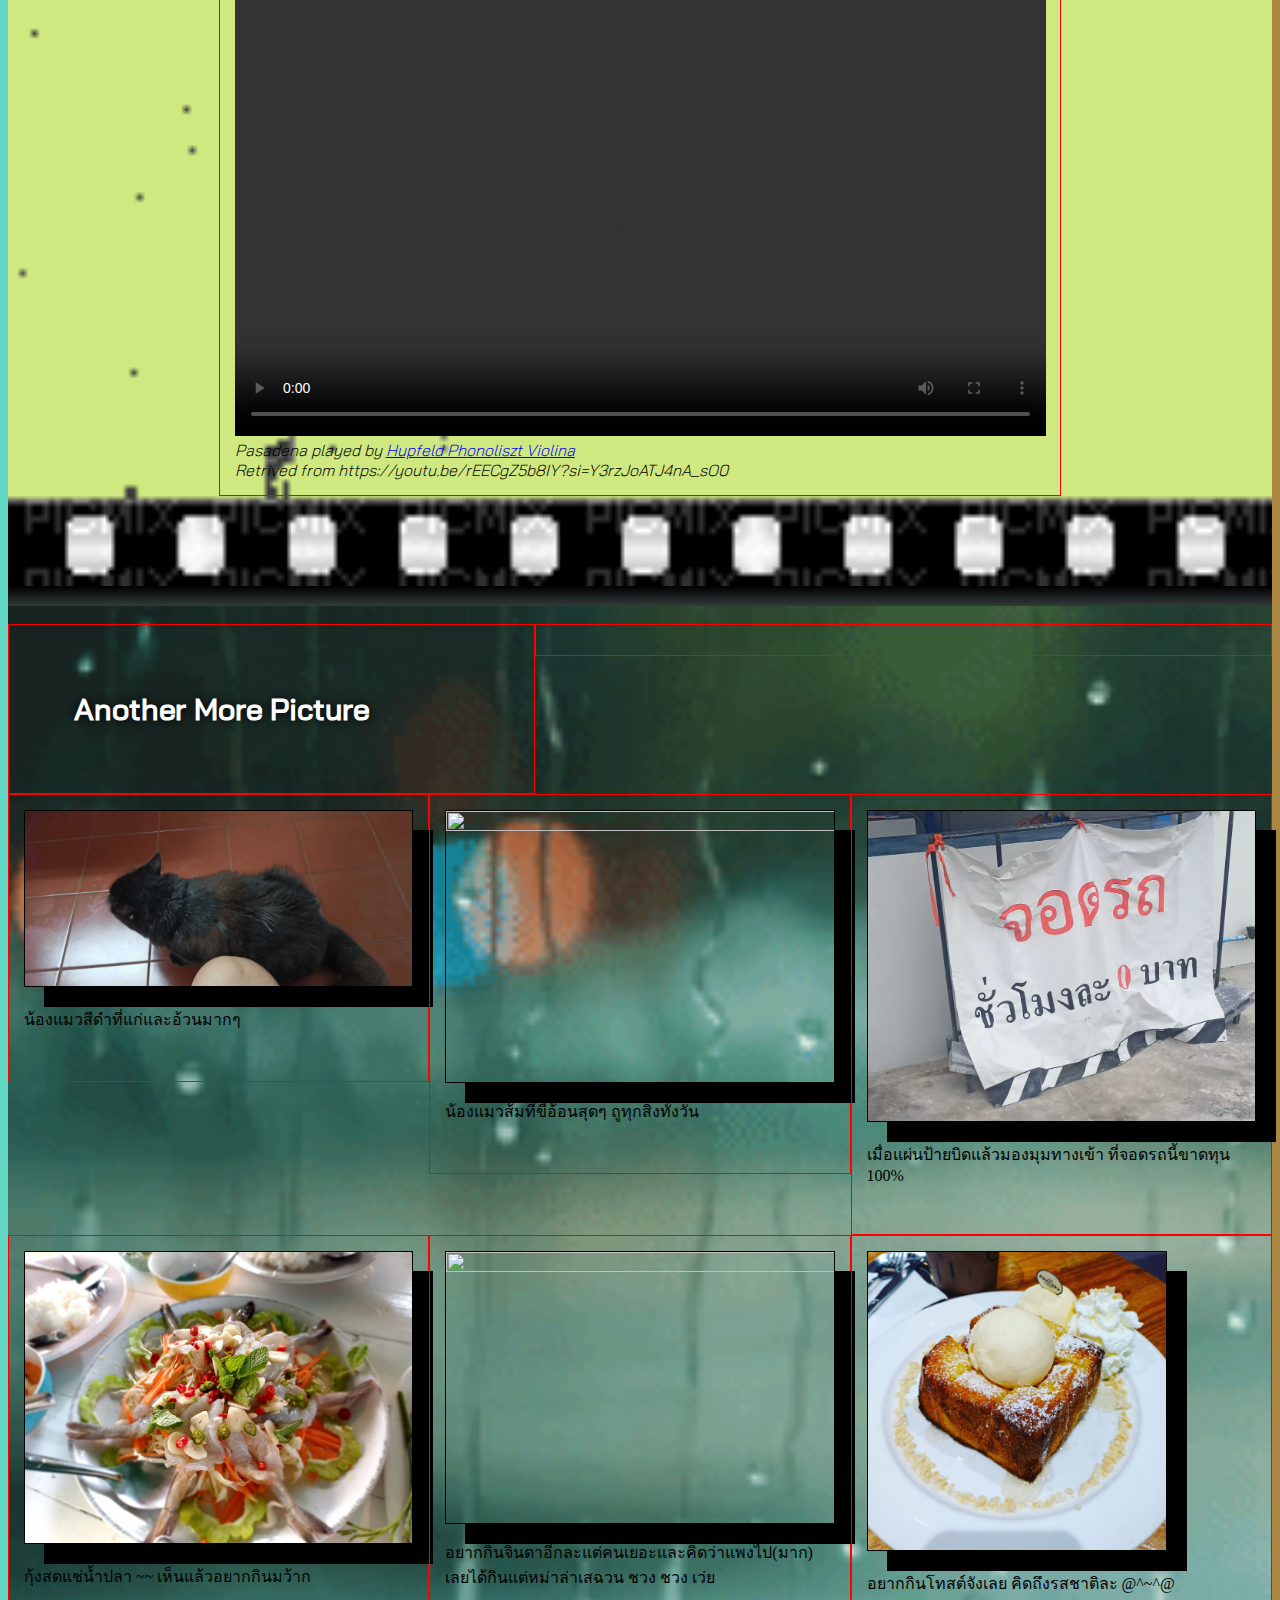
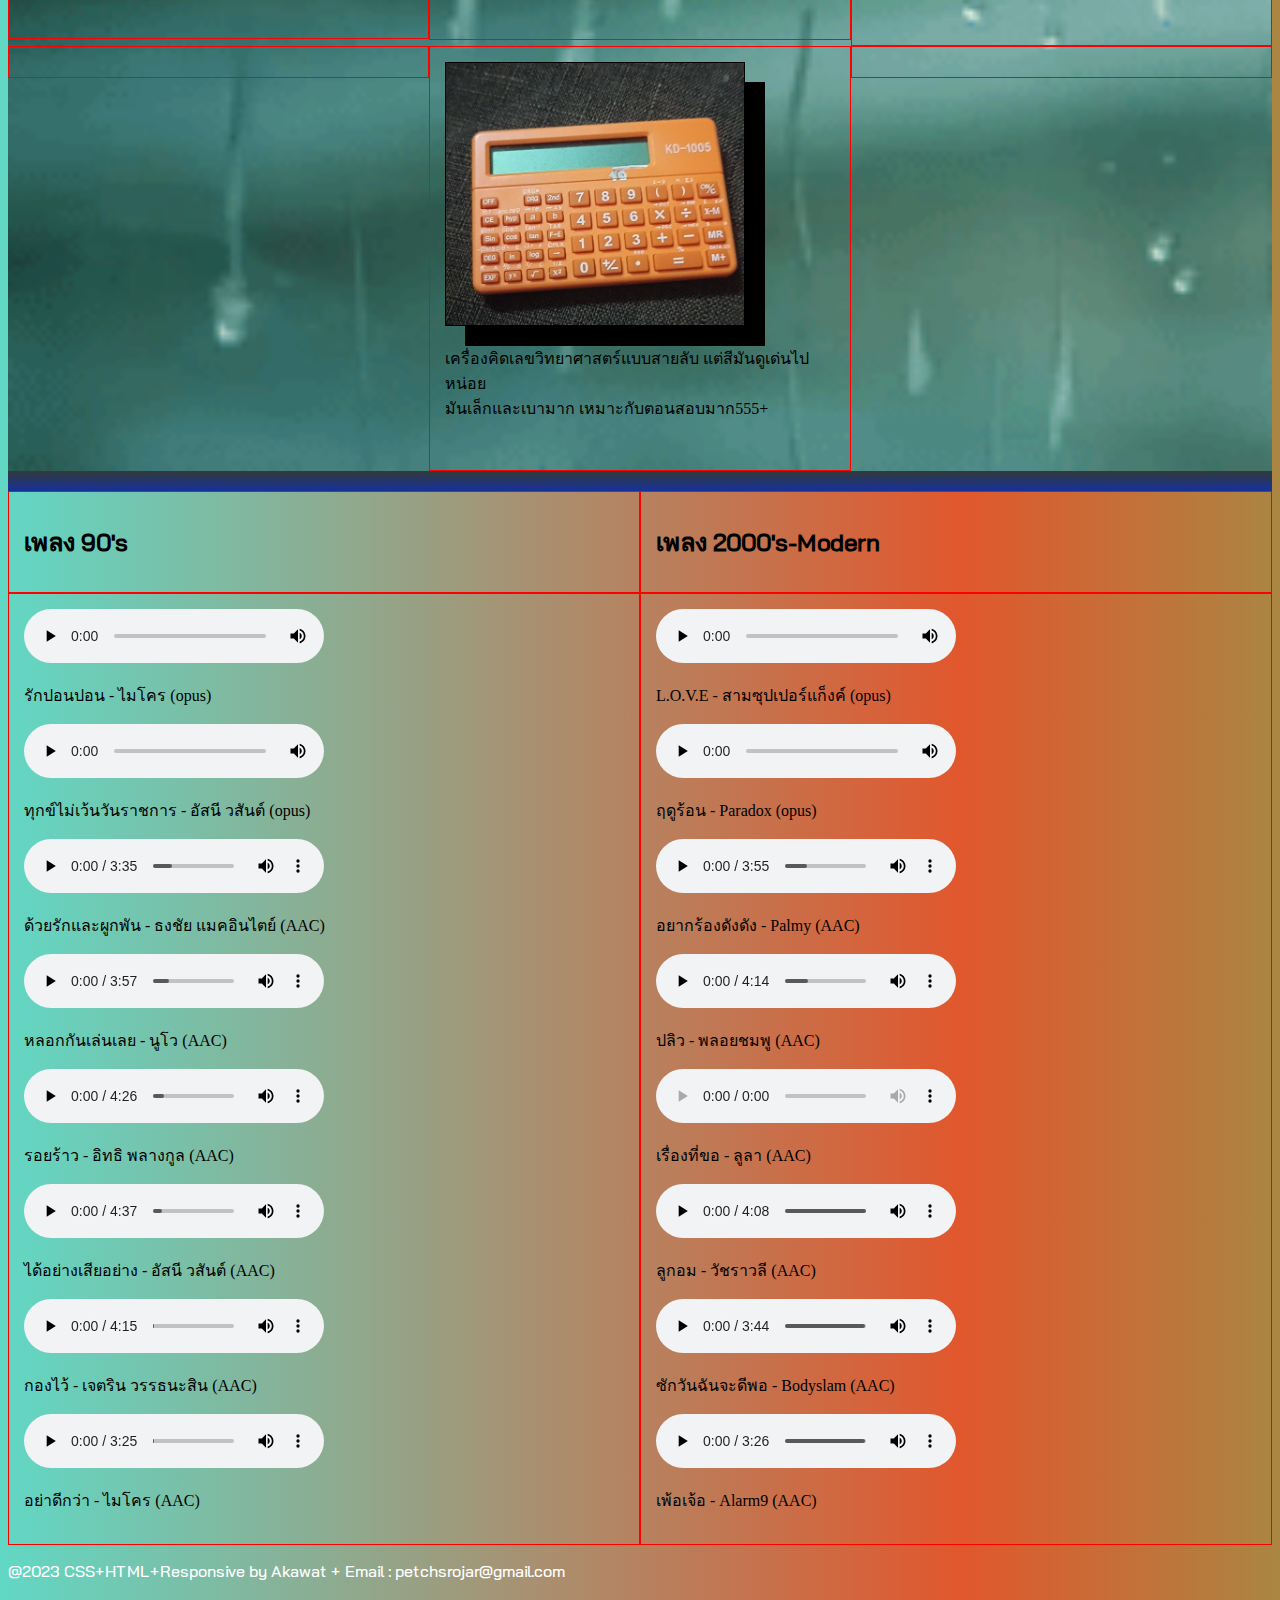
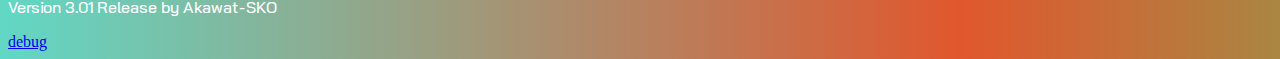
==== commit c06995c4: "Version 3.02Beta" ====
--- a/index.html
+++ b/index.html
@@ -26,7 +26,7 @@
 #welcomeinfo{
 
 /* border: 1px solid red;*/ /*enable For Debug border*/
-font-size:50px;
+font-size:3.5vw;
 font-family:font1 !important;
 
 }
@@ -61,6 +61,7 @@
 
 #welcometxt{
 	color:aqua;font-family:font2;
+	font-size : 1.25vw;
 }
 
 /*color transition from each section*/
@@ -217,6 +218,10 @@
 #imagecomefrom{
 	border:1px solid black;
 	box-shadow: 20px 20px;
+	max-width:100%;
+    height : auto;
+	margin:4 0px
+
 }
 
 
@@ -305,16 +310,29 @@
   display: table;
 }
 
+.phuketpic {
+  display: flex;
+  font-size: 20px;
+  text-align: center;
+  justify-content: center;
+}
+
+.autoscale{
+	width : 100%;
+	height : auto;
+
+}
+
 </style>
 
 <body class="animate2"> <!--Make Blank White border to animated color gradient-->
 
 	<div id="tabmenu" class="row">
 
-			<div class="cn11">
+			<div class="cp10 cn10">
 				<h1 class="head1">CSTU Passport by Akawat</h1>
 			</div>
-			<div class="menusec cn1" align="center">
+			<div class="menusec cp2 cn2" align="center">
 				<div class="menu3line">
 					<button class="dropbtn"><img src="Picture/LOGO/tab01.png" width="50px" height="50px"/></button>
 					<div class="linklist" align="left">
@@ -339,80 +357,86 @@
 			</marquee>
 		</div>
 
-		<div id="trans1" class="row">
+		<div id="trans1">
 			‎
 		</div>
 
 		<div id="backgroundpic1" class="row">
 
-			<div class="cn5" align="center">
+			<div class="cp6 cn5" align="center">
+				<br><br><br><br>
 				<img class="welcomeimage" max-width="400px" height="450px"src="Picture/welcome.jpg" alt="รูปภาพของผมนะจ๊ะจะอยู่ตรงนี้"/>
+				<br><br><br><br>
+			</div>
+
+
+			<div id="welcometxt" class="cp6 cn6">
+				<h1 class="animate1" id="welcomeinfo">
+					ยินดีต้อนรับ!!
+				</h1>
+
+				<h2>
+					คุณสามารถดูข้อมูลเกี่ยวกับผมเพิ่มเติมได้โดยการเลื่อนลงดูด้านล่าง<br>หรือจะวางเมาส์ไว้ที่แท็บทางด้านบน(≡)
+				</h2>
+
+				<br>
+
+				<h2>เผื่อคุณคุณไม่รู้จักผม ผมจะขอเกริ่นข้อมูลส่วนของผมคร่าวๆ ก่อนละกันครับ</h2>
+
+				<h2>ผมชื่อ <u>นายเอกวัฒน์ โมรัษเฐียร</u> หรือคุณจะเรียกผมว่า <u>เพชร</u> ก็ได้
+				<br>เพื่อนบางคนของผมก็ชอบเรียกว่า <u>เพชอน</u> <b>แปลกดีเนาะ</b></h2>
+
+				<h2>ผมเป็นคนชอบฟังเพลง 90's สนใจเกี่ยวกับเทคโนโลยีสมัยเก่ารวมถึงสมัยนี้ด้วย
+				<br>และผมชอบเขียนโค้ดในการแก้ปัญหากับสิ่งที่มันมีปัญหาอ่ะ</h2>
+
+			</div>
+
+			<div class="cn1"></div>
+
+			<br>
+			<br>
+			<br>
+
+		</div>
+	
+	<div id="trans2">
+			‎
+	</div>
+
+	<div id="backgroundpic2">
+		<div class="row">
+			<div class="cn1"></div>
+			<div class="cn7">
+				<h1 class="animate2" id="introvidtext">
+					My Introduction Video
+				</h1>
+			</div>
+			<div class="cn4"></div>
+		</div>
+
+		<br>
+		<br>
+		
+		<div class="row">
+
+			<div class="cp0 cn2"></div>
+			<div align="center" class="cp6 cn8 ">
+	 			<video
+				class="autoscale"
+				src="Video/intro100.mp4"
+				width="800"
+				height="450"
+				controls playsinline>
+				NOT SUPPORTED AV1
+				</video>
+
 				<br>
 				<br>
 				<br>
 				<br>
-				<br>
-			</div>
-
-
-			<div id="welcometxt" class="cn6">
-				<h1 class="animate1" id="welcomeinfo">
-					ยินดีต้อนรับ!!
-				</h1>
-
-				<h2>
-					คุณสามารถดูข้อมูลเกี่ยวกับผมเพิ่มเติมได้โดยการเลื่อนลงดูด้านล่าง<br>หรือจะวางเมาส์ไว้ที่แท็บทางด้านบน(≡)
-				</h2>
-
-				<br>
-
-				<h2>เผื่อคุณคุณไม่รู้จักผม ผมจะขอเกริ่นข้อมูลส่วนของผมคร่าวๆ ก่อนละกันครับ</h2>
-
-				<h2>ผมชื่อ <u>นายเอกวัฒน์ โมรัษเฐียร</u> หรือคุณจะเรียกผมว่า <u>เพชร</u> ก็ได้
-				<br>เพื่อนบางคนของผมก็ชอบเรียกว่า <u>เพชอน</u> <b>แปลกดีเนาะ</b></h2>
-
-				<h2>ผมเป็นคนชอบฟังเพลง 90's สนใจเกี่ยวกับเทคโนโลยีสมัยเก่ารวมถึงสมัยนี้ด้วย
-				<br>และผมชอบเขียนโค้ดในการแก้ปัญหากับสิ่งที่มันมีปัญหาอ่ะ</h2>
-
-			</div>
-
-			<div class="cn1"></div>
-
-			<br>
-			<br>
-			<br>
-
-		</div>
-	
-	<div id="trans2">
-			‎
-	</div>
-
-	<div id="backgroundpic2" class="row">
-		<div>
-			<h1 class="animate2" id="introvidtext">
-				My Introduction Video
-			</h1>
-		</div>
-
-		<br>
-		<br>
-
-		<div align="center">
-	 		<video
-			class="introvideo"
-			src="Video/intro100.mp4"
-			width="800"
-			height="450"
-			controls playsinline>
-			NOT SUPPORTED AV1
-			</video>
-
-			<br>
-			<br>
-			<br>
-			<br>
-
+
+			</div>
+			<div class="cp0 cn2"></div>
 		</div>
 	</div>
 
@@ -421,12 +445,20 @@
 	</div> <!--Transition background-->
 
 	<div id="backgroundpic3" class="row">
-				
-		<h2 class="cn5 Mycontactanimate">
+
+		<div class="cp0 cn1"><br></div>
+		
+		<div class="cp6 cn3 ">
+		<h2 class="Mycontactanimate">
 			My Contact
 		</h2>
-
-		<table class="cn7 contacttable" align="center">
+		</div>
+
+		<div class="cp0 cn1"></div>
+
+		<div class="cp6 cn6">
+
+		<table class="contacttable autoscale" align="center">
 			<tr>
 				<th width="75px"></th>
 				<th width="300px"></th>
@@ -458,6 +490,8 @@
 				<td><p>‎Petchsrojarr420 (Sept2023)</p></td>
 			</tr>
 		</table>
+		</div>
+		<div class="cp0 cn1"></div>
 
 	</div>
 		
@@ -465,140 +499,132 @@
 		‎
 	</div><!--Transition background-->
 
-	<div id="backgroundpic4" class="row">
-
+	<div id="backgroundpic4">
 		<br>
-		<h1 id="comefrommain">Where I am come from?</h1>
-		<p id="comefromaux">ผมมาจากโรงเรียนภูเก็ตวิทยาลัยครับ ซึ่งโรงเรียนแห่งนี้ตั้งอยู่ในจังหวัดภูเก็ต ซึ่งจังหวัดภูเก็ตนั้นเป็นจังหวัดทางภาคใต้ฝั่งตะวันตก
-			ซึ่งเป็นจังหวัดที่มีนักท่องเที่ยวที่มีชาวต่างชาติมาเที่ยวมากที่สุดในประเทศไทย เพราะภูเก็ตมีความสวยงามทางด้านธรรมชาติ 
-			ทำให้มีที่เที่ยวที่หลากหลาย อย่างเช่น
-		</p>
-
-		<table width="100%">
-			<tr>
-				<th id="width5"></th>
-				<th id="width25"><img src="Picture/PlusPicture/to03.jpg" width="380px" height="250" id="imagecomefrom"/></th>
-				<th id="width20"><img src="Picture/PlusPicture/to04.jpg" width="380px" height="250" id="imagecomefrom"/></th>
-				<th id="width20"><img src="Picture/PlusPicture/to05.jpg" width="380px" height="250" id="imagecomefrom"/></th>
-				<th id="width10"></th>
-			</tr>
-			<tr>
-				<th id="width5"></th>
-				<th id="width25"><p>*แหลมพรหมเทพ*<br>คำแรกที่พูดถึงภูเก็ต</p></th>
-				<th id="width20"><p>*หาดในยาง*<br>เป็นหาดที่อยู่ใกล้สนามบินภูเก็ต สามารถเห็นเครื่องบิน<br>ขึ้น-ลง ได้ตลอด</p></th>
-				<th id="width20"><p>*Phuket Old Town*</p></th>
-				<th id="width10"></th>
-			</tr>
-		</table>
+
+		<div class="row">
+			<div class="cp11 cn7">
+				<h1 id="comefrommain">Where I am come from?</h1>
+			</div>
+			<div class="cp1 cn5">
+			</div>
+		</div>
+
+		<div class="row">
+			<div class="cp1 cn1"></div>
+			<div class="cp10 cn10">
+			<p id="comefromaux">ผมมาจากโรงเรียนภูเก็ตวิทยาลัยครับ ซึ่งโรงเรียนแห่งนี้ตั้งอยู่ในจังหวัดภูเก็ต ซึ่งจังหวัดภูเก็ตนั้นเป็นจังหวัดทางภาคใต้ฝั่งตะวันตก
+				ซึ่งเป็นจังหวัดที่มีนักท่องเที่ยวที่มีชาวต่างชาติมาเที่ยวมากที่สุดในประเทศไทย เพราะภูเก็ตมีความสวยงามทางด้านธรรมชาติ 
+				ทำให้มีที่เที่ยวที่หลากหลาย อย่างเช่น
+			</p>
+			</div>
+			<div class="cp1 cn1"></div>
+		</div>
+
+		<div class="row">
+			<div class="cp1 cn1"></div>
+				<div class="cp11 cn3">
+					<img src="Picture/PlusPicture/to03.jpg" width="380px" height="250px" class="autoscale"/>
+					<p>*แหลมพรหมเทพ*<br>คำแรกที่พูดถึงภูเก็ต</p>
+				</div>
+				<div class="cp12 cn4">
+					<img src="Picture/PlusPicture/to04.jpg" width="380px" height="250px" class="autoscale"/>
+					<p>*หาดในยาง*<br>เป็นหาดที่อยู่ใกล้สนามบินภูเก็ต <br>สามารถเห็นเครื่องบิน<br>ขึ้น-ลง ได้ตลอด</p>
+				</div>
+				<div class="cp12 cn3">
+					<img src="Picture/PlusPicture/to05.jpg" width="380px" height="250px" class="autoscale"/>
+					<p>*Phuket Old Town*</p>
+				</div>
+				<div class="cp0 cn1"></div>
+			</div>
+
 
 		<br>
+		<div>
 
 		<p id="comefromaux">
 			โรงเรียนมัธยมศึกษาที่ผมจบมา ซึ่งก็คือ โรงเรียนภูเก็ตวิทยาลัย ซึ่งเป็นโรงเรียนที่มีชื่อเสียงเป็นอย่างมากในจังหวัดภูเก็ต
 			นอกจากทางด้านวิชาการที่โดดเด่นแล้ว โรงเรียนแห่งนี้ยังมีประวัติศาสตร์อันยาวนาน รวมถึงโรงเรียนแห่งนี้มีเด็กจบออกมา
 			เข้ามหาวิทยาลัยแห่งนี้เป็นอันดับต้นๆของจังหวัด
 		</p>
-
-		<table width="100%">
-
-			<tr>
-				<td id="width15"></td>
-				<td id="width35">
-					<img
-					src="Picture/PlusPicture/to06.jpg"
+		</div>
+
+		<div class="row">
+
+			<div class="cn1"></div>
+			<div class="cn5">
+				<img
+				src="Picture/PlusPicture/to06.jpg"
+				width="380px" 
+				height="250" 
+				alt="รูปที่มีป้ายโรงเรียนอยู่ด้านหน้า"
+				class="autoscale"/>
+				<p>
+					หน้าโรงเรียนภูเก็ตวิทยาลัย
+				</p>
+			</div>
+			<div class="cn5">
+				<img src="Picture/PlusPicture/to07.jpg" 
 					width="380px" 
 					height="250" 
-					align="left"
-					alt="รูปที่มีป้ายโรงเรียนอยู่ด้านหน้า"
-					id="imagecomefrom"/>
-				</td>
-				<td id="width35">
-					<img src="Picture/PlusPicture/to07.jpg" 
+					alt="รูปที่มีป้ายหอสมุด 100 ปีด้านหน้า"
+					class="autoscale"/>
+				<p>
+					หอสมุดโรงเรียน
+				</p>
+			</div>
+			<div class="cn1"></div>
+		</div>
+
+		<div class="row">
+
+			<div class="cn1"></div>
+			<div class="cn5">
+				<img src="Picture/PlusPicture/to08.jpg" 
 					width="380px" 
-					height="250" 
-					align="right"
-					alt="รูปที่มีป้ายหอสมุด 100 ปีด้านหน้า"
-					id="imagecomefrom"/>
-				</td>
-				<td id="width15"></td>
-			</tr>
-
-			<tr>
-				<td id="width15"></td>
-				<td id="width35">
-					<p>
-						หน้าโรงเรียนภูเก็ตวิทยาลัย
-					</p>
-					<br>
-				</td>
-				<td id="width35">
-					<p>
-						หอสมุดโรงเรียน
-					</p>
-					<br>
-				</td>
-				<td id="width15"></td>
-			</tr>
-
-			<tr>
-				<td id="width15"></td>
-				<td id="width35">
-					<img src="Picture/PlusPicture/to08.jpg" 
+					height="250px" 
+					alt="รูปที่เห็นโรงเรียนได้อย่างชัดเจน เห็นเมืองด้วย"
+					class="autoscale"/>
+					<p>ภาพมุมสูงโรงเรียน</p>
+			</div>
+			<div class="cn5">
+				<img src="Picture/PlusPicture/to09.jpg" 
 					width="380px" 
-					height="250" 
-					align="left"
-					alt="รูปที่เห็นโรงเรียนได้อย่างชัดเจน เห็นเมืองด้วย"
-					id="imagecomefrom"/>
-				</td>
-				<td id="width35">
-					<img src="Picture/PlusPicture/to09.jpg" 
-					width="380px" 
-					height="250" 
-					align="right"
+					height="250px" 
 					alt="ภาพตำหนักที่มีพระพุทธรูปอยู่ด้านใน"
-					id="imagecomefrom"/>
-				</td>
-				<td  id="width15"></td>
-					</tr>
-					<tr>
-						<td id="width15"></td>
-						<td id="width35"><p>ภาพมุมสูงโรงเรียน</p><br></td>
-						<td id="width35"><p>หน้าตำหนักอาจารย์ใหญ่ท่านแรก</p><br></td>
-						<td id="width15"></td>
-					</tr>
-		</table>
+					class="autoscale"/>
+					<p>หน้าตำหนักอาจารย์ใหญ่ท่านแรก</p>
+			</div>
+			<div class="cn1"></div>
+		</div>
 
 	</div>
 
 	<div id="trans5">‎
 	</div><!--Transition background-->
 
-	<div id="backgroundpic5" class="row">
-		<h2 id="freetimetxt">
-			What I am doing in my free time?
-		</h2>
-
-		<br>
-		<br>
-		<br>
-		<br>
-		<br>
-		<br>
-
-		<img
-		src="Picture/Graphs/to01.jpg" 
-		width="560" 
-		height="360" 
-		alt="แผนภูมิวงกลม"
-		id="graphleft"/>
-
-		<img src="Picture/Graphs/to02.jpg" 
-		width="560" 
-		height="360" 
-		alt="แผนภูมิแท่ง"
-		id="graphright"/>
-
-		<br><br><br><br>
+	<div id="backgroundpic5">
+		<div class="row">
+			<div class="cn7">
+				<h2 id="freetimetxt">
+				What I am doing in my free time?
+				</h2>
+			</div>
+			<div class="cn5"></div>
+		</div>
+
+		<div class="row">
+			<div class="cn6">
+				<img src="Picture/Graphs/to01.jpg" width="560" height="360" alt="แผนภูมิวงกลม" class="autoscale"/>
+			</div>
+
+			<div class="cn6">
+				<img src="Picture/Graphs/to02.jpg" width="560" height="360" alt="แผนภูมิแท่ง" class="autoscale"/>
+			</div>
+
+		</div>
+
+		<br><br>
 
 	</div>
 
@@ -606,38 +632,47 @@
 		‎
 	</div>
 
-	<div id="backgroundpic6" class="row">
-
-		<h2 id="morevidtxt">
-			More Video ...
-		</h2>
-
-		<br><br><br><br><br><br>
-
-		<div id="vidalignright">
-
-			<video src="Video/sample2.mp4" width="640" height="360" controls >
-				  Not support AV1
-			</video>
+	<div id="backgroundpic6">
+		<div class="row">
+			<div class="cn5">
+				<h2 id="morevidtxt">
+					More Video ...
+				</h2>
+			</div>
+			<div class="cn7">
+			</div>
+		</div>
+
+		<div class="row">
+			<div id="" class="cn6">
+				<video src="Video/sample2.mp4" width="640" height="360" controls class="autoscale">
+					Not support AV1
+				</video>
+				<br>
+				<cite>พรหมลิคริสต์ งานแต่งเพลงศาสนาตอน ม.6 ช่วยแปลง 30p to 60p</cite>
+			</div>
+			<div id="" class="cn6">
+				<video src="Video/sample1.mp4" width="640" height="360" controls class="autoscale">
+					Not support AV1
+				</video>
+				<br>
+				<cite>Call Center อลเวง ละครสั้นตอน ม.6 ตัวแสดง+ตัดต่อ</cite>
+			</div>
+		</div>
 		<br>
-		<cite>พรหมลิคริสต์ งานแต่งเพลงศาสนาตอน ม.6 ช่วยแปลง 30p to 60p</cite>
-		</div>
-
-		<div id="vidalignleft">
-			<video src="Video/sample1.mp4" width="640" height="360" controls>
-				Not support AV1
-			</video>
-		<br>
-		<cite>Call Center อลเวง ละครสั้นตอน ม.6 ตัวแสดง+ตัดต่อ</cite>
-		</div>
-				
-		<div id="vidaligncenter">
-			<video src="Video/sample3.mp4" width="640" height="360" controls>
-				Not support AV1
-			</video>
-		<br>
-		<cite>Pasadena played by <a href="https://www.yourclassical.org/story/2017/03/14/introducing-the-hupfeld-phonolisztviolina">Hupfeld Phonoliszt Violina</a>
-		<br>Retrived from https://youtu.be/rEECgZ5b8IY?si=Y3rzJoATJ4nA_sO0</cite>
+		<div class="row">
+			<div class="cn2"></div>
+			<div class="cn8">
+				<div>
+					<video src="Video/sample3.mp4" width="640" height="360" controls class="autoscale">
+						Not support AV1
+					</video>
+					<br>
+					<cite>Pasadena played by <a href="https://www.yourclassical.org/story/2017/03/14/introducing-the-hupfeld-phonolisztviolina">Hupfeld Phonoliszt Violina</a>
+					<br>Retrived from https://youtu.be/rEECgZ5b8IY?si=Y3rzJoATJ4nA_sO0</cite>
+				</div>
+			</div>
+			<div class="cn2"></div>
 		</div>
 
 	<br><br><br><br><br>
@@ -649,54 +684,62 @@
 	</div><!--Transition background-->
 
 
-	<div id="backgroundpic7" class="row">
-		<br>
-		<h2 id="morepictxt">Another More Picture</h2>
-
-		<table width="100%">
-			<tr id="morepicrow">
-				<td id="width5"></td>
-				<td id="width30"><img src="Picture/fav02.jpg" height="280px" width="400px" id="imagecomefrom"></td>
-				<td id="width30"><img src="Picture/fav03.jpg" height="280px" width="400px" id="imagecomefrom"></td>
-				<td id="width30"><img src="Picture/fav04.jpg" height="280px" width="400px" id="imagecomefrom"></td>
-				<td id="width5"></td>
-			</tr>
-			<tr id="morepicrow">
-				<td id="width5"></td>
-				<td id="width30"><p>น้องแมวสีดำที่แก่และอ้วนมากๆ<br>‎</p></td>
-				<td id="width30"><p>น้องแมวส้มที่ขี้อ้อนสุดๆ ถูทุกสิ่งทั้งวัน<br>‎</p></td>
-				<td id="width30"><p>เมื่อแผ่นป้ายบิดแล้วมองมุมทางเข้า ที่จอดรถนี้ขาดทุน 100%<br>‎</p></td>
-				<td id="width5"></td>
-			</tr>
-			<tr id="morepicrow">
-				<td id="width5"></td>
-				<td id="width30"><img src="Picture/fav05.jpg" height="280px" width="400px" id="imagecomefrom"></td>
-				<td id="width30"><img src="Picture/fav06.jpg" height="280px" width="400px" id="imagecomefrom"></td>
-				<td id="width30"><img src="Picture/fav07.jpg" height="280px" width="300px" id="imagecomefrom"></td>
-				<td id="width5"></td>
-			</tr>
-			<tr id="morepicrow">
-				<td id="width5"></td>
-				<td id="width30"><p>กุ้งสดแช่น้ำปลา ~~ เห็นแล้วอยากกินมว้าก<br>‎</p></td>
-				<td id="width30"><p>อยากกินจินดาอีกละแต่คนเยอะและคิดว่าแพงไป(มาก)<br>เลยได้กินแต่หม่าล่าเสฉวน ชวง ชวง เว่ย<br>‎</p></td>
-				<td id="width30"><p>อยากกินโทสต์จังเลย คิดถึงรสชาติละ @^~^@<br>‎</p></td>
-				<td id="width5"></td>
-			</tr>
-			<tr id="morepicrow">
-				<td id="width5"></td>
-				<td id="width30"></td>
-				<td id="width30"><img src="Picture/fav08.jpg" height="280px" width="300px" id="imagecomefrom"></td>
-				<td id="width30"></td>
-				<td id="width5"></td>
-			</tr>
-			<tr id="morepicrow">
-				<td id="width5"></td>
-				<td id="width30"><p><br>‎</p></td>
-				<td id="width30"><p>เครื่องคิดเลขวิทยาศาสตร์แบบสายลับ แต่สีมันดูเด่นไปหน่อย<br>มันเล็กและเบามาก เหมาะกับตอนสอบมาก555+<br>‎</p></td>
-				<td id="width30"><p><br>‎</p></td>
-				<td id="width5"></td>
-			</tr>
-		</table>
+	<div id="backgroundpic7">
+		<div class="row">
+			<br>
+			<div class="cn5">
+				<h2 id="morepictxt">Another More Picture</h2>
+			</div>
+			<div class="cn7">
+			</div>
+		</div>
+
+		<div class="row">
+
+			<div class="cn4">
+				<img src="Picture/fav02.jpg" height="280px" width="400px" id="imagecomefrom">
+				<p>น้องแมวสีดำที่แก่และอ้วนมากๆ<br>‎</p>
+			</div>
+			<div class="cn4">
+				<img src="Picture/fav03.jpg" height="280px" width="400px" id="imagecomefrom">
+				<p>น้องแมวส้มที่ขี้อ้อนสุดๆ ถูทุกสิ่งทั้งวัน<br>‎</p>
+			</div>
+			<div class="cn4">
+				<img src="Picture/fav04.jpg" height="280px" width="400px" id="imagecomefrom">
+				<p>เมื่อแผ่นป้ายบิดแล้วมองมุมทางเข้า ที่จอดรถนี้ขาดทุน 100%<br>‎</p>
+			</div>
+
+		</div>
+
+		<div class="row">
+
+			<div class="cn4">
+				<img src="Picture/fav05.jpg" height="280px" width="400px" id="imagecomefrom">
+				<p>กุ้งสดแช่น้ำปลา ~~ เห็นแล้วอยากกินมว้าก<br>‎</p>
+			</div>
+			<div class="cn4">
+				<img src="Picture/fav06.jpg" height="280px" width="400px" id="imagecomefrom">
+				<p>อยากกินจินดาอีกละแต่คนเยอะและคิดว่าแพงไป(มาก)<br>เลยได้กินแต่หม่าล่าเสฉวน ชวง ชวง เว่ย<br>‎</p>
+			</div>
+			<div class="cn4">
+				<img src="Picture/fav07.jpg" height="280px" width="300px" id="imagecomefrom">
+				<p>อยากกินโทสต์จังเลย คิดถึงรสชาติละ @^~^@<br>‎</p>
+			</div>
+
+		</div>
+
+		<div class="row">
+
+			<div class="cn4">
+			</div>
+			<div class="cn4">
+				<img src="Picture/fav08.jpg" height="280px" width="300px" id="imagecomefrom">
+				<p>เครื่องคิดเลขวิทยาศาสตร์แบบสายลับ แต่สีมันดูเด่นไปหน่อย<br>มันเล็กและเบามาก เหมาะกับตอนสอบมาก555+<br>‎</p>
+			</div>
+			<div class="cn4">
+			</div>
+
+		</div>
 
 	</div>
 
@@ -705,63 +748,129 @@
 	</div><!--Transition background-->
 
 
-	<div id="backgroundpic8" class="row">
-		<br>
-		<h2 id="morepictxt">My Favourite Music !!</h2>
-		<table width="95%" align="center" id="favmusictableset">
-			<tr id="favmusicmainrow">
-				<td colspan="2" id="width50">เพลง 90's</td>
-				<td colspan="2" id="width50">เพลง 2000's-Modern</td>
-			</tr>
-			<tr>
-				<td id="width20l"><audio src="Audio/fav01.opus" controls playsinline>Not Support Opus on your Browsers!</audio></td>
-				<td id="width30l"><p>รักปอนปอน - ไมโคร (opus)</p></td>
-				<td id="width20l"><audio src="Audio/fav04.opus" controls playsinline>Not Support Opus on your Browsers!</audio></td>
-				<td id="width30l"><p>L.O.V.E - สามซุปเปอร์แก็งค์ (opus)</p></td>
-			</tr>
-			<tr>
-				<td id="width20l"><audio src="Audio/fav02.opus" controls playsinline>Not Support Opus on your Browsers!</audio></td>
-				<td id="width30l"><p>ทุกข์ไม่เว้นวันราชการ - อัสนี วสันต์ (opus)</p></td>
-				<td id="width20l"><audio src="Audio/fav03.opus" controls playsinline>Not Support Opus on your Browsers!</audio></td>
-				<td id="width30l"><p>ฤดูร้อน - Paradox (opus)</p></td>
-			</tr>
-			<tr>
-				<td id="width20l"><audio src="Audio/fav07.m4a" controls playsinline>Not Support Opus on your Browsers!</audio></td>
-				<td id="width30l"><p>ด้วยรักและผูกพัน - ธงชัย แมคอินไตย์ (AAC)</p></td>
-				<td id="width20l"><audio src="Audio/fav13.m4a" controls playsinline>Not Support Opus on your Browsers!</audio></td>
-				<td id="width30l"><p>อยากร้องดังดัง - Palmy (AAC)</p></td>
-			</tr>
-			<tr>
-				<td id="width20l"><audio src="Audio/fav09.m4a" controls playsinline>Not Support Opus on your Browsers!</audio></td>
-				<td id="width30l"><p>หลอกกันเล่นเลย - นูโว (AAC)</p></td>
-				<td id="width20l"><audio src="Audio/fav14.m4a" controls playsinline>Not Support Opus on your Browsers!</audio></td>
-				<td id="width30l"><p>ปลิว - พลอยชมพู (AAC)</p></td>
-			</tr>
-			<tr>
-				<td id="width20l"><audio src="Audio/fav08.m4a" controls playsinline>Not Support Opus on your Browsers!</audio></td>
-				<td id="width30l"><p>รอยร้าว - อิทธิ พลางกูล (AAC)</p></td>
-				<td id="width20l"><audio src="Audio/fav15.m4a" controls playsinline>Not Support Opus on your Browsers!</audio></td>
-				<td id="width30l"><p>เรื่องที่ขอ - ลูลา (AAC)</p></td>
-			</tr>
-			<tr>
-				<td id="width20l"><audio src="Audio/fav10.m4a" controls playsinline>Not Support Opus on your Browsers!</audio></td>
-				<td id="width30l"><p>ได้อย่างเสียอย่าง - อัสนี วสันต์ (AAC)</p></td>
-				<td id="width20l"><audio src="Audio/fav16.m4a" controls playsinline>Not Support Opus on your Browsers!</audio></td>
-				<td id="width30l"><p>ลูกอม - วัชราวลี (AAC)</p></td>
-			</tr>
-			<tr>
-				<td id="width20l"><audio src="Audio/fav11.m4a" controls playsinline>Not Support Opus on your Browsers!</audio></td>
-				<td id="width30l"><p>กองไว้ - เจตริน วรรธนะสิน (AAC)</p></td>
-				<td id="width20l"><audio src="Audio/fav17.m4a" controls playsinline>Not Support Opus on your Browsers!</audio></td>
-				<td id="width30l"><p>ซักวันฉันจะดีพอ - Bodyslam (AAC)</p></td>
-			</tr>
-			<tr>
-				<td id="width20l"><audio src="Audio/fav12.m4a" controls playsinline>Not Support Opus on your Browsers!</audio></td>
-				<td id="width30l"><p>อย่าดีกว่า - ไมโคร (AAC)</p></td>
-				<td id="width20l"><audio src="Audio/fav18.m4a" controls playsinline>Not Support Opus on your Browsers!</audio></td>
-				<td id="width30l"><p>เพ้อเจ้อ - Alarm9 (AAC)</p></td>
-			</tr>
-		</table>
+	<div id="backgroundpic8">
+
+		<div class="row">
+
+		</div>
+
+		<div class="row">
+			<div class="cn6">
+				<h2>เพลง 90's</h2>
+			</div>
+			<div class="cn6">
+				<h2>เพลง 2000's-Modern</h2>
+			</div>
+			
+		</div>
+
+		<div class="row">
+
+			<div class="cn6"> 
+
+				<div>
+					<audio src="Audio/fav01.opus" controls playsinline>
+						Not Support Opus on your Browsers!
+					</audio>
+					<p>รักปอนปอน - ไมโคร (opus)</p>
+				</div>
+				<div>
+					<audio src="Audio/fav02.opus" controls playsinline>
+						Not Support Opus on your Browsers!
+					</audio>
+					<p>ทุกข์ไม่เว้นวันราชการ - อัสนี วสันต์ (opus)</p>
+				</div>
+				<div>
+					<audio src="Audio/fav07.m4a" controls playsinline>
+						Not Support m4a (AAC) on your Browsers!
+					</audio>
+					<p>ด้วยรักและผูกพัน - ธงชัย แมคอินไตย์ (AAC)</p>
+				</div>
+				<div>
+					<audio src="Audio/fav09.m4a" controls playsinline>
+						Not Support m4a (AAC) on your Browsers!
+					</audio>
+					<p>หลอกกันเล่นเลย - นูโว (AAC)</p>
+				</div>
+				<div>
+					<audio src="Audio/fav08.m4a" controls playsinline>
+						Not Support m4a (AAC) on your Browsers!
+					</audio>
+					<p>รอยร้าว - อิทธิ พลางกูล (AAC)</p>
+				</div>
+				<div>
+					<audio src="Audio/fav10.m4a" controls playsinline>
+						Not Support m4a (AAC) on your Browsers!
+					</audio>
+					<p>ได้อย่างเสียอย่าง - อัสนี วสันต์ (AAC)</p>
+				</div>
+				<div>
+					<audio src="Audio/fav11.m4a" controls playsinline>
+						Not Support m4a (AAC) on your Browsers!
+					</audio>
+					<p>กองไว้ - เจตริน วรรธนะสิน (AAC)</p>
+				</div>
+				<div>
+					<audio src="Audio/fav12.m4a" controls playsinline>
+						Not Support m4a (AAC) on your Browsers!
+					</audio>
+					<p>อย่าดีกว่า - ไมโคร (AAC)</p>
+				</div>
+
+			</div>
+			<div class="cn6">
+
+				<div>
+					<audio src="Audio/fav04.opus" controls playsinline>
+						Not Support Opus on your Browsers!
+					</audio>
+					<p>L.O.V.E - สามซุปเปอร์แก็งค์ (opus)</p>
+				</div>
+				<div>
+					<audio src="Audio/fav03.opus" controls playsinline>
+						Not Support Opus on your Browsers!
+					</audio>
+					<p>ฤดูร้อน - Paradox (opus)</p>
+				</div>
+				<div>
+					<audio src="Audio/fav13.m4a" controls playsinline>
+						Not Support m4a (AAC) on your Browsers!
+					</audio>
+					<p>อยากร้องดังดัง - Palmy (AAC)</p>
+				</div>
+				<div>
+					<audio src="Audio/fav14.m4a" controls playsinline>
+						Not Support m4a (AAC) on your Browsers!
+					</audio>
+					<p>ปลิว - พลอยชมพู (AAC)</p>
+				</div>
+				<div>
+					<audio src="Audio/fav15.m4a" controls playsinline>
+						Not Support m4a (AAC) on your Browsers!
+					</audio>
+					<p>เรื่องที่ขอ - ลูลา (AAC)</p>
+				</div>
+				<div>
+					<audio src="Audio/fav16.m4a" controls playsinline>
+						Not Support m4a (AAC) on your Browsers!
+					</audio>
+					<p>ลูกอม - วัชราวลี (AAC)</p>
+				</div>
+				<div>
+					<audio src="Audio/fav17.m4a" controls playsinline>
+						Not Support m4a (AAC) on your Browsers!
+					</audio>
+					<p>ซักวันฉันจะดีพอ - Bodyslam (AAC)</p>
+				</div>
+				<div>
+					<audio src="Audio/fav18.m4a" controls playsinline>
+						Not Support m4a (AAC) on your Browsers!
+					</audio>
+					<p>เพ้อเจ้อ - Alarm9 (AAC)</p>
+				</div>
+			</div>
+			
+		</div>
 
 	</div>
 
--- a/CSS/StyleMain.css
+++ b/CSS/StyleMain.css
@@ -267,7 +267,7 @@
 	.cl1 {width:33.33%;}
 }*/
 
-@media only screen and (min-width: 768px) {
+@media only screen and (min-width: 769px) {
 	.cn1 {width: 8.33%;}
 	.cn2 {width: 16.66%;}
 	.cn3 {width: 25%;}
@@ -282,11 +282,33 @@
 	.cn12 {width: 100%;}
 	}
 
+@media only screen and (max-width: 768px) {
+	.cp1 {width: 8.33%;}
+	.cp2 {width: 16.66%;}
+	.cp3 {width: 25%;}
+	.cp4 {width: 33.33%;}
+	.cp5 {width: 41.66%;}
+	.cp6 {width: 50%;}
+	.cp7 {width: 58.33%;}
+	.cp8 {width: 66.66%;}
+	.cp9 {width: 75%;}
+	.cp10 {width: 83.33%;}
+	.cp11 {width: 91.66%;}
+	.cp12 {width: 100%;}
+
+}
+
 	[class*="cn"] {
 		float: left;
 		padding: 15px;
 		border: 1px solid red;
 	}
+	[class*="cp"] {
+		float: left;
+		padding: 15px;
+		border: 1px solid red;
+	}
+
 	* {
 		box-sizing: border-box;
 	  }
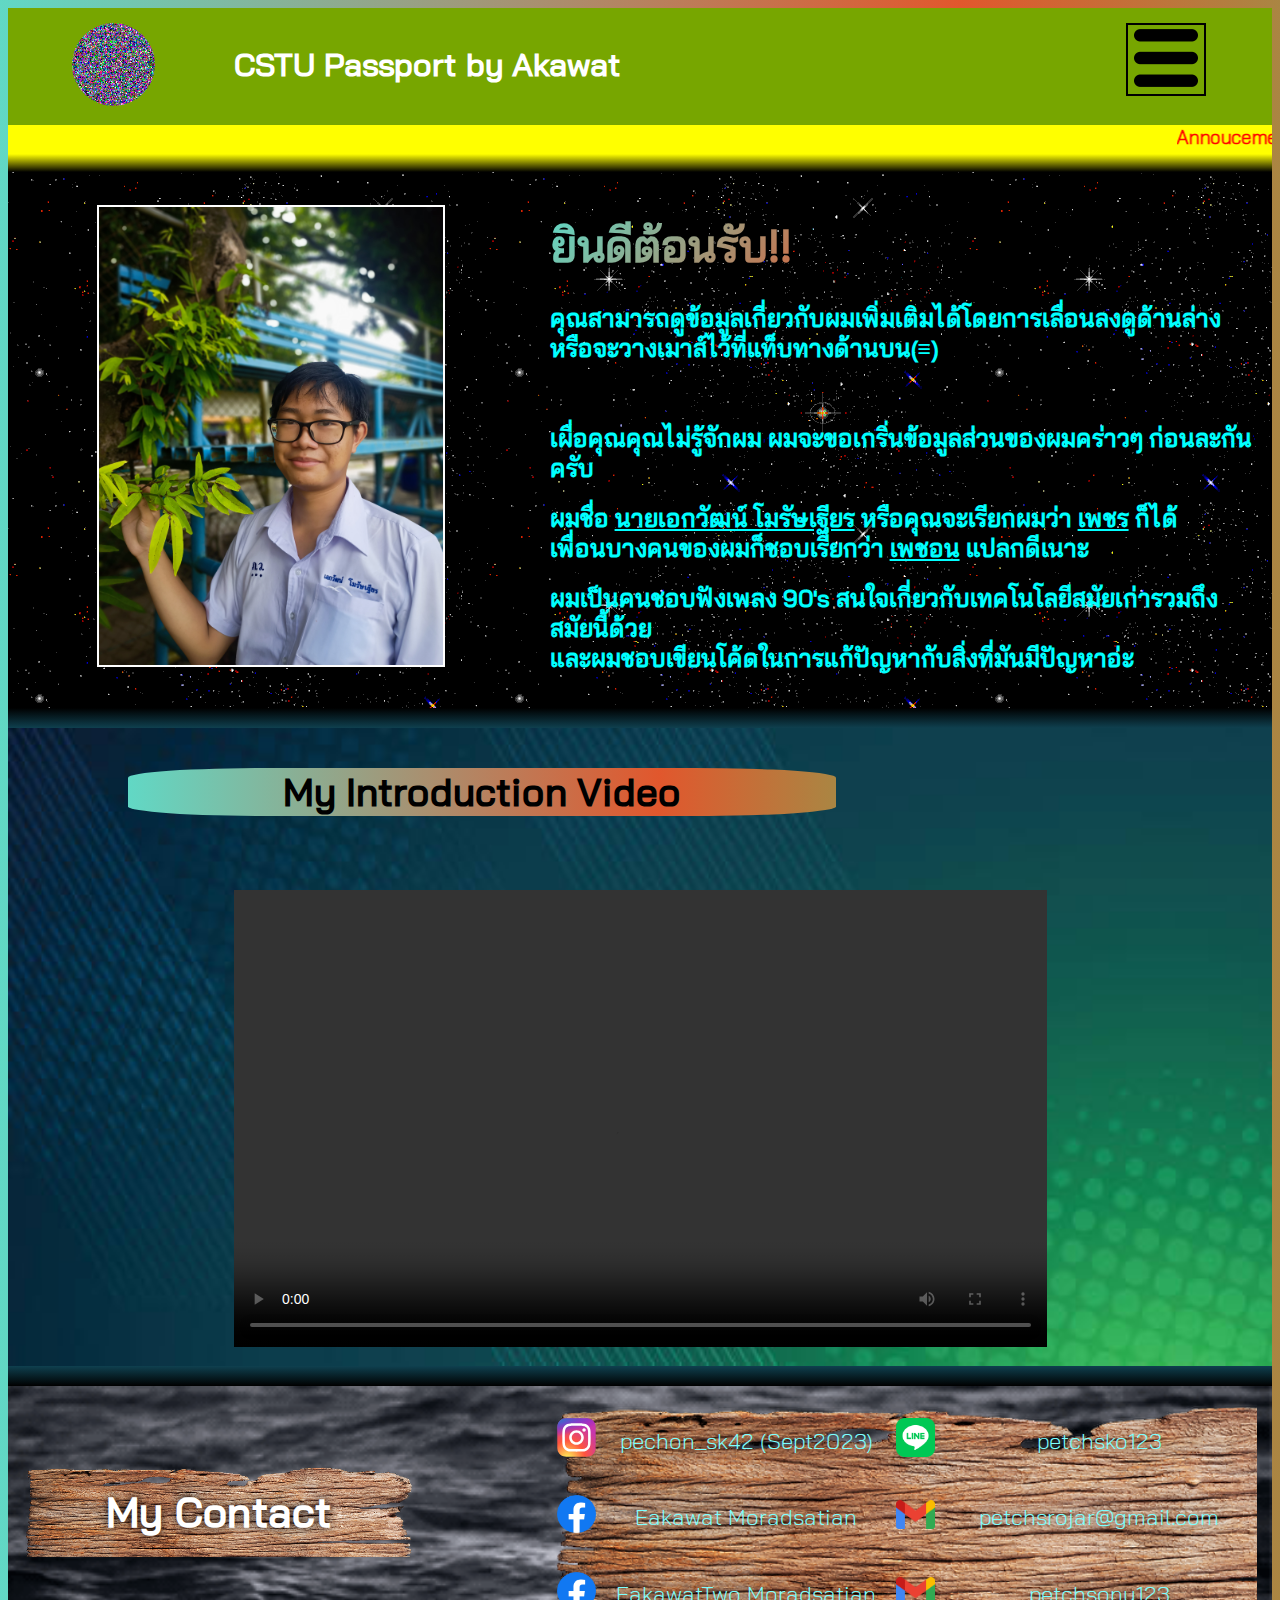
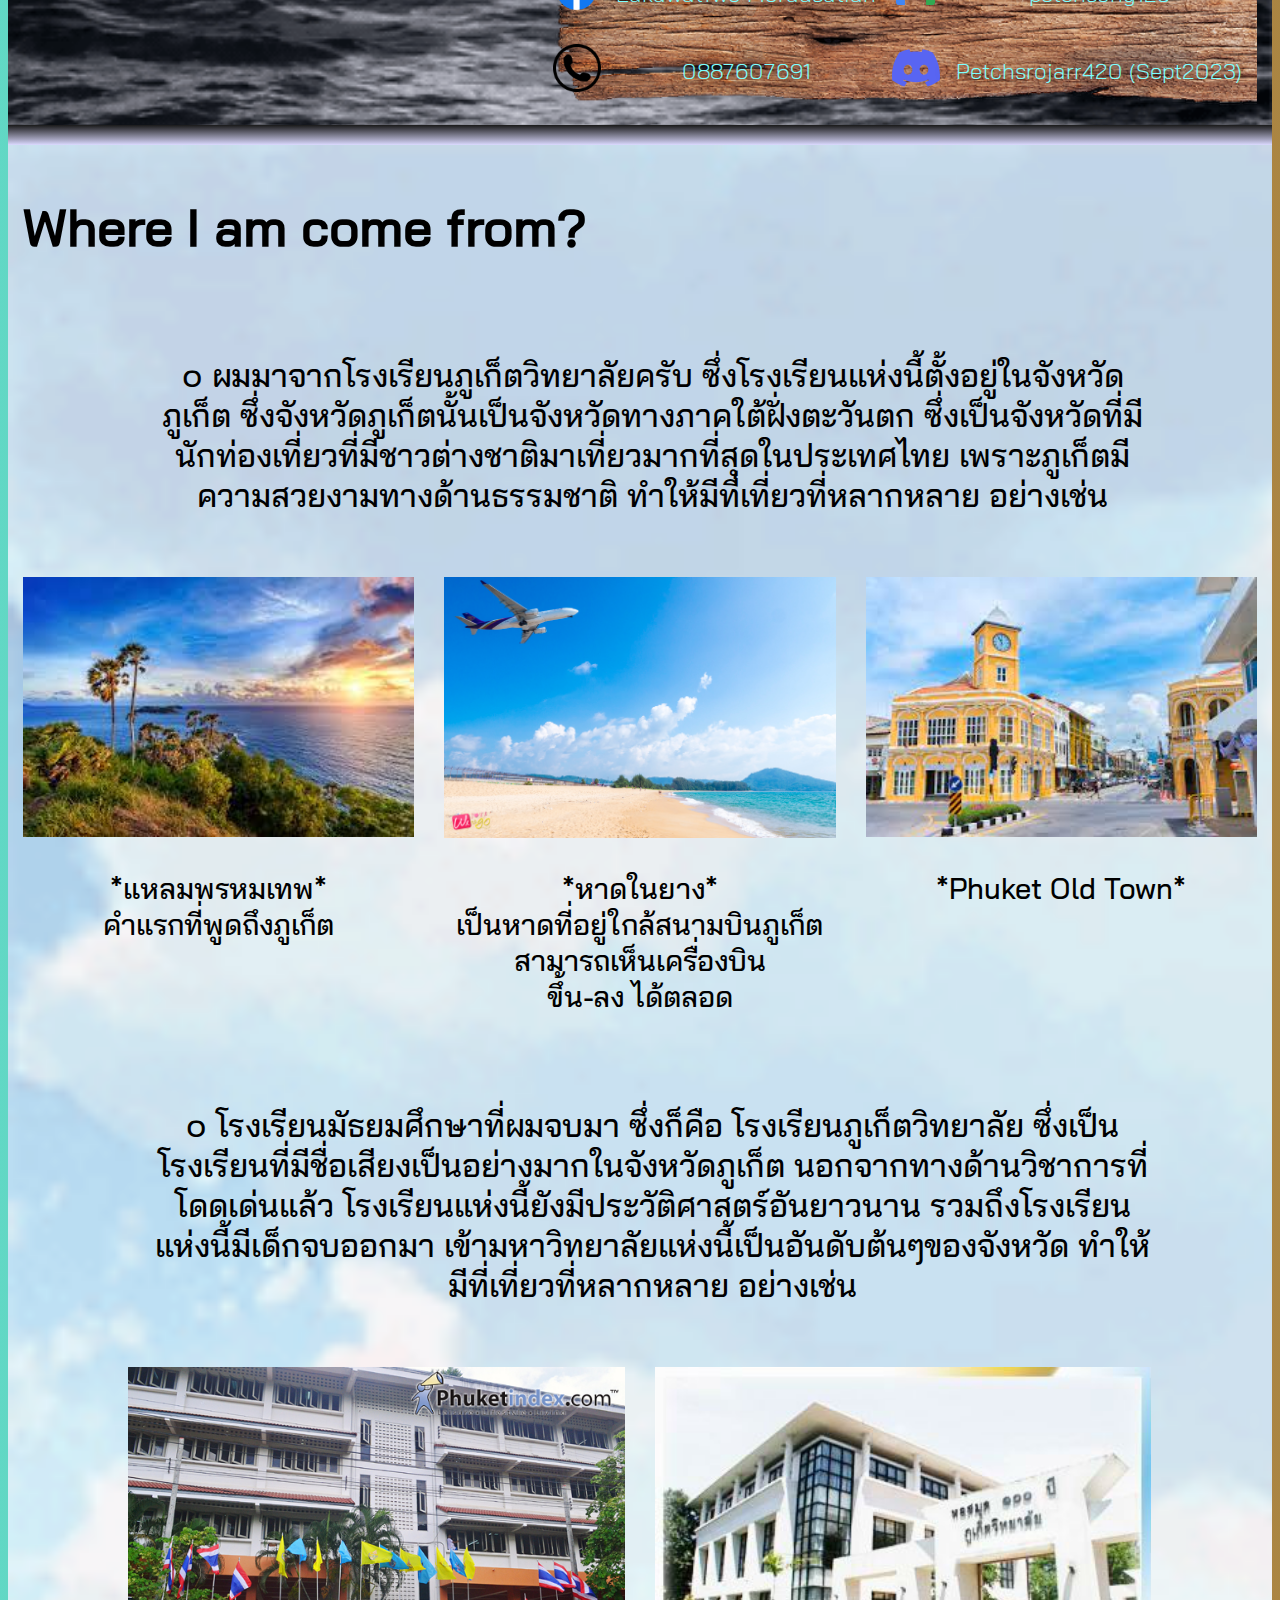
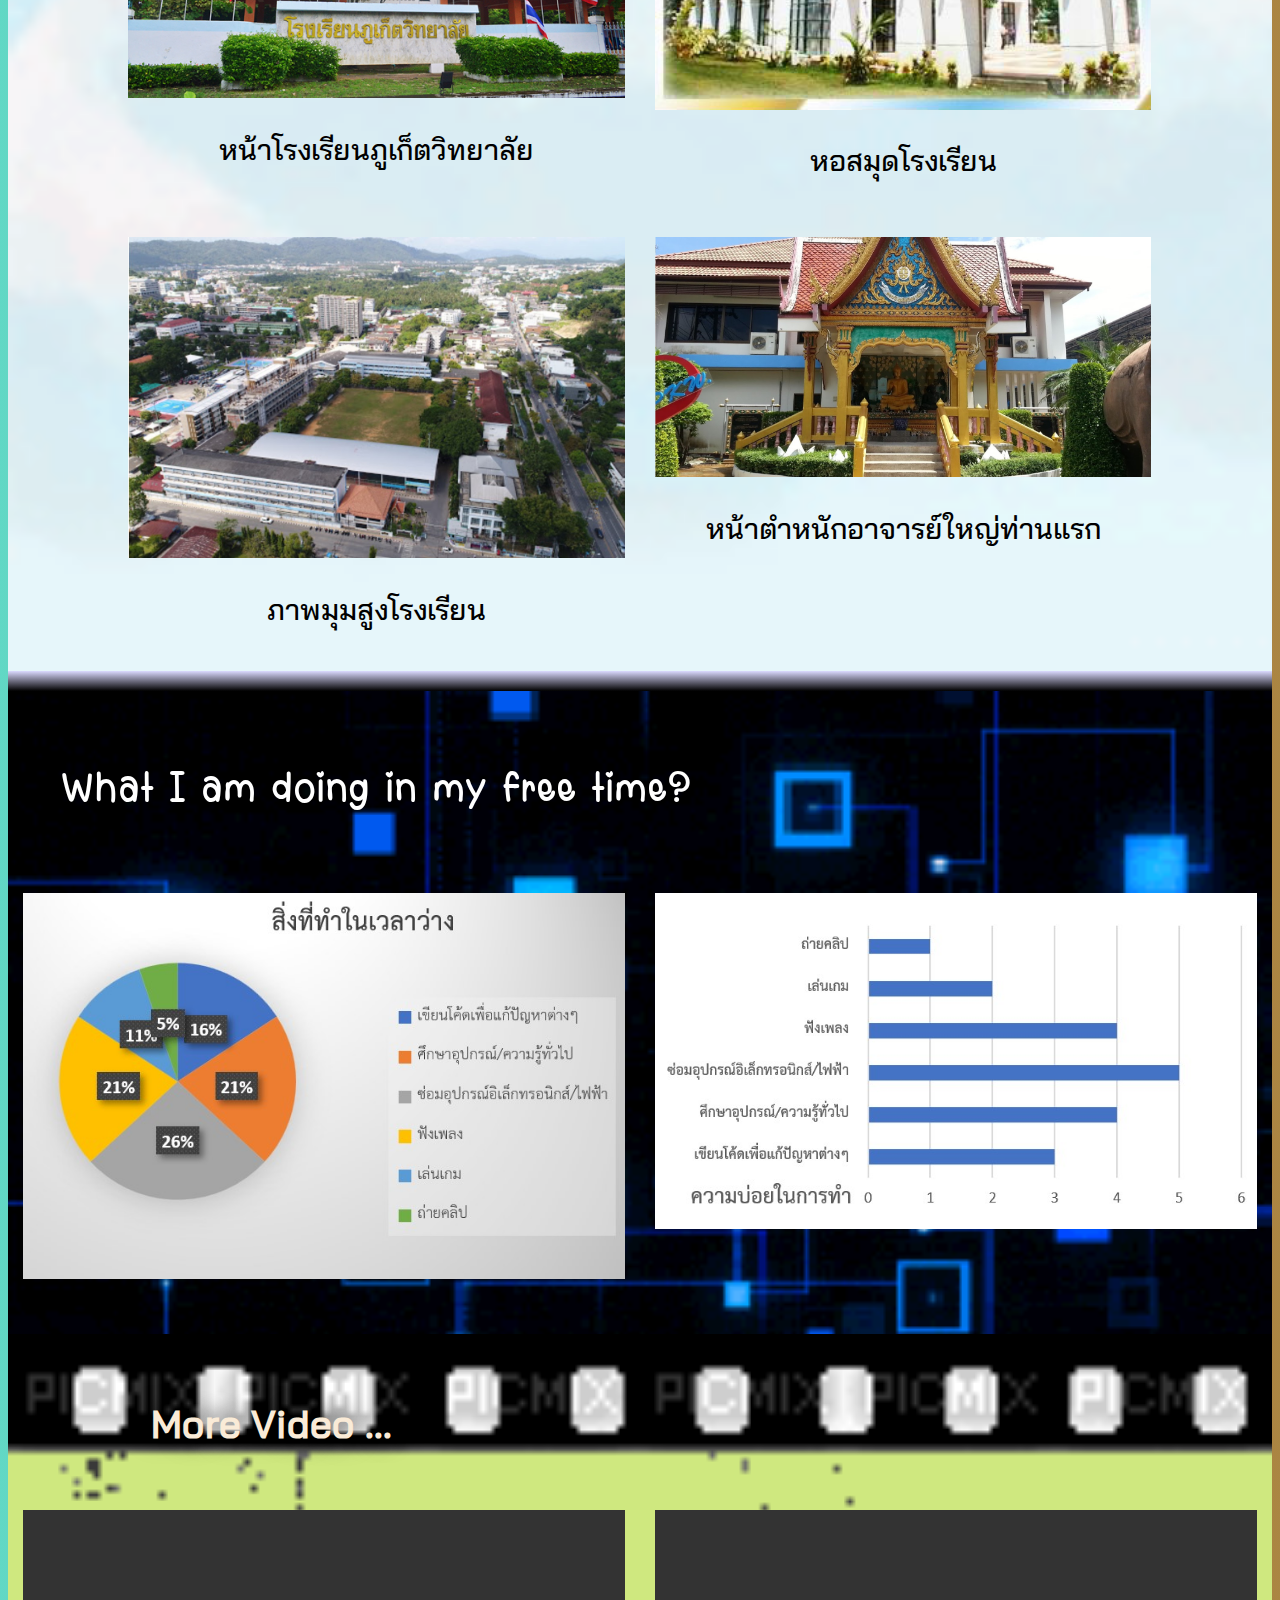
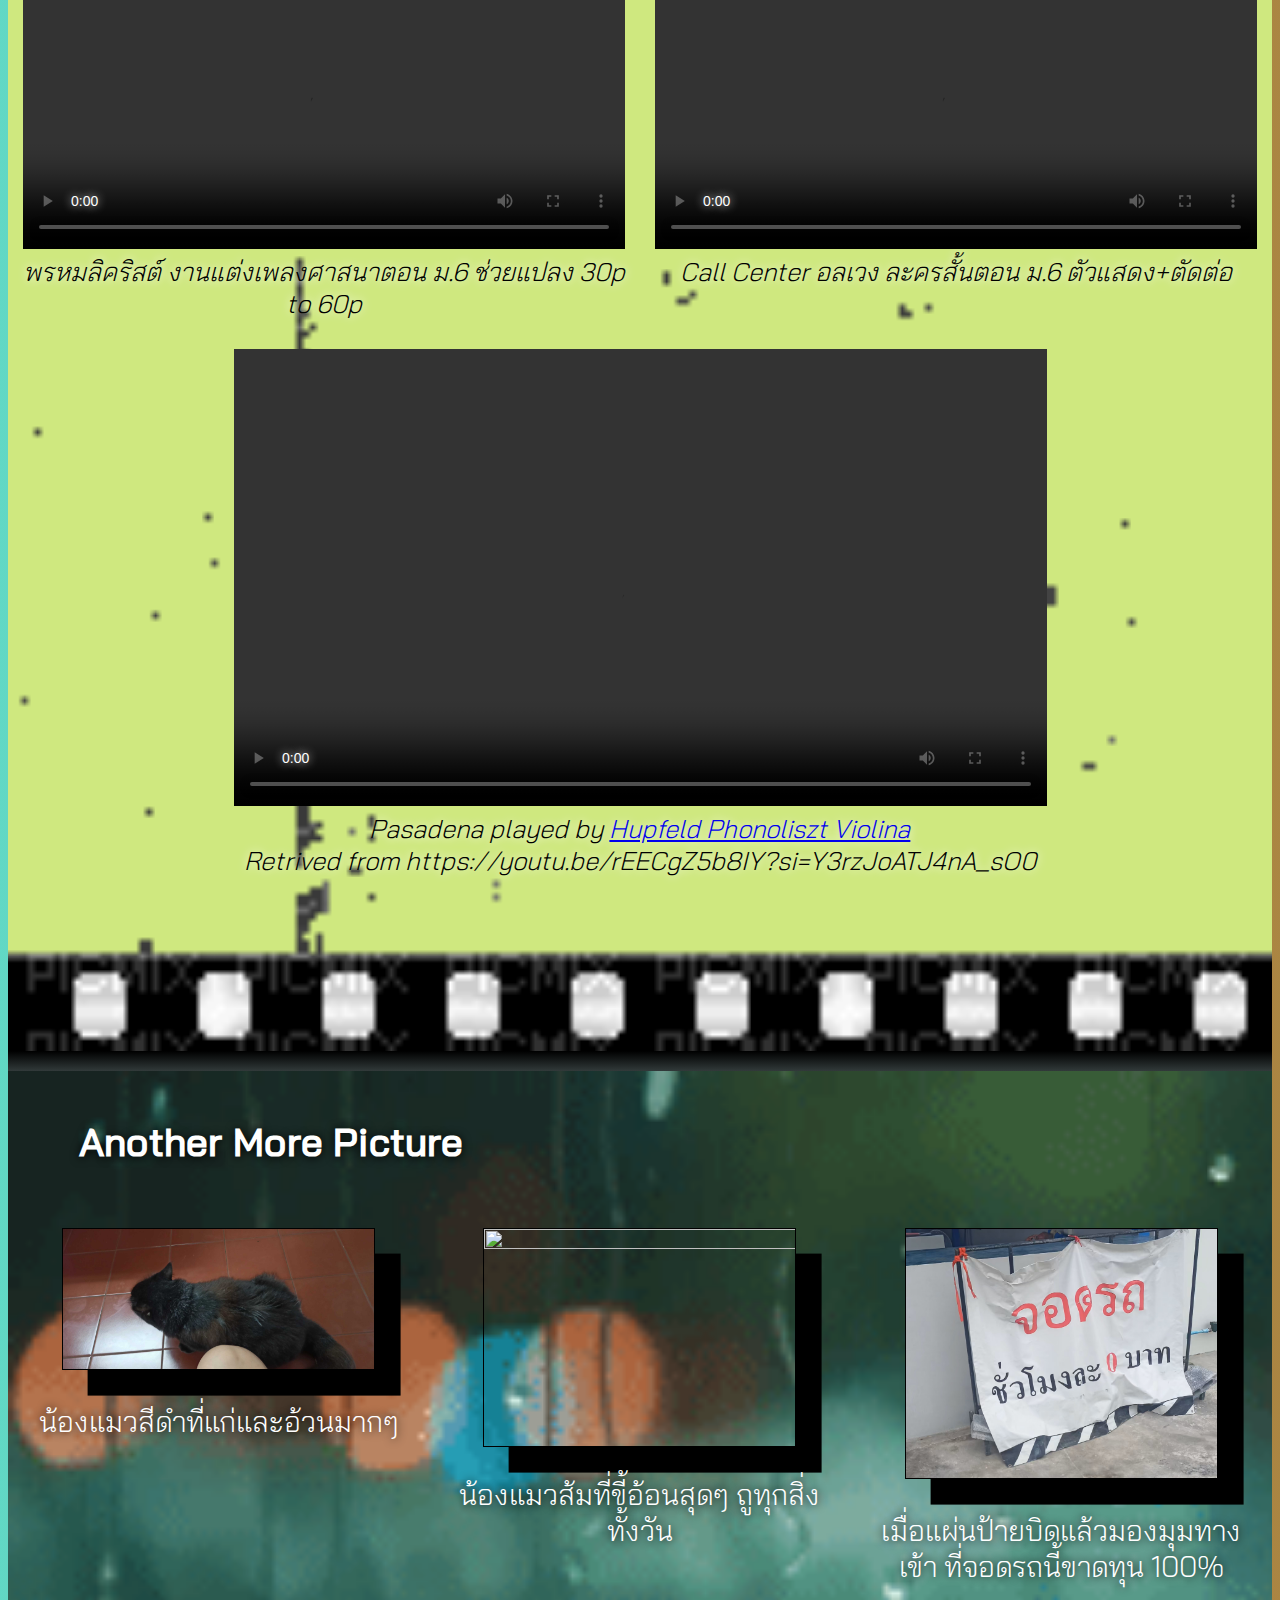
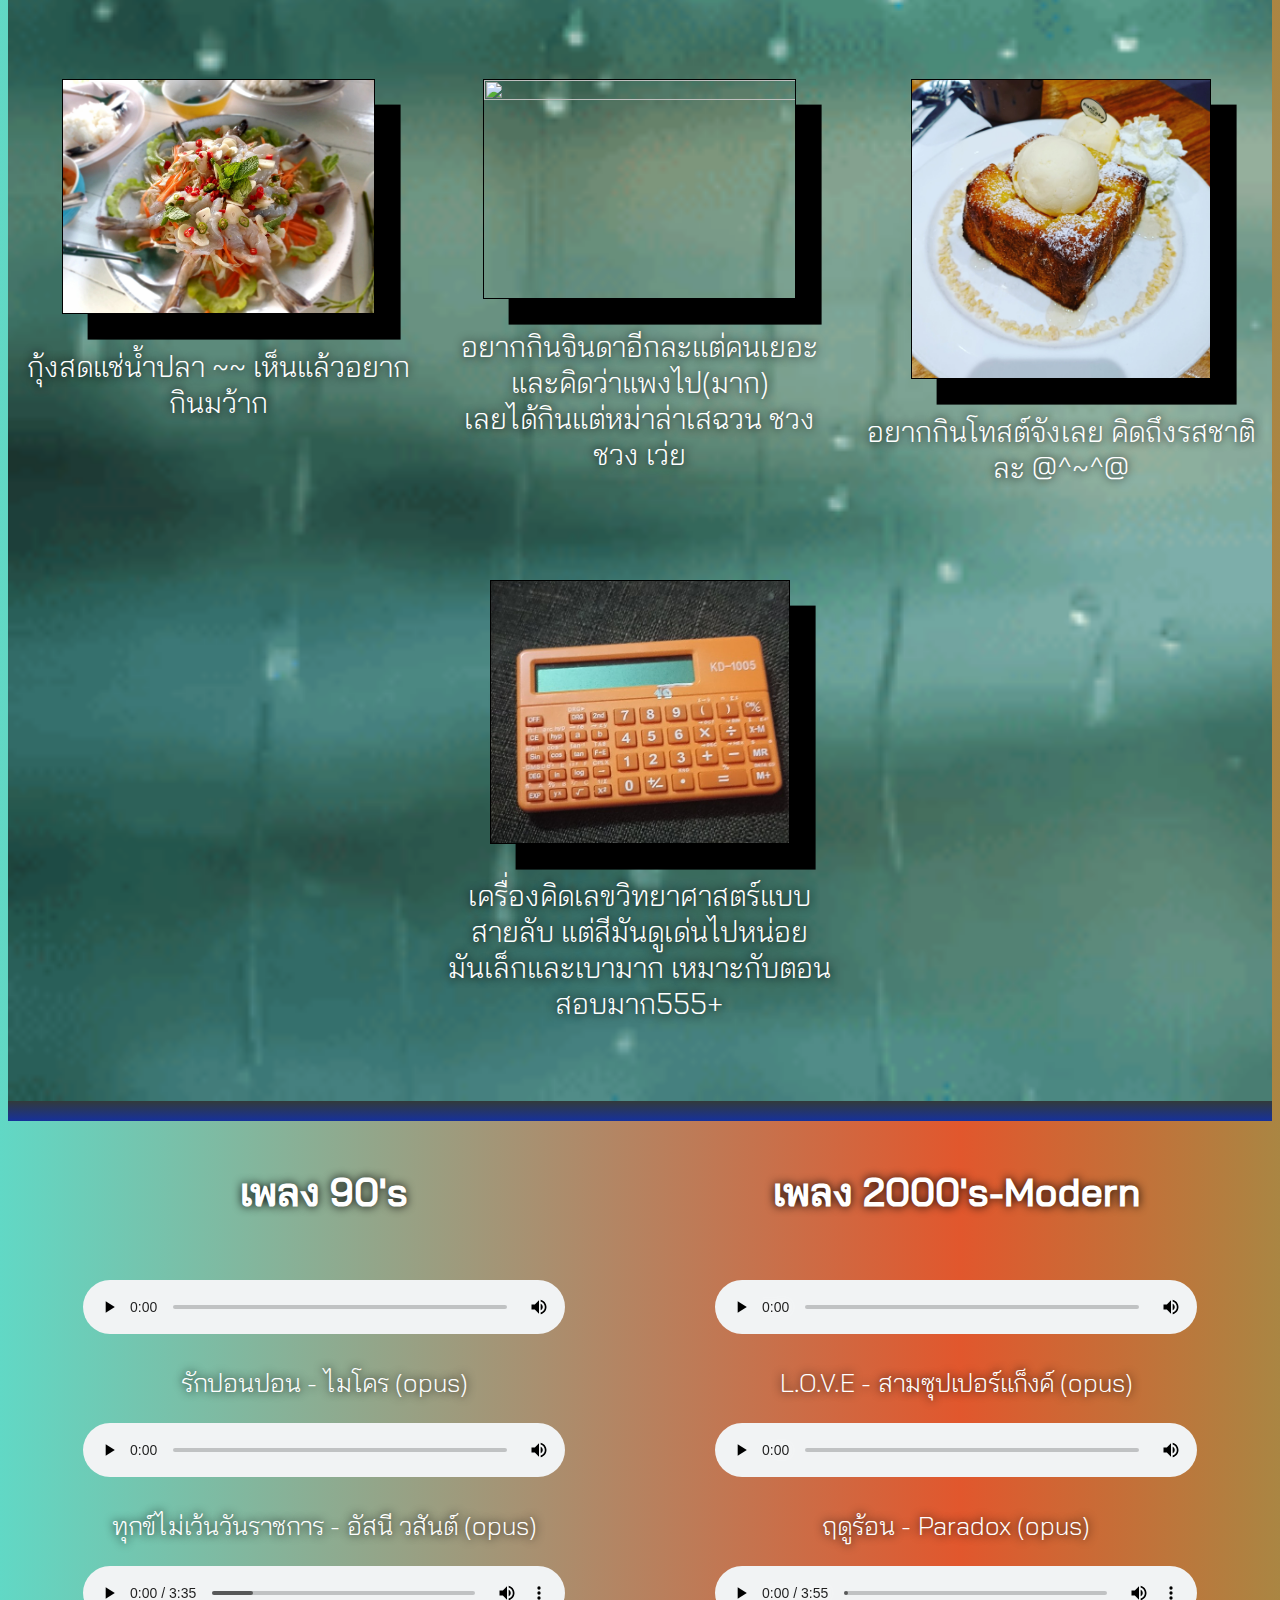
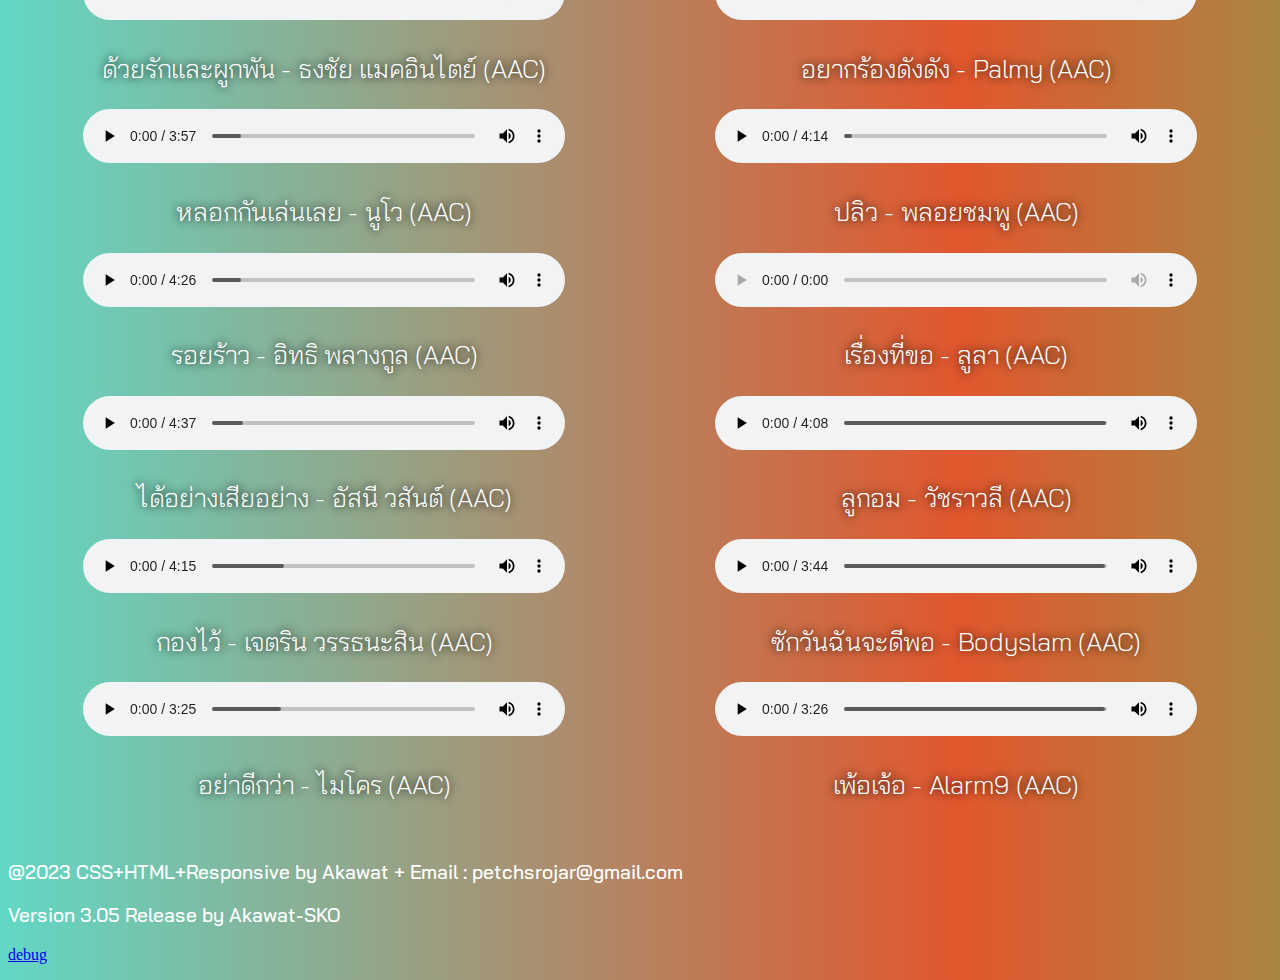
==== commit dfb2da06: "Version3.5PreRelease" ====
--- a/index.html
+++ b/index.html
@@ -23,13 +23,7 @@
 
 
 /*intro*/
-#welcomeinfo{
-
-/* border: 1px solid red;*/ /*enable For Debug border*/
-font-size:3.5vw;
-font-family:font1 !important;
-
-}
+
 
 .videointro{
 margin-top:100px;
@@ -42,8 +36,6 @@
 
 
 .welcomeimage{
-
-	box-shadow: 20px 20px;
 	border: 2px solid white;
 
 	max-width:70%;
@@ -51,18 +43,16 @@
 }
 
 #introvidtext{
-	float:left;
-	margin-left:60px;
+	text-align:center;
 	background-color:  rgb(191, 191, 206);
 	font-family:font1;
-	border-radius:10%;"
-}
-
-
-#welcometxt{
-	color:aqua;font-family:font2;
-	font-size : 1.25vw;
-}
+	border-radius:20%;
+	font-size:3vw;
+	
+}
+
+
+
 
 /*color transition from each section*/
 #trans1{
@@ -142,7 +132,8 @@
 
 #backgroundpic7{
 	background-image: url(./Picture/Backgrounds/bg14.gif);
-	background-size: cover;"
+	background-size: cover;
+	text-align:center;
 }
 
 #backgroundpic8{
@@ -157,21 +148,24 @@
 }*/
 #profilepic{
 	border-radius:90%;
-
-}
-
-.contacttable tr #wantcenter{
-	text-align:center;
+	width :46%;
+	height:auto;
+
+}
+
+.contacttable{
+	text-align:center;
+
 }
 
 /* Where I come from section*/
 #comefrommain{
-	font-size:40px;
-	margin-left:50px;
+	font-size:4vw;
+	/*margin-left:50px;*/
 }
 #comefromaux{
-	font-size:20px;
-	margin-left:20px;
+	font-size:2.5vw;
+	margin-left:2vw;
 }
 
 /* table width*/
@@ -217,10 +211,12 @@
 }
 #imagecomefrom{
 	border:1px solid black;
-	box-shadow: 20px 20px;
-	max-width:100%;
+	color : black;
+	box-shadow: 2vw 2vw;
+	max-width:80%;
     height : auto;
-	margin:4 0px
+	margin:4 0px;
+	object-fit: cover;
 
 }
 
@@ -238,19 +234,15 @@
 }
 #freetimetxt{
 	font-family:font4;
-	margin-top:20px;
-	margin-left:50px;
-	float:left;
-	font-size:30px;
+
+	font-size:4vw;
 	color:white;
 }
 
 /* More video */
 #morevidtxt{
-	float:left;
-	margin-left:50px;
-	margin-top:20px;
-	font-size:35px;
+
+	font-size:3vw;
 	color:antiquewhite;
 	text-shadow: 0px 0px 25px #000000;"
 }
@@ -281,8 +273,9 @@
 /*morepic*/
 #morepictxt{
 	color:white;
-	text-shadow: 0px 0px 10px #000000;
-	margin:50px;font-size:30px;
+	text-shadow: 0px 1px 10px #000000;
+	text-align:center;
+	font-size:3vw;
 }
 #morepicrow{
 	text-align:center;
@@ -291,12 +284,19 @@
 }
 
 /*favmusic*/
-#favmusictableset{
+#fontshadow1{
 	color:white;
 	text-shadow: 0px 0px 10px #000000;
 	font-family: font2;
 	font-size:20px;
 }
+#fontshadow2{
+	color:black;
+	text-shadow: 0px 0px 10px #ffffff;
+	font-family: font2;
+	font-size:2vw;
+}
+
 #favmusicmainrow {
 	font-family: font1;
 	font-size: 25px;
@@ -317,10 +317,34 @@
   justify-content: center;
 }
 
-.autoscale{
-	width : 100%;
-	height : auto;
-
+
+
+.autoscale2{
+	width : 5vw;
+	height: 5vw;
+
+}
+
+.autoscale3{
+	width : 80%;
+	height: auto;
+
+}
+
+
+.audioscale{
+	width : 80%;
+
+}
+
+.musicflex {
+  display: flex;
+  flex-direction: column;
+  font-size:2vw;
+}
+
+.descriptxt{
+	font-size:2.25vw
 }
 
 </style>
@@ -329,12 +353,18 @@
 
 	<div id="tabmenu" class="row">
 
-			<div class="cp10 cn10">
+			<div class="cv0 cp2 cn2" align="center">
+				<img src="./Picture/profile01.gif" id="profilepic"/>
+			</div>
+
+			<div class="cv9 cp8 cn8">
 				<h1 class="head1">CSTU Passport by Akawat</h1>
 			</div>
-			<div class="menusec cp2 cn2" align="center">
+			<div class="cv3 cp2 cn2" align="center">
 				<div class="menu3line">
-					<button class="dropbtn"><img src="Picture/LOGO/tab01.png" width="50px" height="50px"/></button>
+					<button class="dropbtn">
+						<img src="Picture/LOGO/tab01.png" class="autoscale2"/>
+					</button>
 					<div class="linklist" align="left">
 					<a href="index.html"><b>Main Page</b></a>
 					<a href="HTML/Advisor.html">My Advisor</a>
@@ -352,8 +382,7 @@
 
 		<div id="marqueecolor" class="row" >
 			<marquee>
-				<b>Annoucement :</b> To play some video, you need web browsers that can support AV1(video codec) and opus(audio codec). Do not worry that main video cannot play
-				Also This Version Add "More Music" so you can listen to my favourite music.
+				<b>Annoucement :</b> This Main page are responsive webpage also to play some video, you need internet connection.
 			</marquee>
 		</div>
 
@@ -363,15 +392,15 @@
 
 		<div id="backgroundpic1" class="row">
 
-			<div class="cp6 cn5" align="center">
-				<br><br><br><br>
+			<div class="cv12 cp6 cn5" align="center">
+				<br>
 				<img class="welcomeimage" max-width="400px" height="450px"src="Picture/welcome.jpg" alt="รูปภาพของผมนะจ๊ะจะอยู่ตรงนี้"/>
-				<br><br><br><br>
-			</div>
-
-
-			<div id="welcometxt" class="cp6 cn6">
-				<h1 class="animate1" id="welcomeinfo">
+				<br><br>
+			</div>
+
+
+			<div id="welcometxt" class="cv12 cp6 cn7">
+				<h1 id="welcomeinfo" class="animate1">
 					ยินดีต้อนรับ!!
 				</h1>
 
@@ -391,7 +420,6 @@
 
 			</div>
 
-			<div class="cn1"></div>
 
 			<br>
 			<br>
@@ -405,22 +433,21 @@
 
 	<div id="backgroundpic2">
 		<div class="row">
-			<div class="cn1"></div>
-			<div class="cn7">
+			<div class="cv0 cp2 cn1"></div>
+			<div class="cv12 cp8 cn7">
 				<h1 class="animate2" id="introvidtext">
 					My Introduction Video
 				</h1>
 			</div>
-			<div class="cn4"></div>
-		</div>
-
-		<br>
+			<div class="cv0 cp2 cn4"></div>
+		</div>
+
 		<br>
 		
 		<div class="row">
 
-			<div class="cp0 cn2"></div>
-			<div align="center" class="cp6 cn8 ">
+			<div class="cv0 cp1 cn2"></div>
+			<div align="center" class="cv12 cp10 cn8 ">
 	 			<video
 				class="autoscale"
 				src="Video/intro100.mp4"
@@ -431,12 +458,9 @@
 				</video>
 
 				<br>
-				<br>
-				<br>
-				<br>
-
-			</div>
-			<div class="cp0 cn2"></div>
+
+			</div>
+			<div class="cv0 cp1 cn2"></div>
 		</div>
 	</div>
 
@@ -446,52 +470,50 @@
 
 	<div id="backgroundpic3" class="row">
 
-		<div class="cp0 cn1"><br></div>
-		
-		<div class="cp6 cn3 ">
+		<div class="cv0 cp0 cn0"></div>
+		<div class="cv12 cp12 cn4 ">
 		<h2 class="Mycontactanimate">
 			My Contact
 		</h2>
 		</div>
 
-		<div class="cp0 cn1"></div>
-
-		<div class="cp6 cn6">
-
-		<table class="contacttable autoscale" align="center">
+		<div class="cv0 cp0 cn0"></div>
+		
+		<div class="cv0 cp1 cn1"></div>
+
+		<div class="cv12 cp12 cn7" style="overflow-x:scroll;">
+
+		<table class="contacttable">
 			<tr>
-				<th width="75px"></th>
-				<th width="300px"></th>
-				<th width="75px"></th>
-				<th width="300px"></th>
-			</tr>
-			<tr height="80px">
-				<td id="wantcenter"><a href="https://www.instagram.com/pechon_sk42/"><img src="Picture/LOGO/logo01.svg" width="48px" height="48px"/></a></td>
-				<td><p>‎pechon_sk42 (Sept2023)</p></td>
-				<td id="wantcenter""><a href="https://line.me/ti/p/ITq-tiVFDA"><img src="Picture/LOGO/logo03.png" width="48px" height="48px"/></a></td>
-				<td><p>‎petchsko123</p></td>
+				<td width="2vw" id="wantcenter"><a href="https://www.instagram.com/pechon_sk42/"><img src="Picture/LOGO/logo01.svg" width="48px" height="48px" class="autoscale3"/></a></td>
+				<td ><p>‎pechon_sk42 (Sept2023)</p></td>
+				<td width="2vw"id="wantcenter"><a href="https://line.me/ti/p/ITq-tiVFDA"><img src="Picture/LOGO/logo03.png" width="48px" height="48px" class="autoscale3"/></a></td>
+				<td ><p>‎petchsko123</p></td>
 			</tr>
 			<tr>
-				<td id="wantcenter" height="80px"><a href="https://www.facebook.com/petchjar42024"><img src="Picture/LOGO/logo02.png" width="48px" height="48px"/></a></td>
+				<td id="wantcenter"><a href="https://www.facebook.com/petchjar42024"><img src="Picture/LOGO/logo02.png" width="48px" height="48px" class="autoscale3"/></a></td>
 				<td><p>‎Eakawat Moradsatian</p></td>
-				<td id="wantcenter"><a href="https://mail.google.com/mail/?view=cm&fs=1&to=petchsrojar@gmail.com"><img src="Picture/LOGO/logo04.png" width="48px" height="48px"/></a></td>
+				<td id="wantcenter"><a href="https://mail.google.com/mail/?view=cm&fs=1&to=petchsrojar@gmail.com"><img src="Picture/LOGO/logo04.png" width="48px" height="48px" class="autoscale3"/></a></td>
 				<td><p>‎petchsrojar@gmail.com</p></td>
 			</tr>
 			<tr>
-				<td id="wantcenter" height="80px"><a href="https://www.facebook.com/profile.php?id=100073969134941"><img src="Picture/LOGO/logo02.png" width="48px" height="48px"/></a></td>
+				<td id="wantcenter"><a href="https://www.facebook.com/profile.php?id=100073969134941"><img src="Picture/LOGO/logo02.png" width="48px" height="48px" class="autoscale3"/></a></td>
 				<td><p>‎EakawatTwo Moradsatian</p></td>
-				<td id="wantcenter"><a href="https://mail.google.com/mail/?view=cm&fs=1&to=petchsony123@gmail.com"><img src="Picture/LOGO/logo04.png" width="48px" height="48px"/></a></td>
+				<td id="wantcenter"><a href="https://mail.google.com/mail/?view=cm&fs=1&to=petchsony123@gmail.com"><img src="Picture/LOGO/logo04.png" width="48px" height="48px" class="autoscale3"/></a></td>
 				<td><p>‎petchsony123</p></td>
 			</tr>
 			<tr>
-				<td id="wantcenter" height="80px"><a href="tel:088-760-7691"><img src="Picture/LOGO/logo06.png" width="48px" height="48px""/></a></td>
+				<td id="wantcenter"><a href="tel:088-760-7691"><img src="Picture/LOGO/logo06.png" width="48px" height="48px""/></a></td>
 				<td><p>‎0887607691</p></td>
 				<td id="wantcenter"><a href="https://discordapp.com/users/841345838655471696"><img src="Picture/LOGO/logo05.svg" width="48px" height="48px""/></a></td>
 				<td><p>‎Petchsrojarr420 (Sept2023)</p></td>
 			</tr>
 		</table>
-		</div>
-		<div class="cp0 cn1"></div>
+
+		</div>
+
+
+		
 
 	</div>
 		
@@ -500,102 +522,100 @@
 	</div><!--Transition background-->
 
 	<div id="backgroundpic4">
-		<br>
 
 		<div class="row">
-			<div class="cp11 cn7">
+			<div class="cv12 cp11 cn8">
 				<h1 id="comefrommain">Where I am come from?</h1>
 			</div>
-			<div class="cp1 cn5">
-			</div>
-		</div>
-
-		<div class="row">
-			<div class="cp1 cn1"></div>
-			<div class="cp10 cn10">
-			<p id="comefromaux">ผมมาจากโรงเรียนภูเก็ตวิทยาลัยครับ ซึ่งโรงเรียนแห่งนี้ตั้งอยู่ในจังหวัดภูเก็ต ซึ่งจังหวัดภูเก็ตนั้นเป็นจังหวัดทางภาคใต้ฝั่งตะวันตก
+			<div class="cv0 cp1 cn4">
+			</div>
+		</div>
+
+		<div class="row" align="center">
+			<div class="cv0 cp1 cn1"></div>
+			<div class="cv12 cp10 cn10">
+			<p id="comefromaux">๐ ผมมาจากโรงเรียนภูเก็ตวิทยาลัยครับ ซึ่งโรงเรียนแห่งนี้ตั้งอยู่ในจังหวัดภูเก็ต ซึ่งจังหวัดภูเก็ตนั้นเป็นจังหวัดทางภาคใต้ฝั่งตะวันตก
 				ซึ่งเป็นจังหวัดที่มีนักท่องเที่ยวที่มีชาวต่างชาติมาเที่ยวมากที่สุดในประเทศไทย เพราะภูเก็ตมีความสวยงามทางด้านธรรมชาติ 
 				ทำให้มีที่เที่ยวที่หลากหลาย อย่างเช่น
 			</p>
 			</div>
-			<div class="cp1 cn1"></div>
-		</div>
-
-		<div class="row">
-			<div class="cp1 cn1"></div>
-				<div class="cp11 cn3">
+			<div class="cv0 cp1 cn1"></div>
+		</div>
+
+		<div class="row" align="center">
+				<div class="cv12 cp12 cn4">
 					<img src="Picture/PlusPicture/to03.jpg" width="380px" height="250px" class="autoscale"/>
-					<p>*แหลมพรหมเทพ*<br>คำแรกที่พูดถึงภูเก็ต</p>
-				</div>
-				<div class="cp12 cn4">
+					<p class="descriptxt">*แหลมพรหมเทพ*<br>คำแรกที่พูดถึงภูเก็ต</p>
+				</div>
+				<div class="cv12 cp12 cn4">
 					<img src="Picture/PlusPicture/to04.jpg" width="380px" height="250px" class="autoscale"/>
-					<p>*หาดในยาง*<br>เป็นหาดที่อยู่ใกล้สนามบินภูเก็ต <br>สามารถเห็นเครื่องบิน<br>ขึ้น-ลง ได้ตลอด</p>
-				</div>
-				<div class="cp12 cn3">
+					<p class="descriptxt">*หาดในยาง*<br>เป็นหาดที่อยู่ใกล้สนามบินภูเก็ต <br>สามารถเห็นเครื่องบิน<br>ขึ้น-ลง ได้ตลอด</p>
+				</div>
+				<div class="cv12 cp12 cn4">
 					<img src="Picture/PlusPicture/to05.jpg" width="380px" height="250px" class="autoscale"/>
-					<p>*Phuket Old Town*</p>
-				</div>
-				<div class="cp0 cn1"></div>
-			</div>
-
-
-		<br>
-		<div>
-
-		<p id="comefromaux">
-			โรงเรียนมัธยมศึกษาที่ผมจบมา ซึ่งก็คือ โรงเรียนภูเก็ตวิทยาลัย ซึ่งเป็นโรงเรียนที่มีชื่อเสียงเป็นอย่างมากในจังหวัดภูเก็ต
-			นอกจากทางด้านวิชาการที่โดดเด่นแล้ว โรงเรียนแห่งนี้ยังมีประวัติศาสตร์อันยาวนาน รวมถึงโรงเรียนแห่งนี้มีเด็กจบออกมา
-			เข้ามหาวิทยาลัยแห่งนี้เป็นอันดับต้นๆของจังหวัด
-		</p>
-		</div>
-
-		<div class="row">
-
-			<div class="cn1"></div>
-			<div class="cn5">
+					<p class="descriptxt">*Phuket Old Town*</p>
+				</div>
+			</div>
+
+		<div class="row" align="center">
+			<div class="cv0 cp1 cn1"></div>
+			<div class="cv12 cp10 cn10">
+			<p id="comefromaux">๐ โรงเรียนมัธยมศึกษาที่ผมจบมา ซึ่งก็คือ โรงเรียนภูเก็ตวิทยาลัย ซึ่งเป็นโรงเรียนที่มีชื่อเสียงเป็นอย่างมากในจังหวัดภูเก็ต
+				นอกจากทางด้านวิชาการที่โดดเด่นแล้ว โรงเรียนแห่งนี้ยังมีประวัติศาสตร์อันยาวนาน รวมถึงโรงเรียนแห่งนี้มีเด็กจบออกมา
+				เข้ามหาวิทยาลัยแห่งนี้เป็นอันดับต้นๆของจังหวัด
+				ทำให้มีที่เที่ยวที่หลากหลาย อย่างเช่น
+			</p>
+			</div>
+			<div class="cv0 cp1 cn1"></div>
+		</div>
+
+		<div class="row" align="center">
+
+			<div class="cv0 cp12 cn1"></div>
+			<div class="cv12 cp12 cn5">
 				<img
 				src="Picture/PlusPicture/to06.jpg"
 				width="380px" 
 				height="250" 
 				alt="รูปที่มีป้ายโรงเรียนอยู่ด้านหน้า"
 				class="autoscale"/>
-				<p>
+				<p class="descriptxt">
 					หน้าโรงเรียนภูเก็ตวิทยาลัย
 				</p>
 			</div>
-			<div class="cn5">
+			<div class="cv12 cp12 cn5">
 				<img src="Picture/PlusPicture/to07.jpg" 
 					width="380px" 
 					height="250" 
 					alt="รูปที่มีป้ายหอสมุด 100 ปีด้านหน้า"
 					class="autoscale"/>
-				<p>
+				<p class="descriptxt">
 					หอสมุดโรงเรียน
 				</p>
 			</div>
-			<div class="cn1"></div>
-		</div>
-
-		<div class="row">
-
-			<div class="cn1"></div>
-			<div class="cn5">
+			<div class="cv0 cp0 cn1"></div>
+		</div>
+
+		<div class="row" align="center">
+
+			<div class="cv0 cp0 cn1"></div>
+			<div class="cv12 cp12 cn5">
 				<img src="Picture/PlusPicture/to08.jpg" 
 					width="380px" 
 					height="250px" 
 					alt="รูปที่เห็นโรงเรียนได้อย่างชัดเจน เห็นเมืองด้วย"
 					class="autoscale"/>
-					<p>ภาพมุมสูงโรงเรียน</p>
-			</div>
-			<div class="cn5">
+					<p class="descriptxt">ภาพมุมสูงโรงเรียน</p>
+			</div>
+			<div class="cv12 cp12 cn5">
 				<img src="Picture/PlusPicture/to09.jpg" 
 					width="380px" 
 					height="250px" 
 					alt="ภาพตำหนักที่มีพระพุทธรูปอยู่ด้านใน"
-					class="autoscale"/>
-					<p>หน้าตำหนักอาจารย์ใหญ่ท่านแรก</p>
-			</div>
-			<div class="cn1"></div>
+					class="piccomfrom autoscale "/>
+					<p class="descriptxt">หน้าตำหนักอาจารย์ใหญ่ท่านแรก</p>
+			</div>
+			<div class="cv0 cp12 cn1"></div>
 		</div>
 
 	</div>
@@ -605,22 +625,25 @@
 
 	<div id="backgroundpic5">
 		<div class="row">
-			<div class="cn7">
-				<h2 id="freetimetxt">
-				What I am doing in my free time?
+			<div class="cv12 cp12 cn7">
+				<h2 id="freetimetxt" align="center">
+				<b>What I am doing in my free time?</b>
 				</h2>
 			</div>
-			<div class="cn5"></div>
-		</div>
-
-		<div class="row">
-			<div class="cn6">
+			<div class="cv0 cp0 cn5"></div>
+		</div>
+
+		<div class="row" align="center">
+
+
+			<div class="cv12 cp12 cn6">
 				<img src="Picture/Graphs/to01.jpg" width="560" height="360" alt="แผนภูมิวงกลม" class="autoscale"/>
 			</div>
 
-			<div class="cn6">
+			<div class="cv12 cp12 cn6">
 				<img src="Picture/Graphs/to02.jpg" width="560" height="360" alt="แผนภูมิแท่ง" class="autoscale"/>
 			</div>
+
 
 		</div>
 
@@ -634,24 +657,24 @@
 
 	<div id="backgroundpic6">
 		<div class="row">
-			<div class="cn5">
-				<h2 id="morevidtxt">
+			<div class="cv12 cp12 cn5">
+				<h2 id="morevidtxt" align="center">
 					More Video ...
 				</h2>
 			</div>
-			<div class="cn7">
-			</div>
-		</div>
-
-		<div class="row">
-			<div id="" class="cn6">
+			<div class="cv0 cp12 cn7">
+			</div>
+		</div>
+
+		<div class="row" id="fontshadow2" align="center">
+			<div id="" class="cv12 cp12 cn6">
 				<video src="Video/sample2.mp4" width="640" height="360" controls class="autoscale">
 					Not support AV1
 				</video>
 				<br>
 				<cite>พรหมลิคริสต์ งานแต่งเพลงศาสนาตอน ม.6 ช่วยแปลง 30p to 60p</cite>
 			</div>
-			<div id="" class="cn6">
+			<div id="" class="cv12 cp12 cn6">
 				<video src="Video/sample1.mp4" width="640" height="360" controls class="autoscale">
 					Not support AV1
 				</video>
@@ -659,10 +682,10 @@
 				<cite>Call Center อลเวง ละครสั้นตอน ม.6 ตัวแสดง+ตัดต่อ</cite>
 			</div>
 		</div>
-		<br>
-		<div class="row">
-			<div class="cn2"></div>
-			<div class="cn8">
+
+		<div class="row"  id="fontshadow2" align="center">
+			<div class="cv0 cp0 cn2"></div>
+			<div class="cv12 cp12 cn8">
 				<div>
 					<video src="Video/sample3.mp4" width="640" height="360" controls class="autoscale">
 						Not support AV1
@@ -670,12 +693,13 @@
 					<br>
 					<cite>Pasadena played by <a href="https://www.yourclassical.org/story/2017/03/14/introducing-the-hupfeld-phonolisztviolina">Hupfeld Phonoliszt Violina</a>
 					<br>Retrived from https://youtu.be/rEECgZ5b8IY?si=Y3rzJoATJ4nA_sO0</cite>
-				</div>
-			</div>
-			<div class="cn2"></div>
-		</div>
-
-	<br><br><br><br><br>
+					<br><br><br><br><br><br>
+				</div>
+			</div>
+			<div class="cv0 cp0 cn2"></div>
+		</div>
+
+	
 
 	</div>
 
@@ -684,59 +708,58 @@
 	</div><!--Transition background-->
 
 
-	<div id="backgroundpic7">
-		<div class="row">
-			<br>
-			<div class="cn5">
+	<div id="backgroundpic7" >
+		<div class="row" id="fontshadow1">
+			<div class="cv12 cp12 cn5">
 				<h2 id="morepictxt">Another More Picture</h2>
 			</div>
-			<div class="cn7">
-			</div>
-		</div>
-
-		<div class="row">
-
-			<div class="cn4">
+			<div class="cv0 cp0 cn7">
+			</div>
+		</div>
+
+		<div class="row" id="fontshadow1">
+
+			<div class="cv12 cp12 cn4">
 				<img src="Picture/fav02.jpg" height="280px" width="400px" id="imagecomefrom">
-				<p>น้องแมวสีดำที่แก่และอ้วนมากๆ<br>‎</p>
-			</div>
-			<div class="cn4">
+				<p class="descriptxt">น้องแมวสีดำที่แก่และอ้วนมากๆ<br>‎</p>
+			</div>
+			<div class="cv12 cp12 cn4">
 				<img src="Picture/fav03.jpg" height="280px" width="400px" id="imagecomefrom">
-				<p>น้องแมวส้มที่ขี้อ้อนสุดๆ ถูทุกสิ่งทั้งวัน<br>‎</p>
-			</div>
-			<div class="cn4">
+				<p class="descriptxt">น้องแมวส้มที่ขี้อ้อนสุดๆ ถูทุกสิ่งทั้งวัน<br>‎</p>
+			</div>
+			<div class="cv12 cp12 cn4">
 				<img src="Picture/fav04.jpg" height="280px" width="400px" id="imagecomefrom">
-				<p>เมื่อแผ่นป้ายบิดแล้วมองมุมทางเข้า ที่จอดรถนี้ขาดทุน 100%<br>‎</p>
-			</div>
-
-		</div>
-
-		<div class="row">
-
-			<div class="cn4">
+				<p class="descriptxt">เมื่อแผ่นป้ายบิดแล้วมองมุมทางเข้า ที่จอดรถนี้ขาดทุน 100%<br>‎</p>
+			</div>
+
+		</div>
+
+		<div class="row" id="fontshadow1">
+
+			<div class="cv12 cp12 cn4">
 				<img src="Picture/fav05.jpg" height="280px" width="400px" id="imagecomefrom">
-				<p>กุ้งสดแช่น้ำปลา ~~ เห็นแล้วอยากกินมว้าก<br>‎</p>
-			</div>
-			<div class="cn4">
+				<p class="descriptxt">กุ้งสดแช่น้ำปลา ~~ เห็นแล้วอยากกินมว้าก<br>‎</p>
+			</div>
+			<div class="cv12 cp12 cn4">
 				<img src="Picture/fav06.jpg" height="280px" width="400px" id="imagecomefrom">
-				<p>อยากกินจินดาอีกละแต่คนเยอะและคิดว่าแพงไป(มาก)<br>เลยได้กินแต่หม่าล่าเสฉวน ชวง ชวง เว่ย<br>‎</p>
-			</div>
-			<div class="cn4">
+				<p class="descriptxt">อยากกินจินดาอีกละแต่คนเยอะและคิดว่าแพงไป(มาก)<br>เลยได้กินแต่หม่าล่าเสฉวน ชวง ชวง เว่ย<br>‎</p>
+			</div>
+			<div class="cv12 cp12 cn4">
 				<img src="Picture/fav07.jpg" height="280px" width="300px" id="imagecomefrom">
-				<p>อยากกินโทสต์จังเลย คิดถึงรสชาติละ @^~^@<br>‎</p>
-			</div>
-
-		</div>
-
-		<div class="row">
-
-			<div class="cn4">
-			</div>
-			<div class="cn4">
+				<p class="descriptxt">อยากกินโทสต์จังเลย คิดถึงรสชาติละ @^~^@<br>‎</p>
+			</div>
+
+		</div>
+
+		<div class="row" id="fontshadow1">
+
+			<div class="cv0 cn4">
+			</div>
+			<div class="cv12 cp12 cn4">
 				<img src="Picture/fav08.jpg" height="280px" width="300px" id="imagecomefrom">
-				<p>เครื่องคิดเลขวิทยาศาสตร์แบบสายลับ แต่สีมันดูเด่นไปหน่อย<br>มันเล็กและเบามาก เหมาะกับตอนสอบมาก555+<br>‎</p>
-			</div>
-			<div class="cn4">
+				<p class="descriptxt">เครื่องคิดเลขวิทยาศาสตร์แบบสายลับ แต่สีมันดูเด่นไปหน่อย<br>มันเล็กและเบามาก เหมาะกับตอนสอบมาก555+<br>‎</p>
+			</div>
+			<div class="cv0 cn4">
 			</div>
 
 		</div>
@@ -750,120 +773,117 @@
 
 	<div id="backgroundpic8">
 
-		<div class="row">
-
-		</div>
-
-		<div class="row">
-			<div class="cn6">
-				<h2>เพลง 90's</h2>
-			</div>
-			<div class="cn6">
-				<h2>เพลง 2000's-Modern</h2>
-			</div>
-			
-		</div>
-
-		<div class="row">
-
-			<div class="cn6"> 
-
-				<div>
-					<audio src="Audio/fav01.opus" controls playsinline>
+
+
+		<div class="row" id="fontshadow1">
+
+			<div class="cv12 cp12 cn6 musicflex" align="center"> 
+				<div>
+					<h2>เพลง 90's</h2>
+					<br>
+				</div>
+
+				<div>
+					<audio src="Audio/fav01.opus" controls playsinline class="audioscale">
 						Not Support Opus on your Browsers!
 					</audio>
 					<p>รักปอนปอน - ไมโคร (opus)</p>
 				</div>
 				<div>
-					<audio src="Audio/fav02.opus" controls playsinline>
+					<audio src="Audio/fav02.opus" controls playsinline class="audioscale">
 						Not Support Opus on your Browsers!
 					</audio>
 					<p>ทุกข์ไม่เว้นวันราชการ - อัสนี วสันต์ (opus)</p>
 				</div>
 				<div>
-					<audio src="Audio/fav07.m4a" controls playsinline>
+					<audio src="Audio/fav07.m4a" controls playsinline class="audioscale">
 						Not Support m4a (AAC) on your Browsers!
 					</audio>
 					<p>ด้วยรักและผูกพัน - ธงชัย แมคอินไตย์ (AAC)</p>
 				</div>
 				<div>
-					<audio src="Audio/fav09.m4a" controls playsinline>
+					<audio src="Audio/fav09.m4a" controls playsinline class="audioscale">
 						Not Support m4a (AAC) on your Browsers!
 					</audio>
 					<p>หลอกกันเล่นเลย - นูโว (AAC)</p>
 				</div>
 				<div>
-					<audio src="Audio/fav08.m4a" controls playsinline>
+					<audio src="Audio/fav08.m4a" controls playsinline class="audioscale">
 						Not Support m4a (AAC) on your Browsers!
 					</audio>
 					<p>รอยร้าว - อิทธิ พลางกูล (AAC)</p>
 				</div>
 				<div>
-					<audio src="Audio/fav10.m4a" controls playsinline>
+					<audio src="Audio/fav10.m4a" controls playsinline class="audioscale">
 						Not Support m4a (AAC) on your Browsers!
 					</audio>
 					<p>ได้อย่างเสียอย่าง - อัสนี วสันต์ (AAC)</p>
 				</div>
 				<div>
-					<audio src="Audio/fav11.m4a" controls playsinline>
+					<audio src="Audio/fav11.m4a" controls playsinline class="audioscale">
 						Not Support m4a (AAC) on your Browsers!
 					</audio>
 					<p>กองไว้ - เจตริน วรรธนะสิน (AAC)</p>
 				</div>
 				<div>
-					<audio src="Audio/fav12.m4a" controls playsinline>
+					<audio src="Audio/fav12.m4a" controls playsinline class="audioscale">
 						Not Support m4a (AAC) on your Browsers!
 					</audio>
 					<p>อย่าดีกว่า - ไมโคร (AAC)</p>
 				</div>
 
 			</div>
-			<div class="cn6">
-
-				<div>
-					<audio src="Audio/fav04.opus" controls playsinline>
+			<div class="cv12 cp12 cn6 musicflex" align="center">
+
+				<div>
+					<h2>เพลง 2000's-Modern</h2>
+					<br>
+				</div>
+
+				<div>
+					<audio src="Audio/fav04.opus" controls playsinline class="audioscale">
 						Not Support Opus on your Browsers!
 					</audio>
 					<p>L.O.V.E - สามซุปเปอร์แก็งค์ (opus)</p>
 				</div>
 				<div>
-					<audio src="Audio/fav03.opus" controls playsinline>
+					<audio src="Audio/fav03.opus" controls playsinline class="audioscale">
 						Not Support Opus on your Browsers!
 					</audio>
 					<p>ฤดูร้อน - Paradox (opus)</p>
 				</div>
 				<div>
-					<audio src="Audio/fav13.m4a" controls playsinline>
+					<audio src="Audio/fav13.m4a" controls playsinline class="audioscale">
 						Not Support m4a (AAC) on your Browsers!
 					</audio>
 					<p>อยากร้องดังดัง - Palmy (AAC)</p>
 				</div>
 				<div>
-					<audio src="Audio/fav14.m4a" controls playsinline>
+					<audio src="Audio/fav14.m4a" controls playsinline class="audioscale">
 						Not Support m4a (AAC) on your Browsers!
 					</audio>
 					<p>ปลิว - พลอยชมพู (AAC)</p>
 				</div>
 				<div>
-					<audio src="Audio/fav15.m4a" controls playsinline>
+					<audio src="Audio/fav15.m4a" controls playsinline class="audioscale">
 						Not Support m4a (AAC) on your Browsers!
 					</audio>
 					<p>เรื่องที่ขอ - ลูลา (AAC)</p>
 				</div>
 				<div>
-					<audio src="Audio/fav16.m4a" controls playsinline>
+					<audio src="Audio/fav16.m4a" controls playsinline class="audioscale">
 						Not Support m4a (AAC) on your Browsers!
 					</audio>
 					<p>ลูกอม - วัชราวลี (AAC)</p>
 				</div>
 				<div>
-					<audio src="Audio/fav17.m4a" controls playsinline>
+					<audio src="Audio/fav17.m4a" controls playsinline class="audioscale">
 						Not Support m4a (AAC) on your Browsers!
 					</audio>
 					<p>ซักวันฉันจะดีพอ - Bodyslam (AAC)</p>
 				</div>
 				<div>
-					<audio src="Audio/fav18.m4a" controls playsinline>
+					<audio src="Audio/fav18.m4a" controls playsinline class="audioscale">
 						Not Support m4a (AAC) on your Browsers!
 					</audio>
 					<p>เพ้อเจ้อ - Alarm9 (AAC)</p>
@@ -879,8 +899,8 @@
 
 	<footer>
 		<p id="fontfooter">@2023 CSS+HTML+Responsive by Akawat + Email : petchsrojar@gmail.com</p>
-		<p id="fontfooter">Version 3.01 Release by Akawat-SKO</p>
-		<a href="Video/love - Paradox.mp4">debug</a>
+		<p id="fontfooter">Version 3.05 Release by Akawat-SKO</p>
+		<a href="Video/love - Paradox.mp4"><p>debug<p></a>
 	</footer>
 
 </body>
--- a/CSS/StyleMain.css
+++ b/CSS/StyleMain.css
@@ -27,20 +27,55 @@
 	background-color: #77a600;
 }
 
+#profilepicold{
+	border-radius:90%;
+	margin-left:20px;
+}
+
+.profilepicold2{
+	float:left
+}
+
+.autoscale2{
+	width : 5vw;
+	height: 5vw;
+
+}
+
+.oldtitle{
+	float:left;
+	margin-left:45px;
+
+}
+
+.oldtabmenu{
+	margin-right:50px;
+
+}
+
 .dropbtn {
 	background-color: #77a600;
-	margin-top:15px;
-	border: none;
+	/*margin:1.5vw;*/
 	cursor: pointer;
 	transition: 0.5s;
 	border : 2px solid black;
 
   }
 
+  .dropbtnold {
+	background-color: #77a600;
+	/*margin:1.5vw;*/
+	cursor: pointer;
+	float:right;
+	transition: 0.5s;
+	border : 2px solid black;
+
+  }
+
 
   
   .menu3line {
-	display: inline-block;
+
 	z-index: 1;
   }
   
@@ -50,16 +85,17 @@
 	right:0px;
 	margin-right:8px;
 	background-color: #c3ecff;
-	min-width: 300px;
+
 	box-shadow: 0px 8px 16px 0px rgba(0,0,0,0.2);
 	z-index:2;
   }
   
   .linklist a {
 	color: black;
-	padding: 16px 16px;
+	padding: 2vw 2vw;
 	text-decoration: none;
 	font-family:font1;
+	font-size:2vw;
 	display: block;
 	transition: 0.5s;
   }
@@ -79,23 +115,24 @@
   }
 
 .contacttable {
+	width:100%;
+	height:auto;
 	font-family: font2;
-	font-size:20px;
+	font-size:1.75vw;
 	text-shadow:0 0 20px black;
 	color: rgb(124, 255, 255);
 	animation: floatwater 1.2s linear infinite;
 	animation-direction: alternate;
-	opacity:100%;
 	background-image:url(../Picture/Backgrounds/bg08.png);
 	background-size: cover;
 }
 
 .Mycontactanimate{
 	text-align: center;
-	margin-top:125px;
 	padding:20px;
+	margin-top:5vw;
 	color:white;
-	font-size:50px;
+	font-size : 3.25vw;
 	font-family:font1;
 	text-shadow:0 0 10px black;
 	animation: floatwater 0.9s linear infinite;
@@ -106,6 +143,22 @@
 	height:auto;
 	}
 
+	.Mycontactanimate2{
+		text-align: center;
+		padding:20px;
+		margin-top:5vw;
+		color:white;
+		font-size : 3.25vw;
+		font-family:font1;
+		text-shadow:0 0 10px black;
+		animation: floatwater 0.9s linear infinite;
+		animation-direction: alternate;
+		background-image:url(../Picture/Backgrounds/bg08.png);
+		background-size: cover;
+		width:100%;
+		height:auto;
+		}
+
 
 .animate1{
 	background: linear-gradient(-45deg, #61d8c5, #755edf, #3ce36e, #e1572d,#61d8c5);
@@ -227,15 +280,27 @@
 	max-width: 100%;
   height: auto;
 }
+
+#profileold{
+float:left;
+}
+
 .head1{
 display: block;
 color: white;
-text-align: left;
-padding-left: 80px;
 text-decoration: none;
 font-family:font1;
-font-size:40px;
-}
+font-size:2.5vw;
+}
+
+.head1old{
+	display: block;
+	color: white;
+	text-decoration: none;
+	font-family:font1;
+	font-size:2.5vw;
+	margin-left:100px;
+	}
 
 .head1Res{
 	color: white;
@@ -249,11 +314,14 @@
 #marqueecolor{
 	background-color:yellow;
 	color:red;
-	font-family:font2
+	font-family:font2;
+	font-size: 1.5vw;
 }
 
 #fontfooter{
-	font-family: font1;color:white;
+	font-family: font1;
+	color:white;
+	font-size:1.5vw;
 }
 
 /*Grid View 12 section*/
@@ -266,6 +334,12 @@
 @media only screen and (max-width: 576px) {
 	.cl1 {width:33.33%;}
 }*/
+
+
+
+* {
+	box-sizing: border-box;
+  }
 
 @media only screen and (min-width: 769px) {
 	.cn1 {width: 8.33%;}
@@ -280,9 +354,85 @@
 	.cn10 {width: 83.33%;}
 	.cn11 {width: 91.66%;}
 	.cn12 {width: 100%;}
-	}
-
-@media only screen and (max-width: 768px) {
+	.cn0{
+		display: none;
+	}
+
+	[class*="cn"] {
+		float: left;
+		padding: 15px;
+		/*border: 2px dashed rgb(153, 237, 19);*/
+	}
+	.autoscale{
+		width : 100%;
+		height: auto;
+		object-fit: contain;
+	
+	}
+
+	#welcometxt{
+		color:aqua;font-family:font2;
+		font-size : 1.25vw;
+	}
+
+	#welcomeinfo{
+
+		/* border: 1px solid red;*/ /*enable For Debug border*/
+		font-size:3.5vw;
+		font-family:font1;
+		
+		}
+	
+	}
+
+	@media only screen and (max-width: 320px) {
+		.cv1 {width: 8.33%;}
+		.cv2 {width: 16.66%;}
+		.cv3 {width: 25%;}
+		.cv4 {width: 33.33%;}
+		.cv5 {width: 41.66%;}
+		.cv6 {width: 50%;}
+		.cv7 {width: 58.33%;}
+		.cv8 {width: 66.66%;}
+		.cv9 {width: 75%;}
+		.cv10 {width: 83.33%;}
+		.cv11 {width: 91.66%;}
+		.cv12 {width: 100%;}
+		.cv0{
+			display: none;
+		}
+
+		[class*="cv"] {
+			float: left;
+			padding: 2vw;
+			/*border: 2px dashed rgb(240, 0, 116);*/
+		}
+		.autoscale{
+			width : 100%;
+			height: auto;
+		
+		}
+
+		#welcometxt{
+			color:aqua;font-family:font2;
+			font-size : 1.9vw;
+		}
+
+		#welcomeinfo{
+
+			font-size:6vw;
+			font-family:font1;
+			
+			}
+
+			.head1{
+				font-size:3.5vw;
+			}
+		
+		}
+
+
+@media only screen and (max-width: 768px) and (min-width: 320px){
 	.cp1 {width: 8.33%;}
 	.cp2 {width: 16.66%;}
 	.cp3 {width: 25%;}
@@ -295,21 +445,45 @@
 	.cp10 {width: 83.33%;}
 	.cp11 {width: 91.66%;}
 	.cp12 {width: 100%;}
-
-}
-
-	[class*="cn"] {
-		float: left;
-		padding: 15px;
-		border: 1px solid red;
-	}
+	.cp0{
+		display: none;
+	}
+
 	[class*="cp"] {
-		float: left;
-		padding: 15px;
-		border: 1px solid red;
-	}
-
-	* {
-		box-sizing: border-box;
-	  }
+	float: left;
+	padding: 2vw;
+	/*
+	border: 2px dashed rgb(80, 64, 255);*/
+	}
+	.contacttable{
+		font-size:3vw;
+	}
+	.piccomfrom{
+		width:80%;
+	}
+	
+	.autoscale{
+		width : 80%;
+		height: auto;
+		object-fit: fill;
+	
+	}
+
+	#welcometxt{
+		color:aqua;
+		font-family:font2;
+		font-size : 1.25vw;
+	}
+
+	#welcomeinfo{
+
+		font-size:3.5vw;
+		font-family:font1;
+		
+		}
+}
+
+}
+
+	
   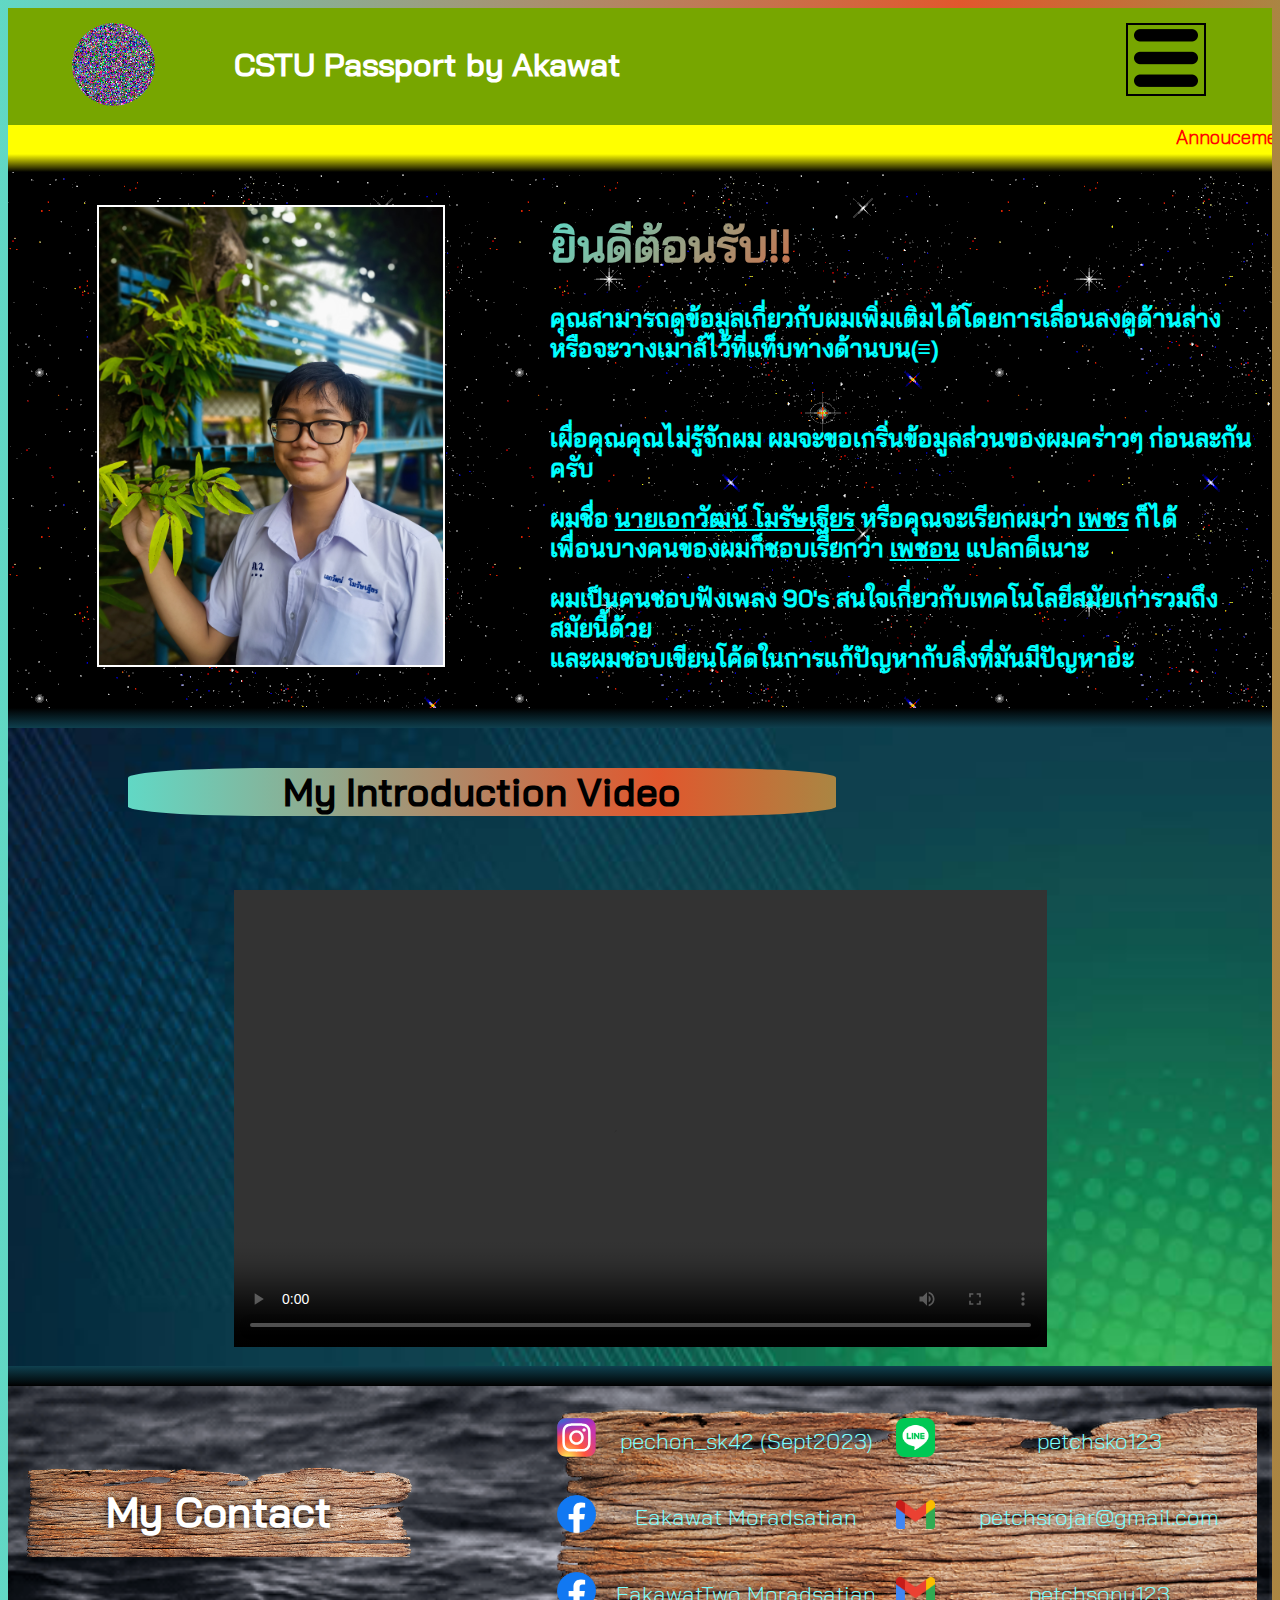
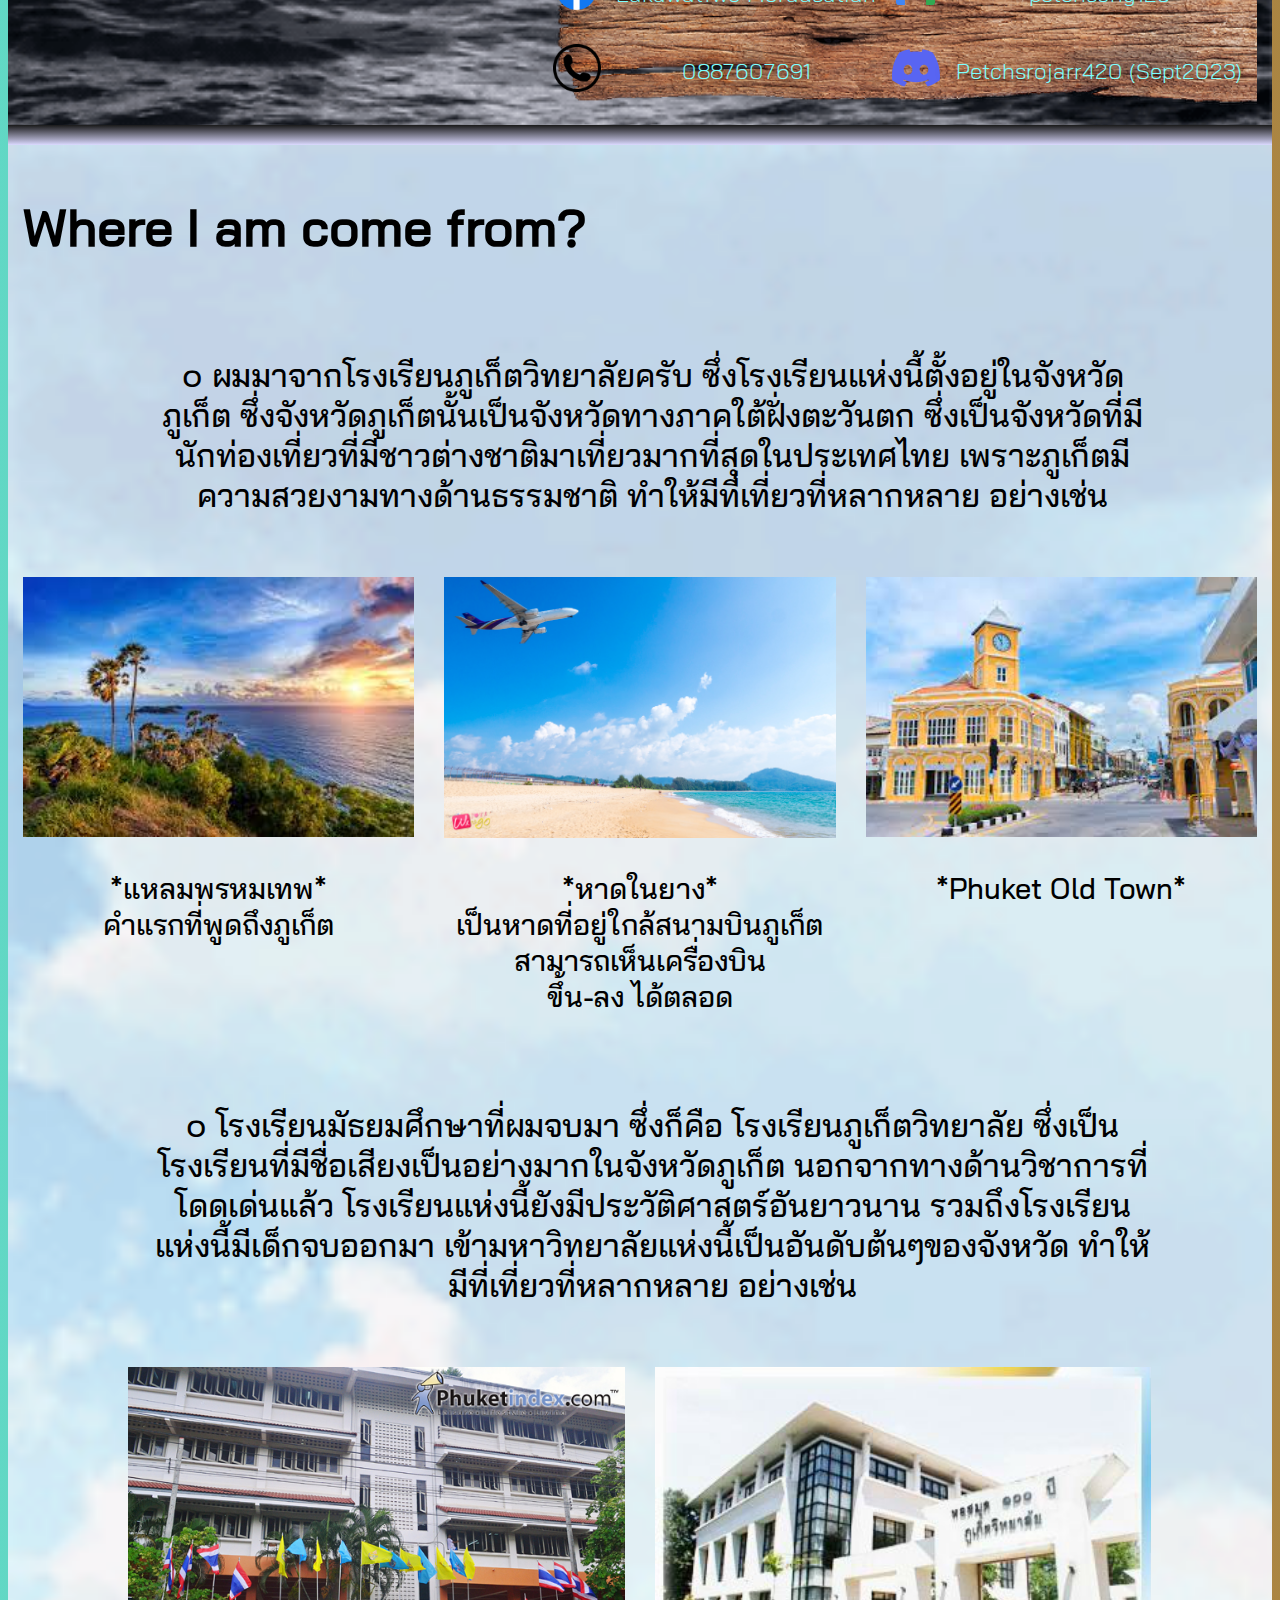
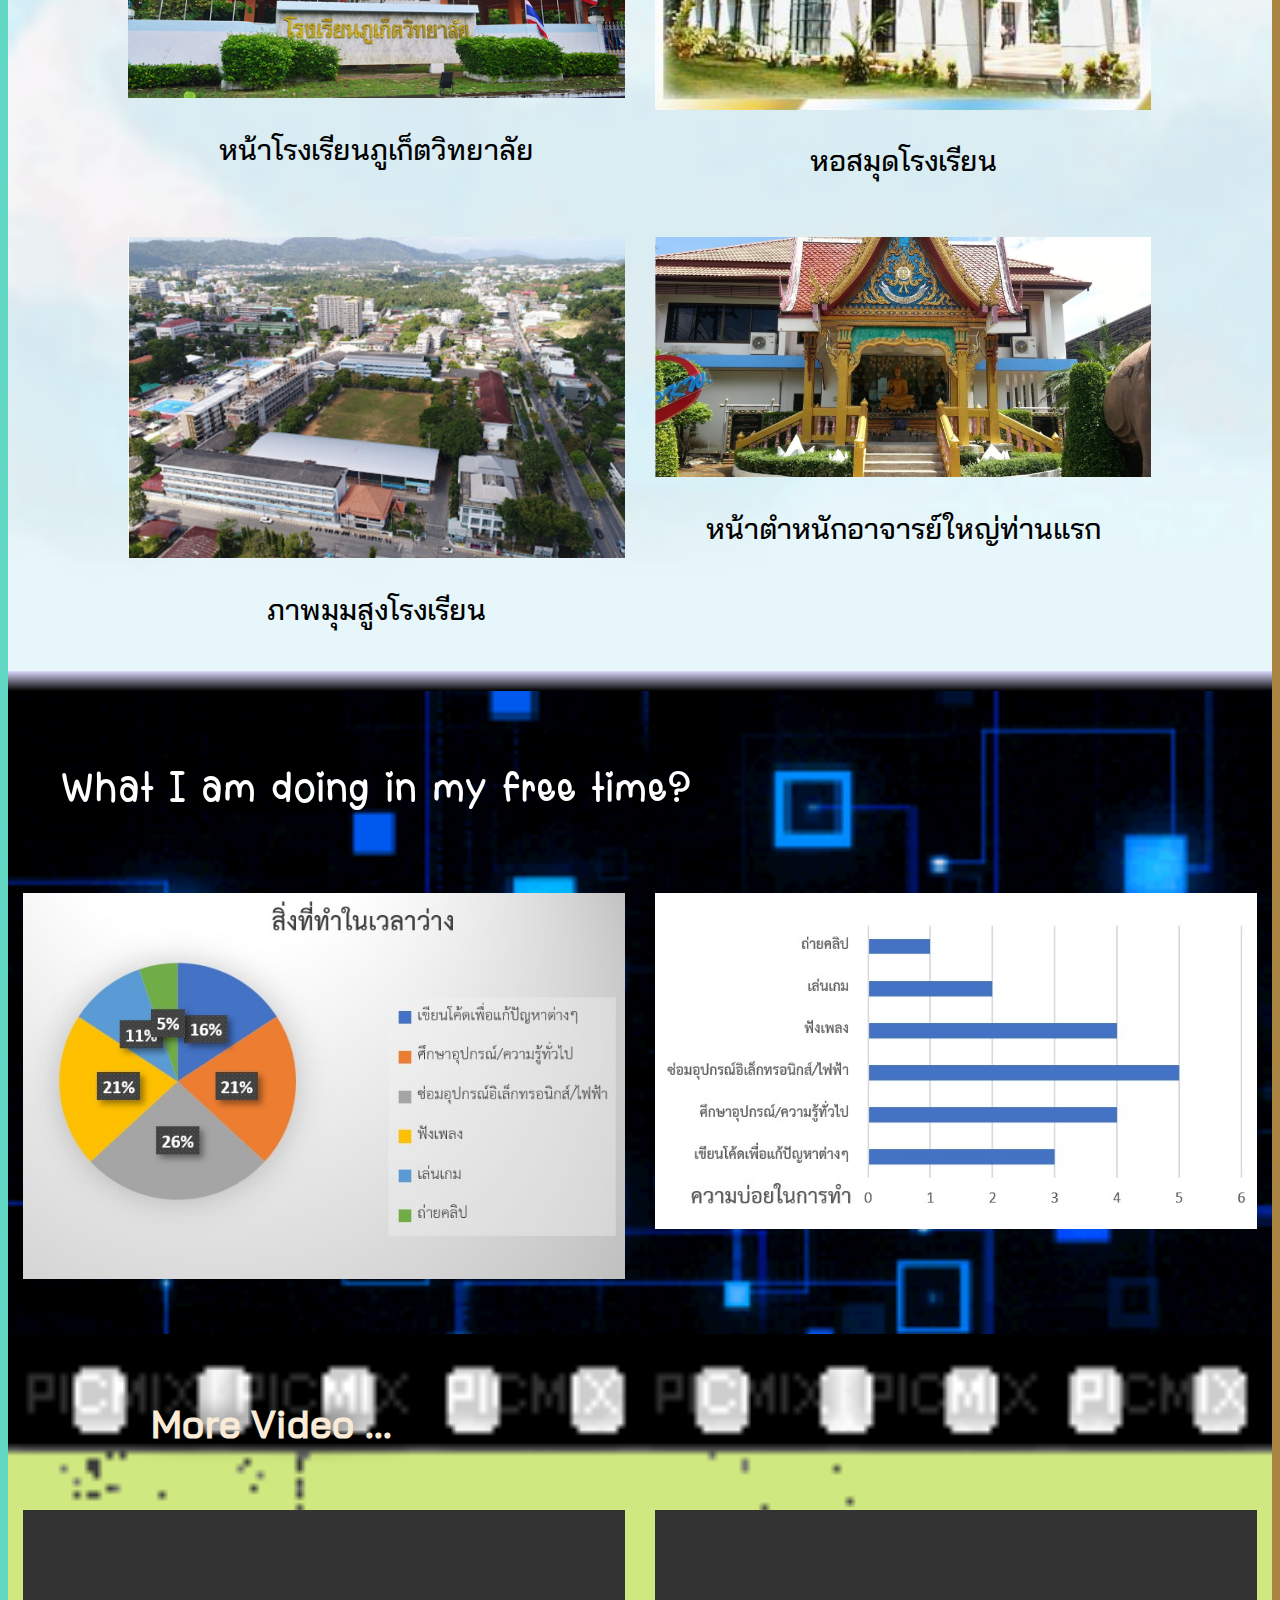
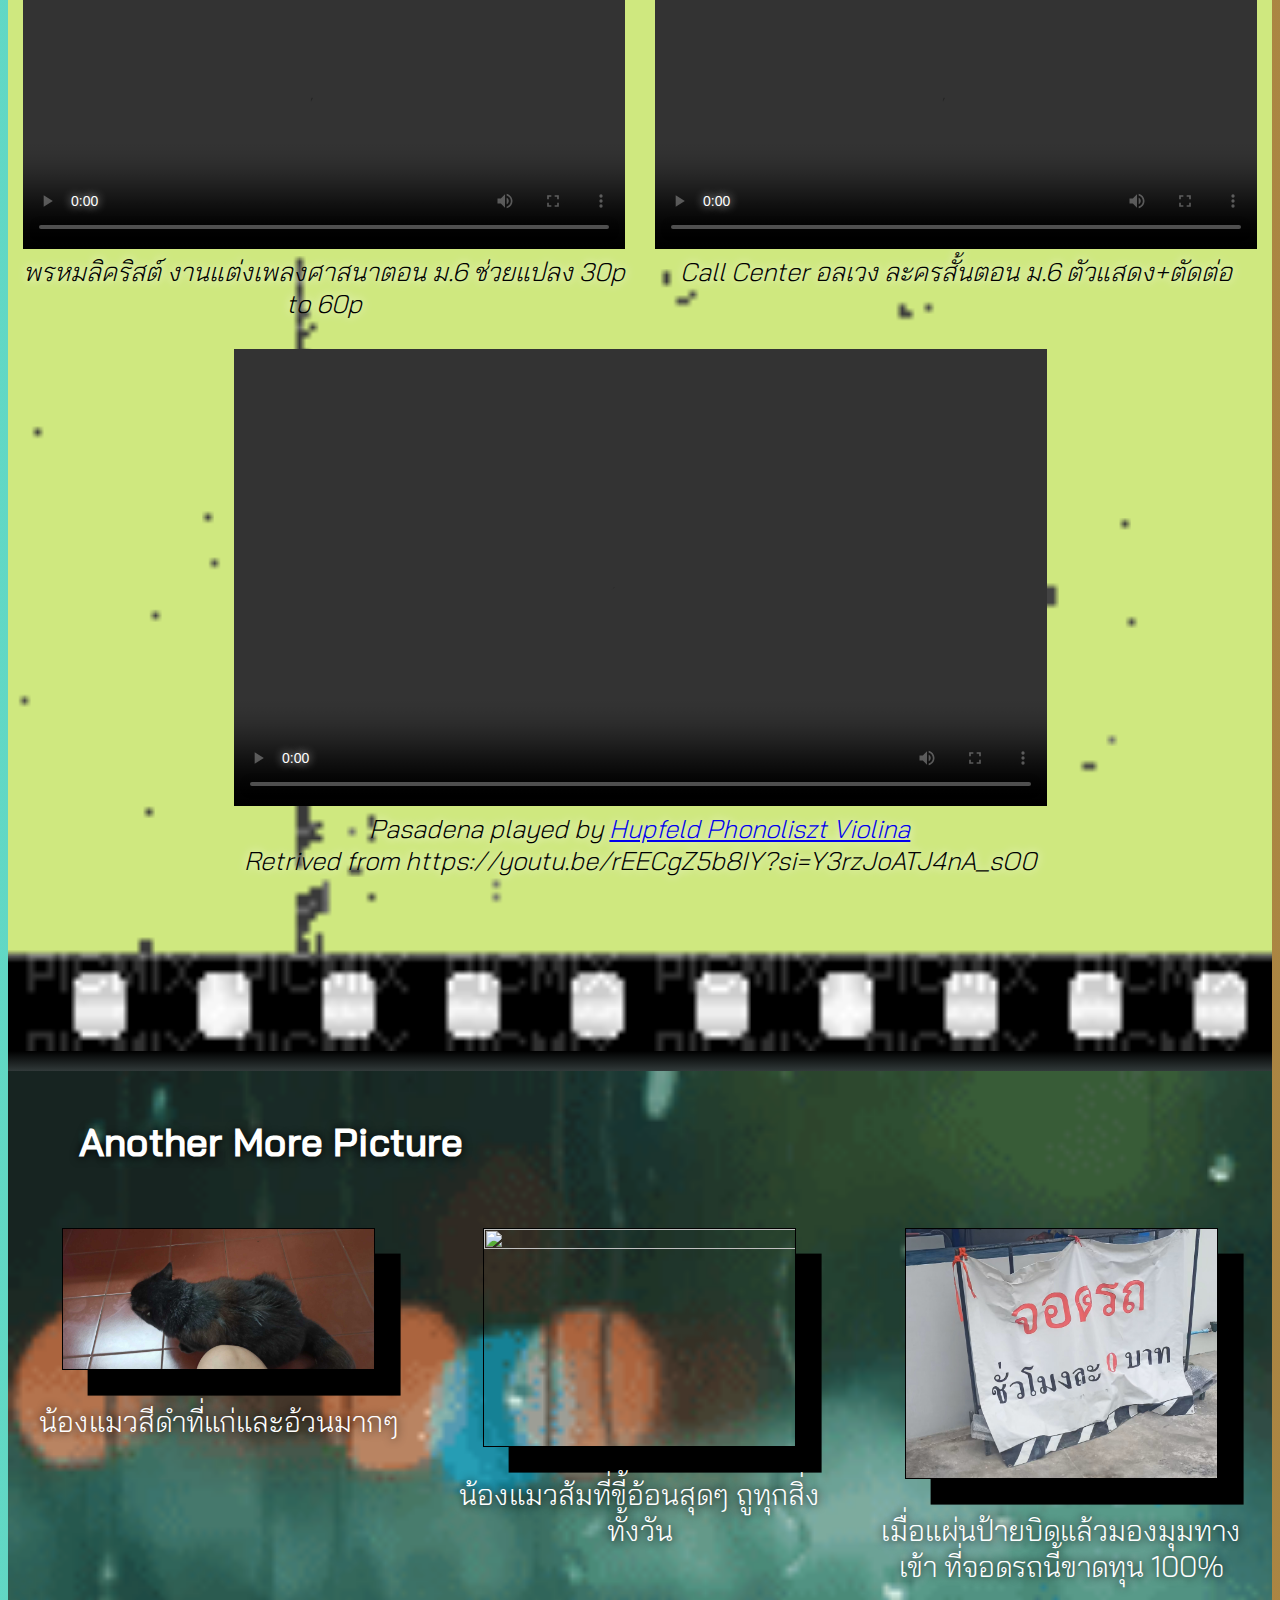
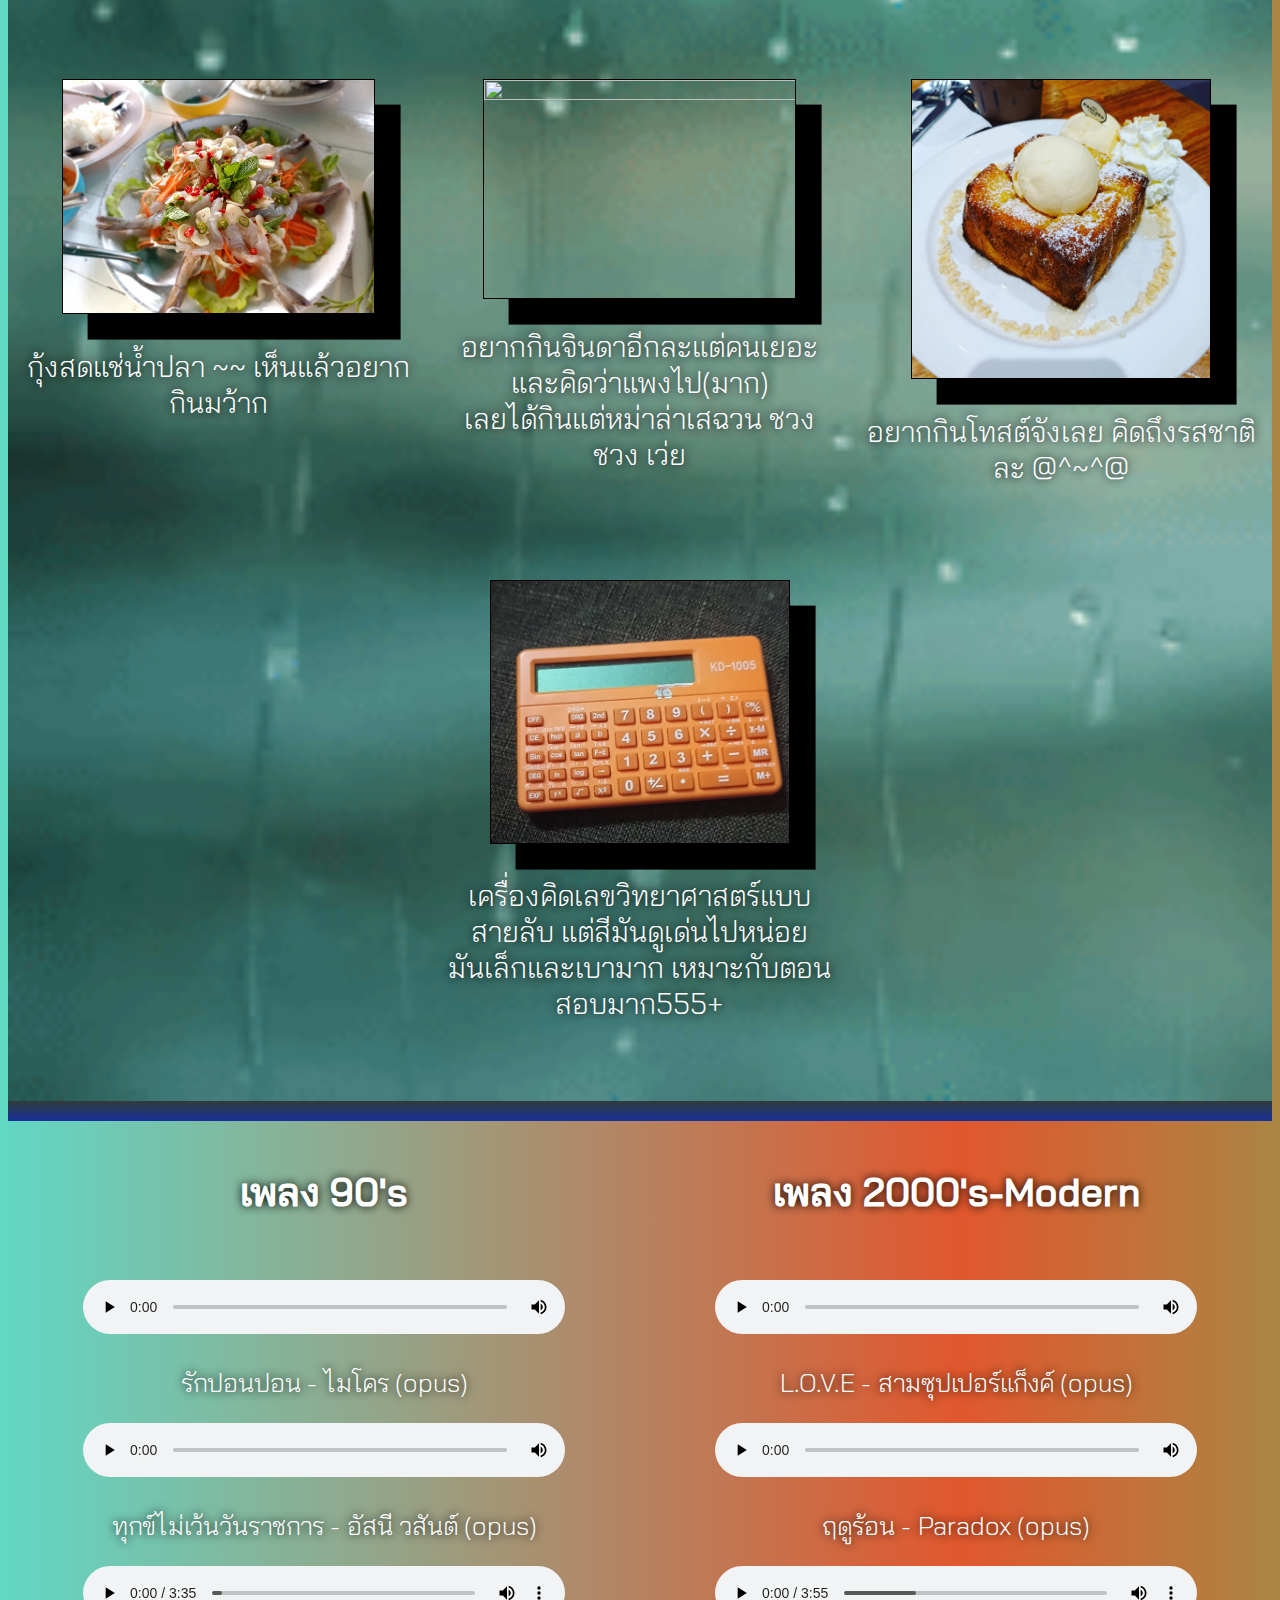
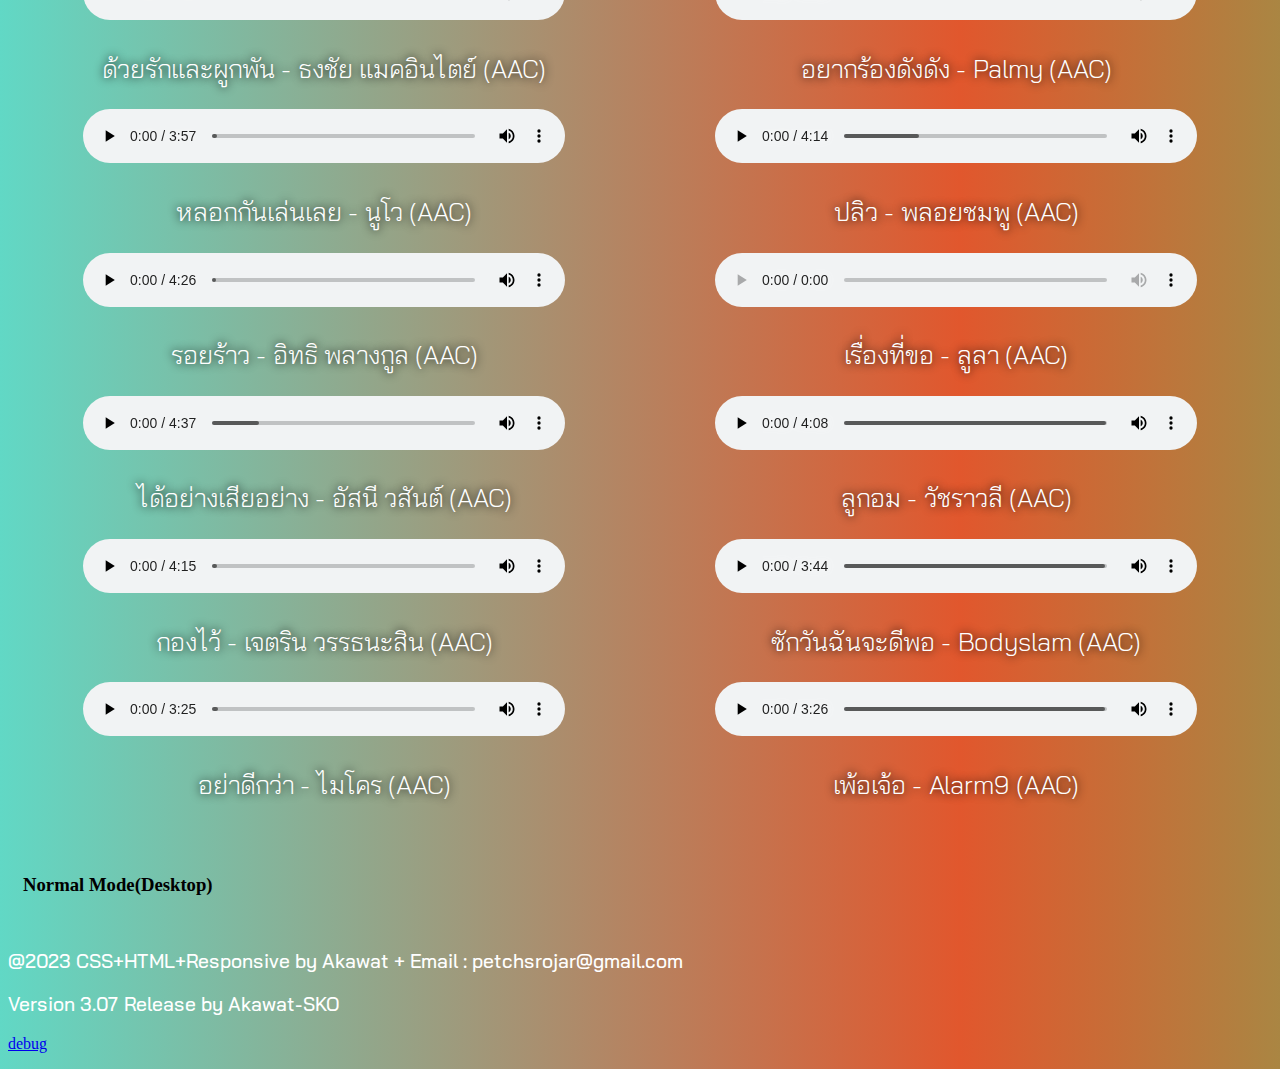
==== commit 2661fb8e: "Version3.07Release" ====
--- a/index.html
+++ b/index.html
@@ -894,13 +894,20 @@
 
 	</div>
 
+	<div class="row">
+		<h3 class="cv0 cp0 cn12">Normal Mode(Desktop)</h3>
+		<h3 class="cv0 cp12 cn0">Tablet/Horizontal Phone Mode</h3>
+		<h3 class="cv12 cp0 cn0">Vertical Phone Mode</h3>
+		
+	</div>
+
 
 
 
 	<footer>
 		<p id="fontfooter">@2023 CSS+HTML+Responsive by Akawat + Email : petchsrojar@gmail.com</p>
-		<p id="fontfooter">Version 3.05 Release by Akawat-SKO</p>
-		<a href="Video/love - Paradox.mp4"><p>debug<p></a>
+		<p id="fontfooter">Version 3.07 Release by Akawat-SKO</p>
+		<a href="https://drive.google.com/file/d/1ugD_c6eKAPBLqCvVNzOzLlBY1yDQp-Ll/preview"><p>debug<p></a>
 	</footer>
 
 </body>
--- a/CSS/StyleMain.css
+++ b/CSS/StyleMain.css
@@ -483,7 +483,6 @@
 		}
 }
 
-}
 
 	
   